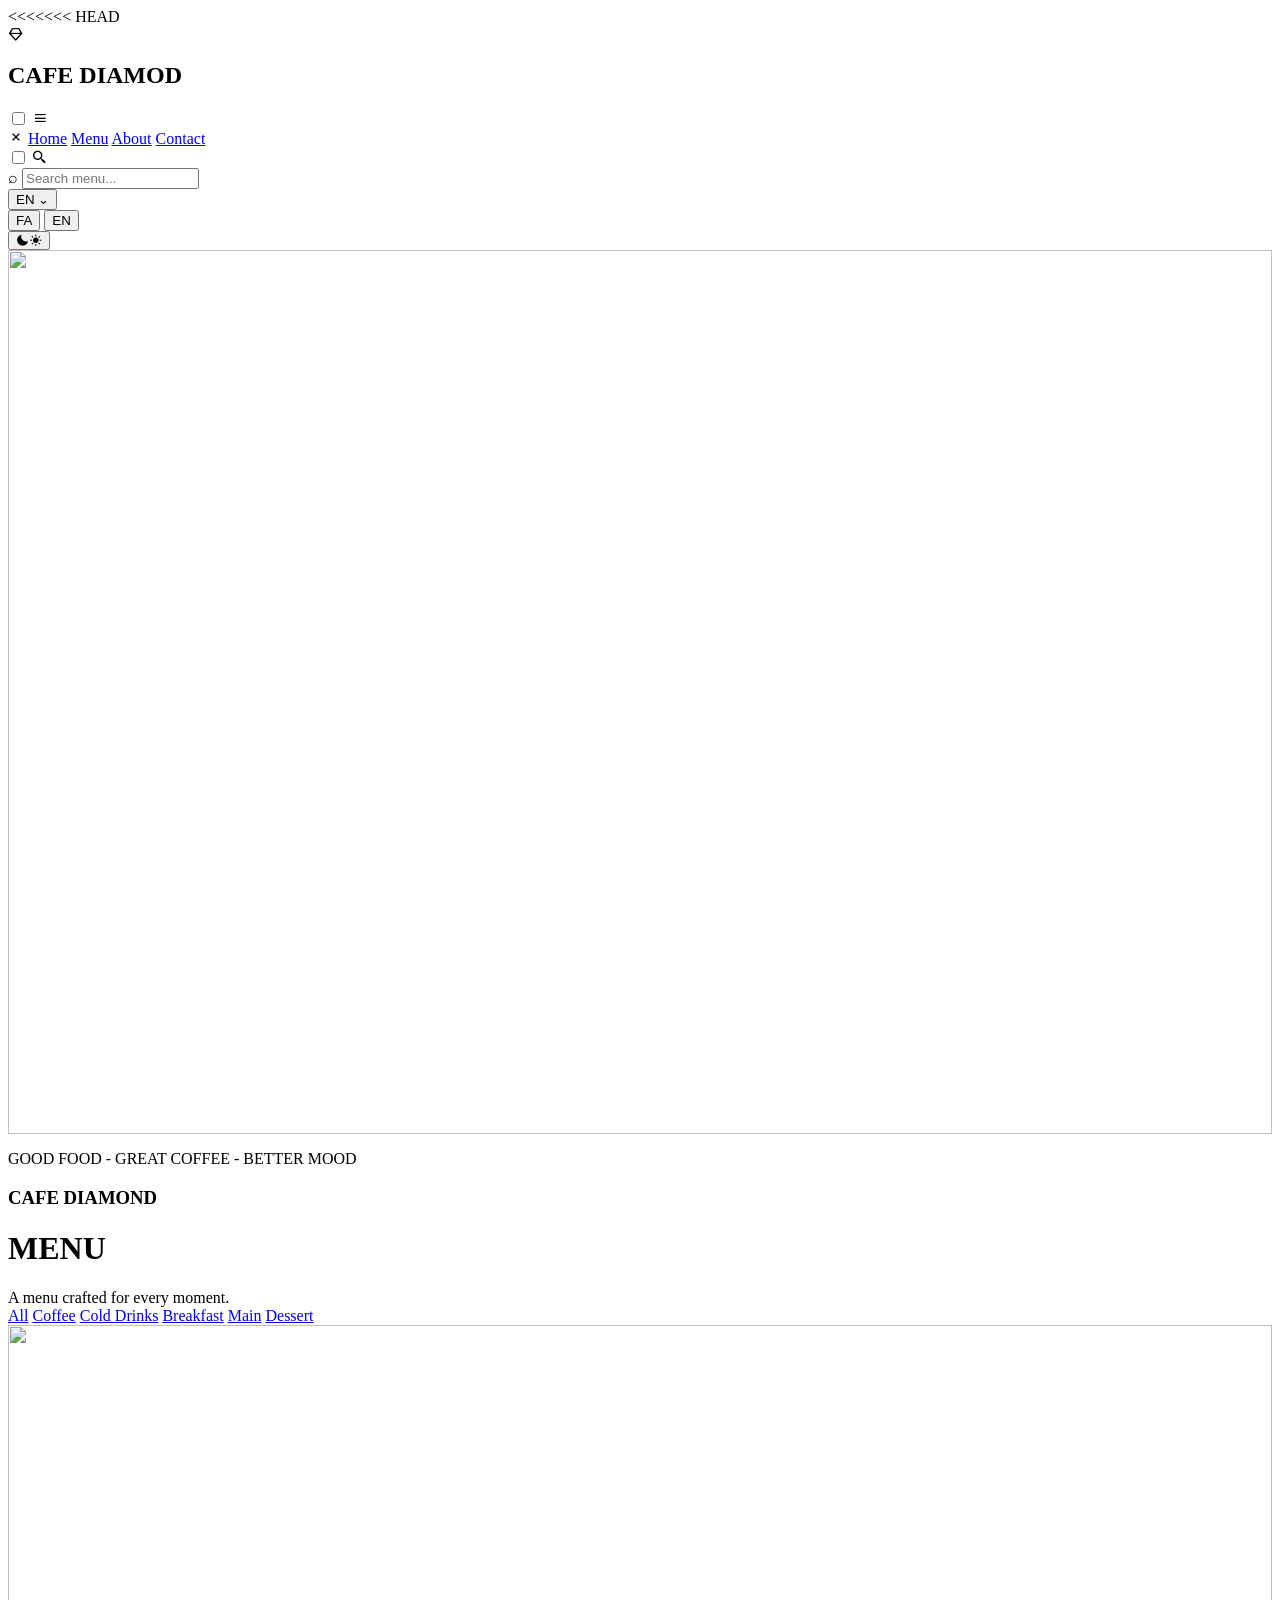
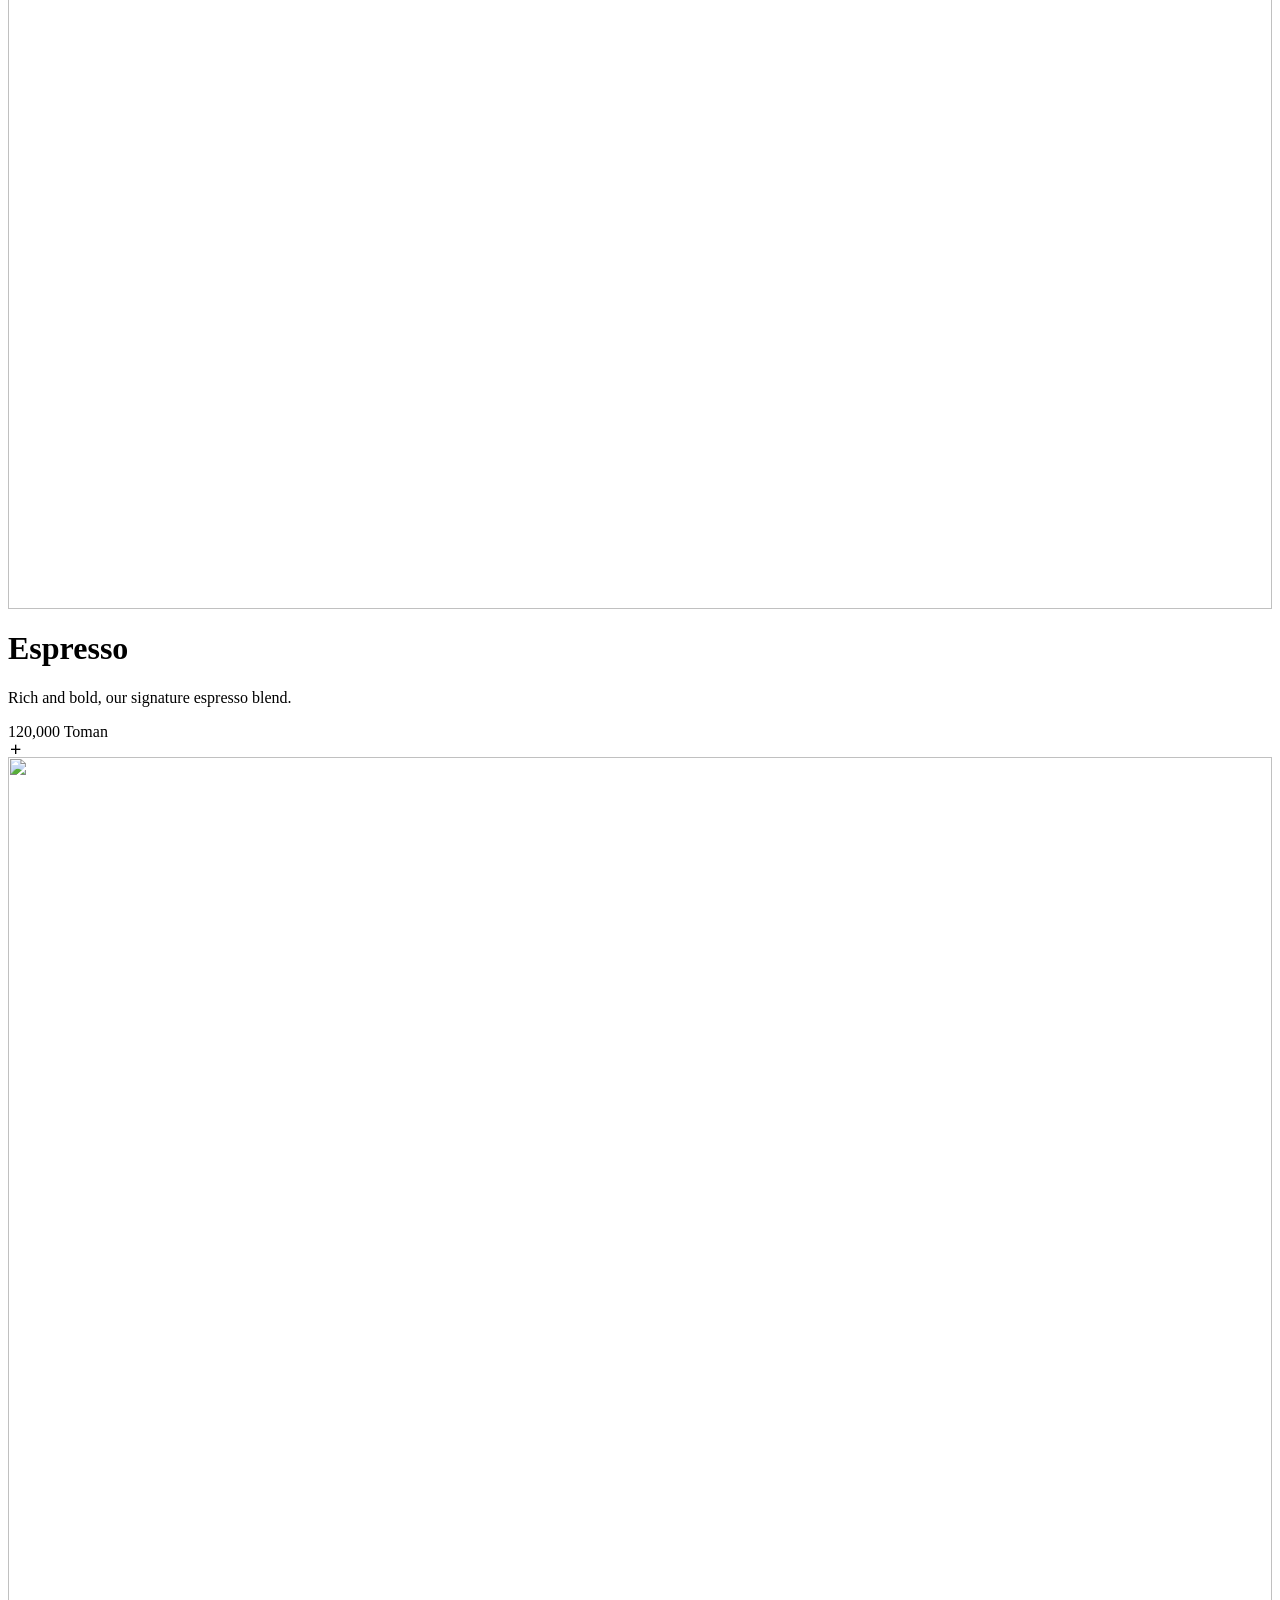
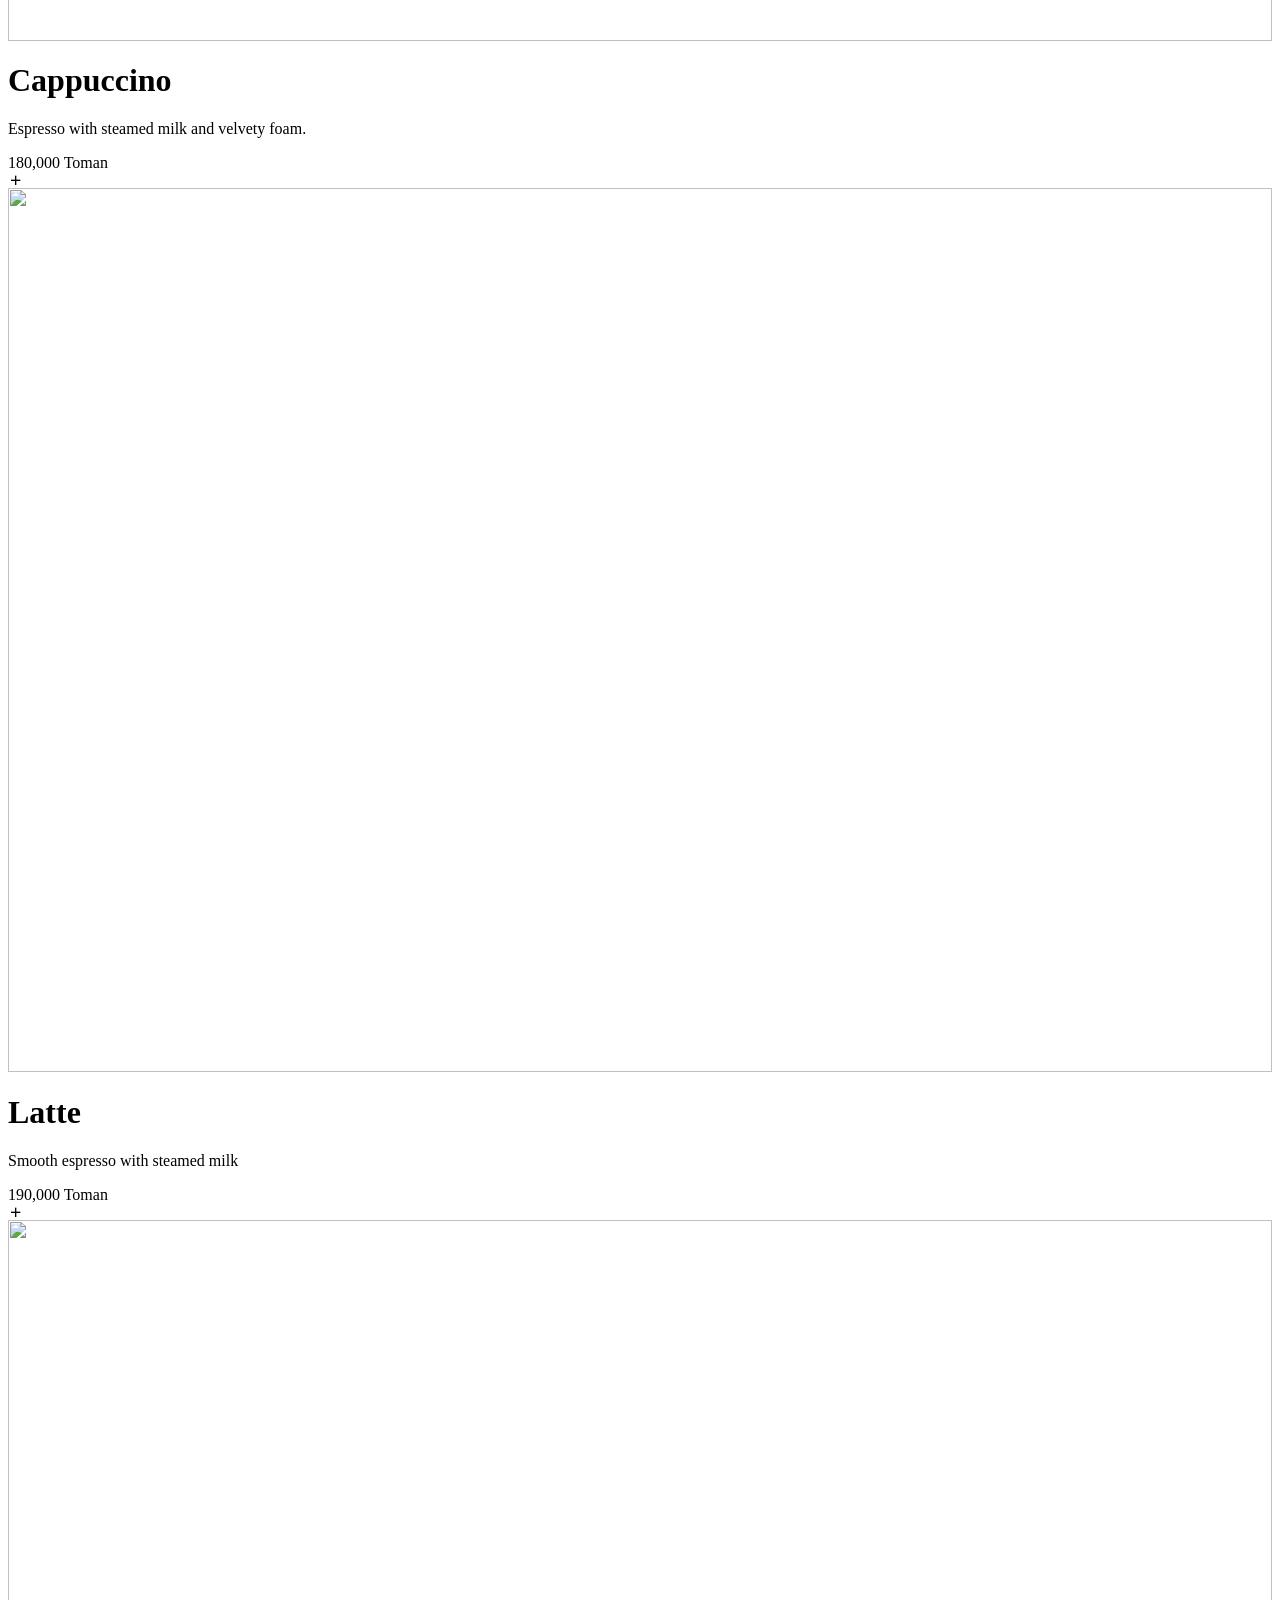
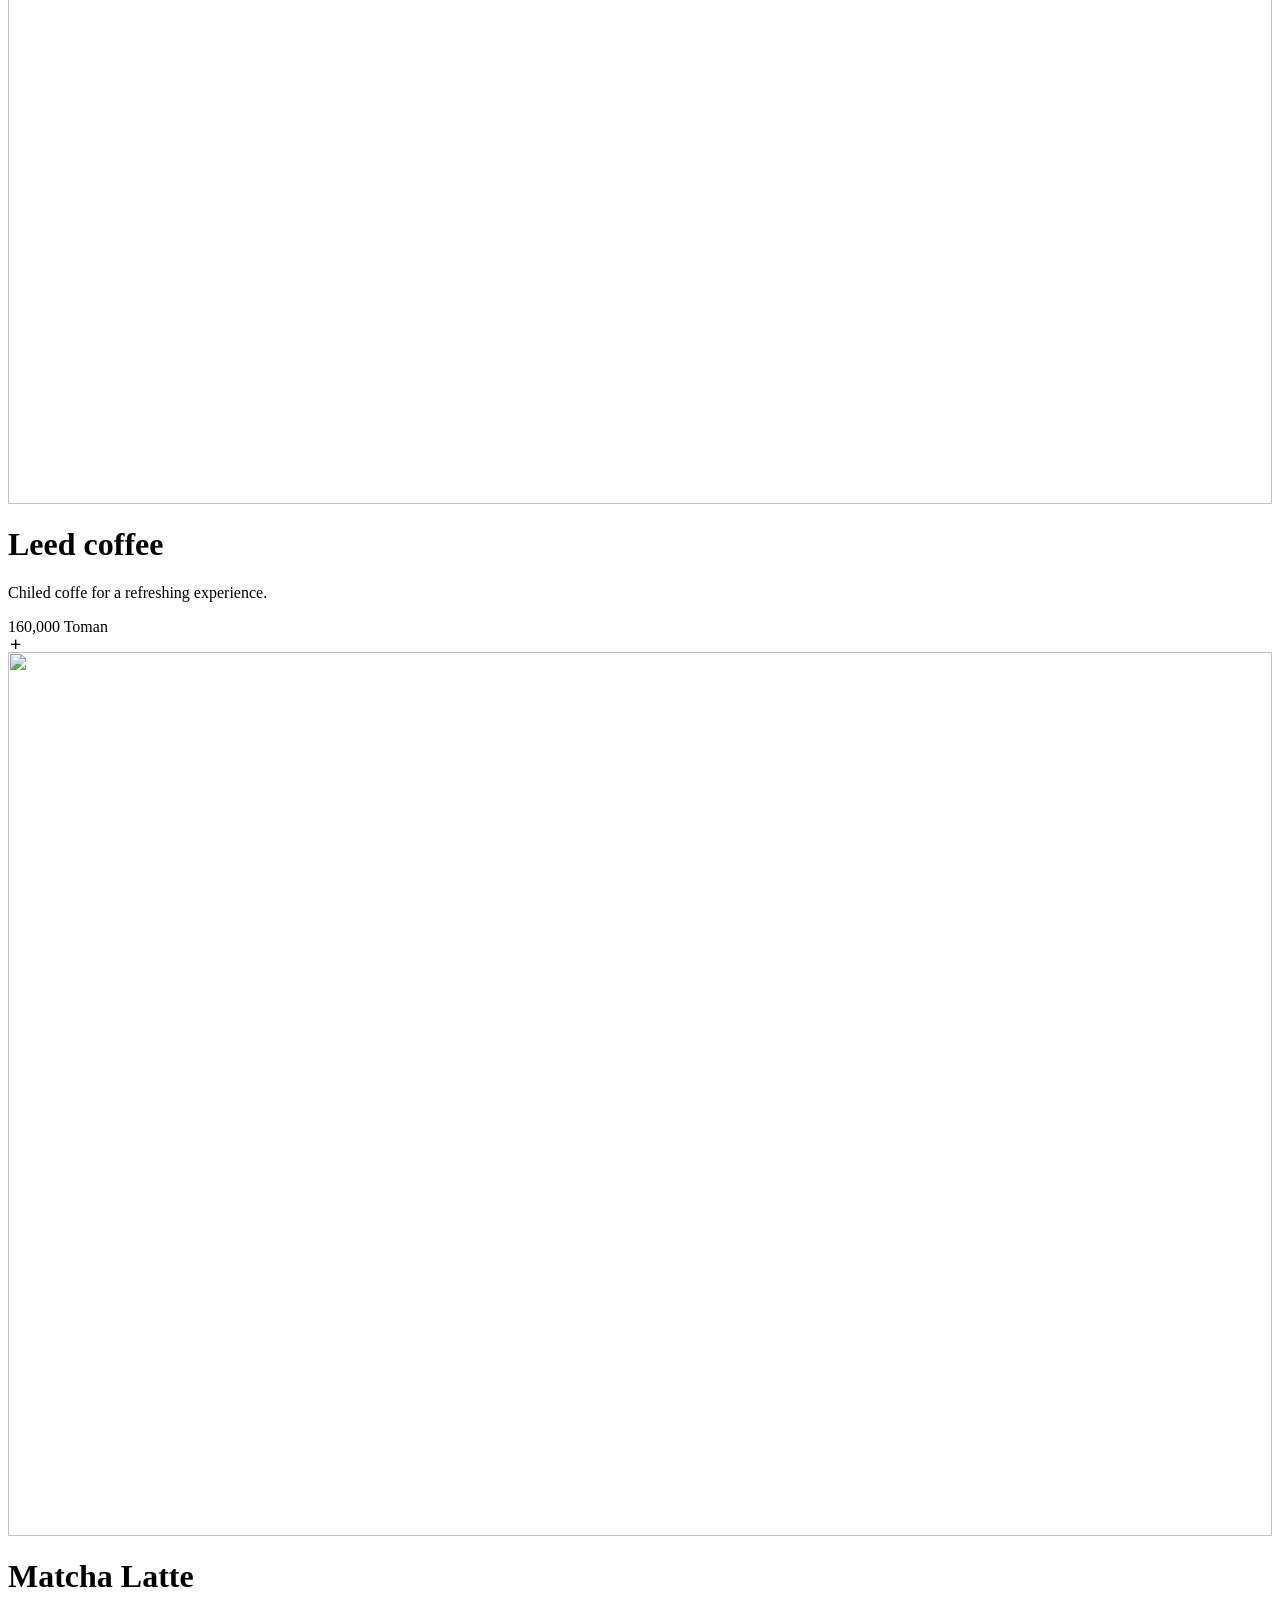
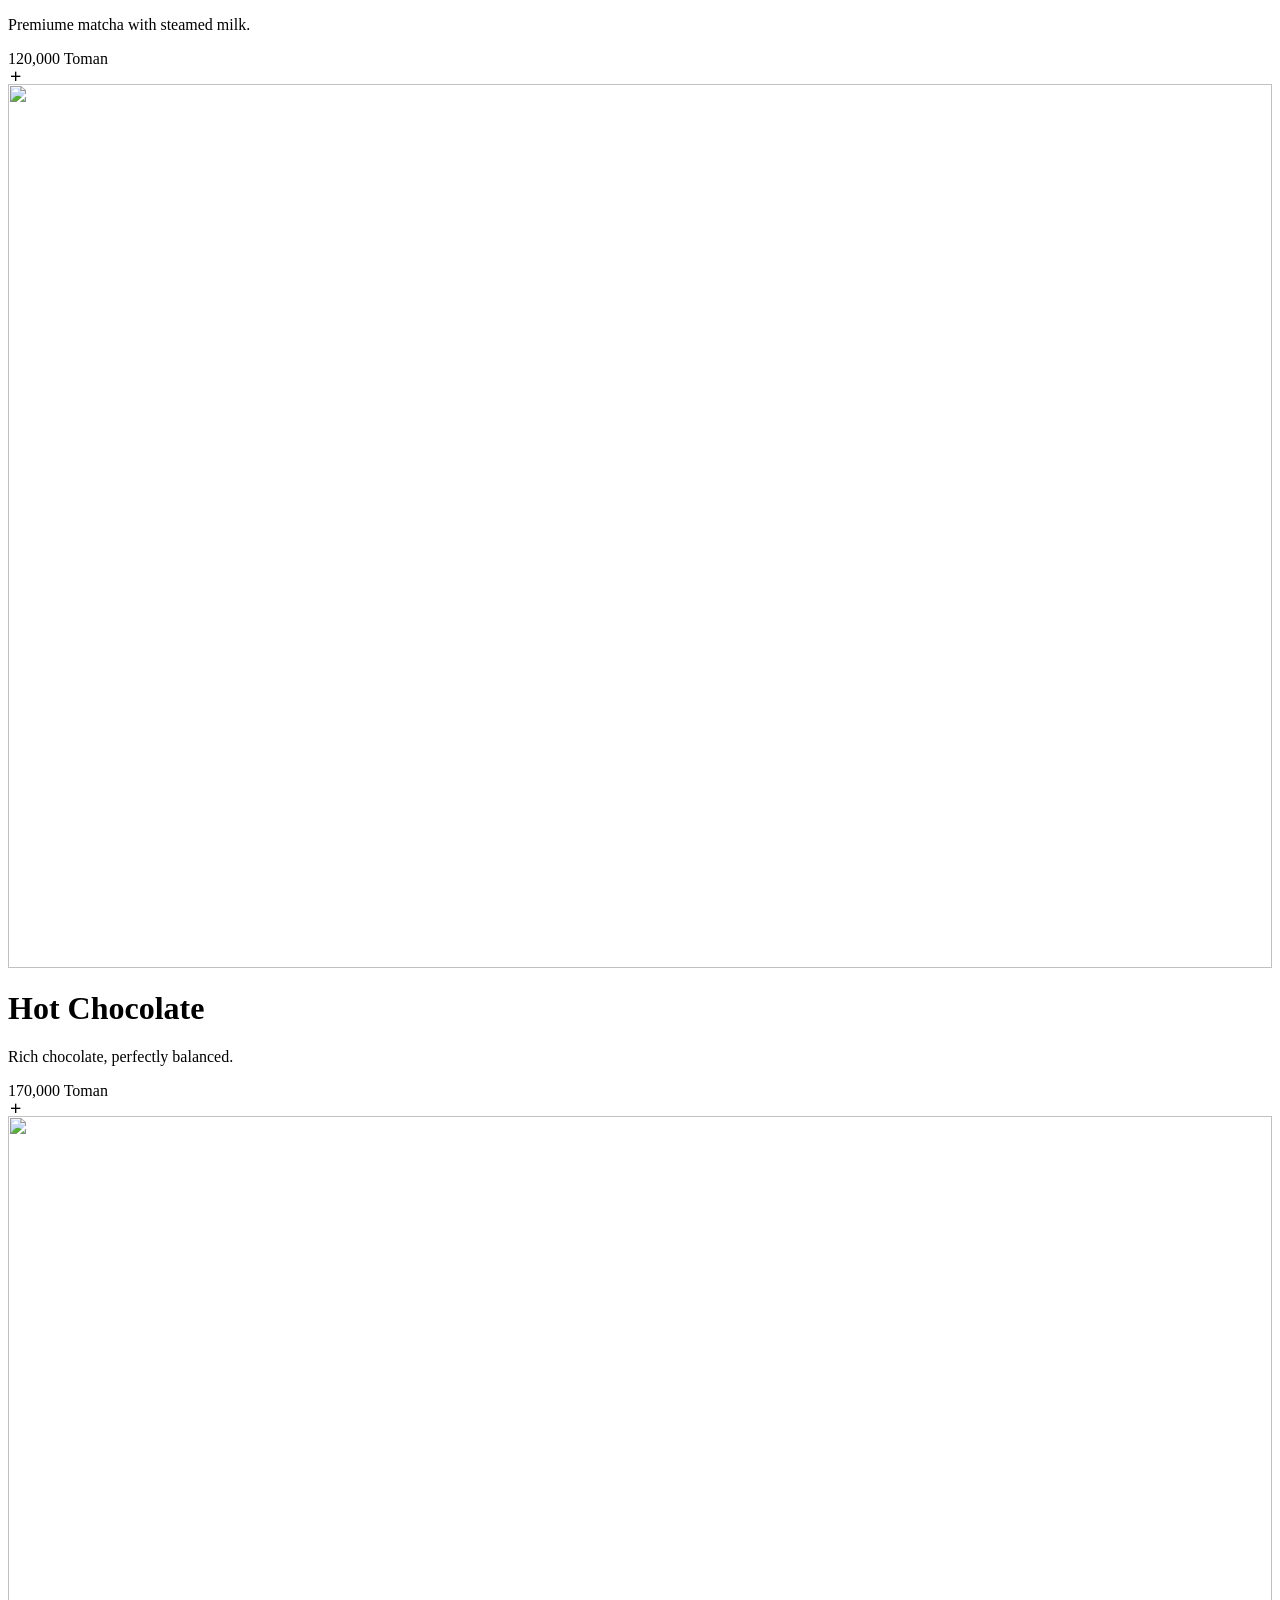
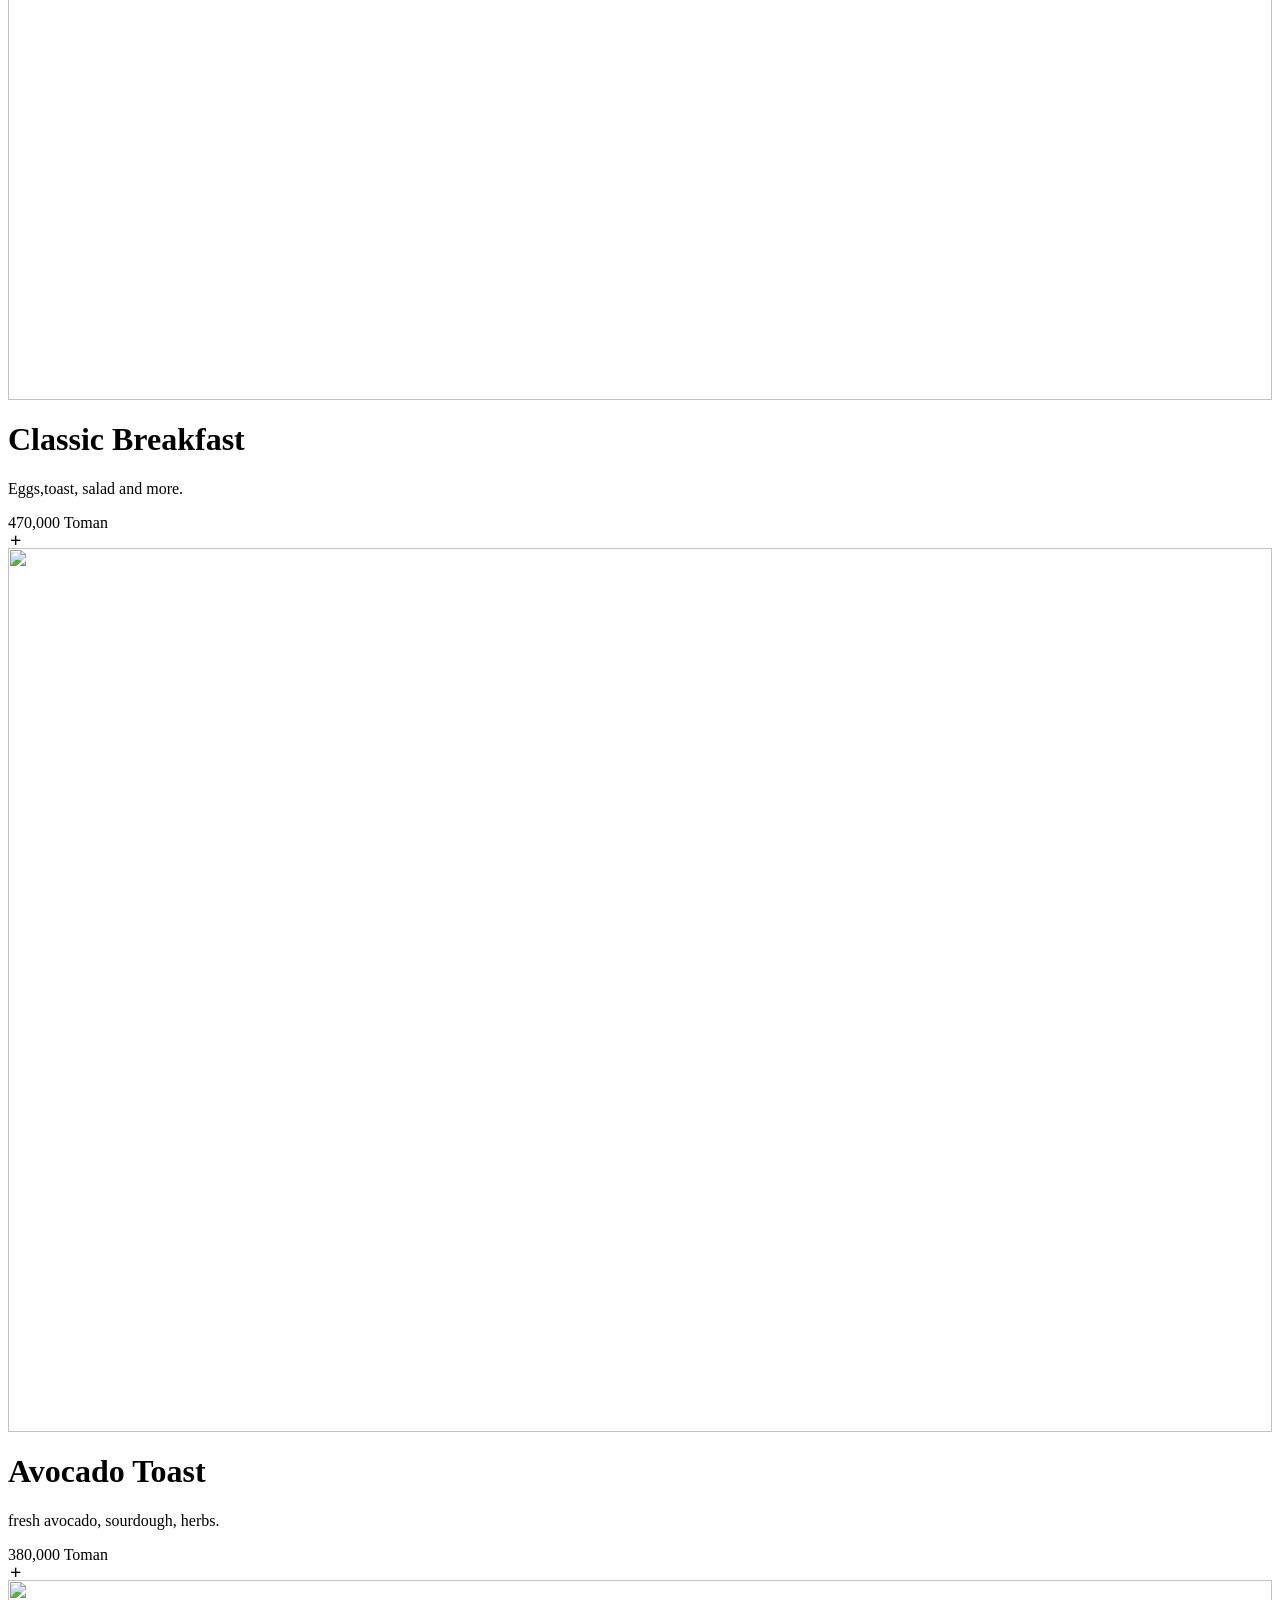
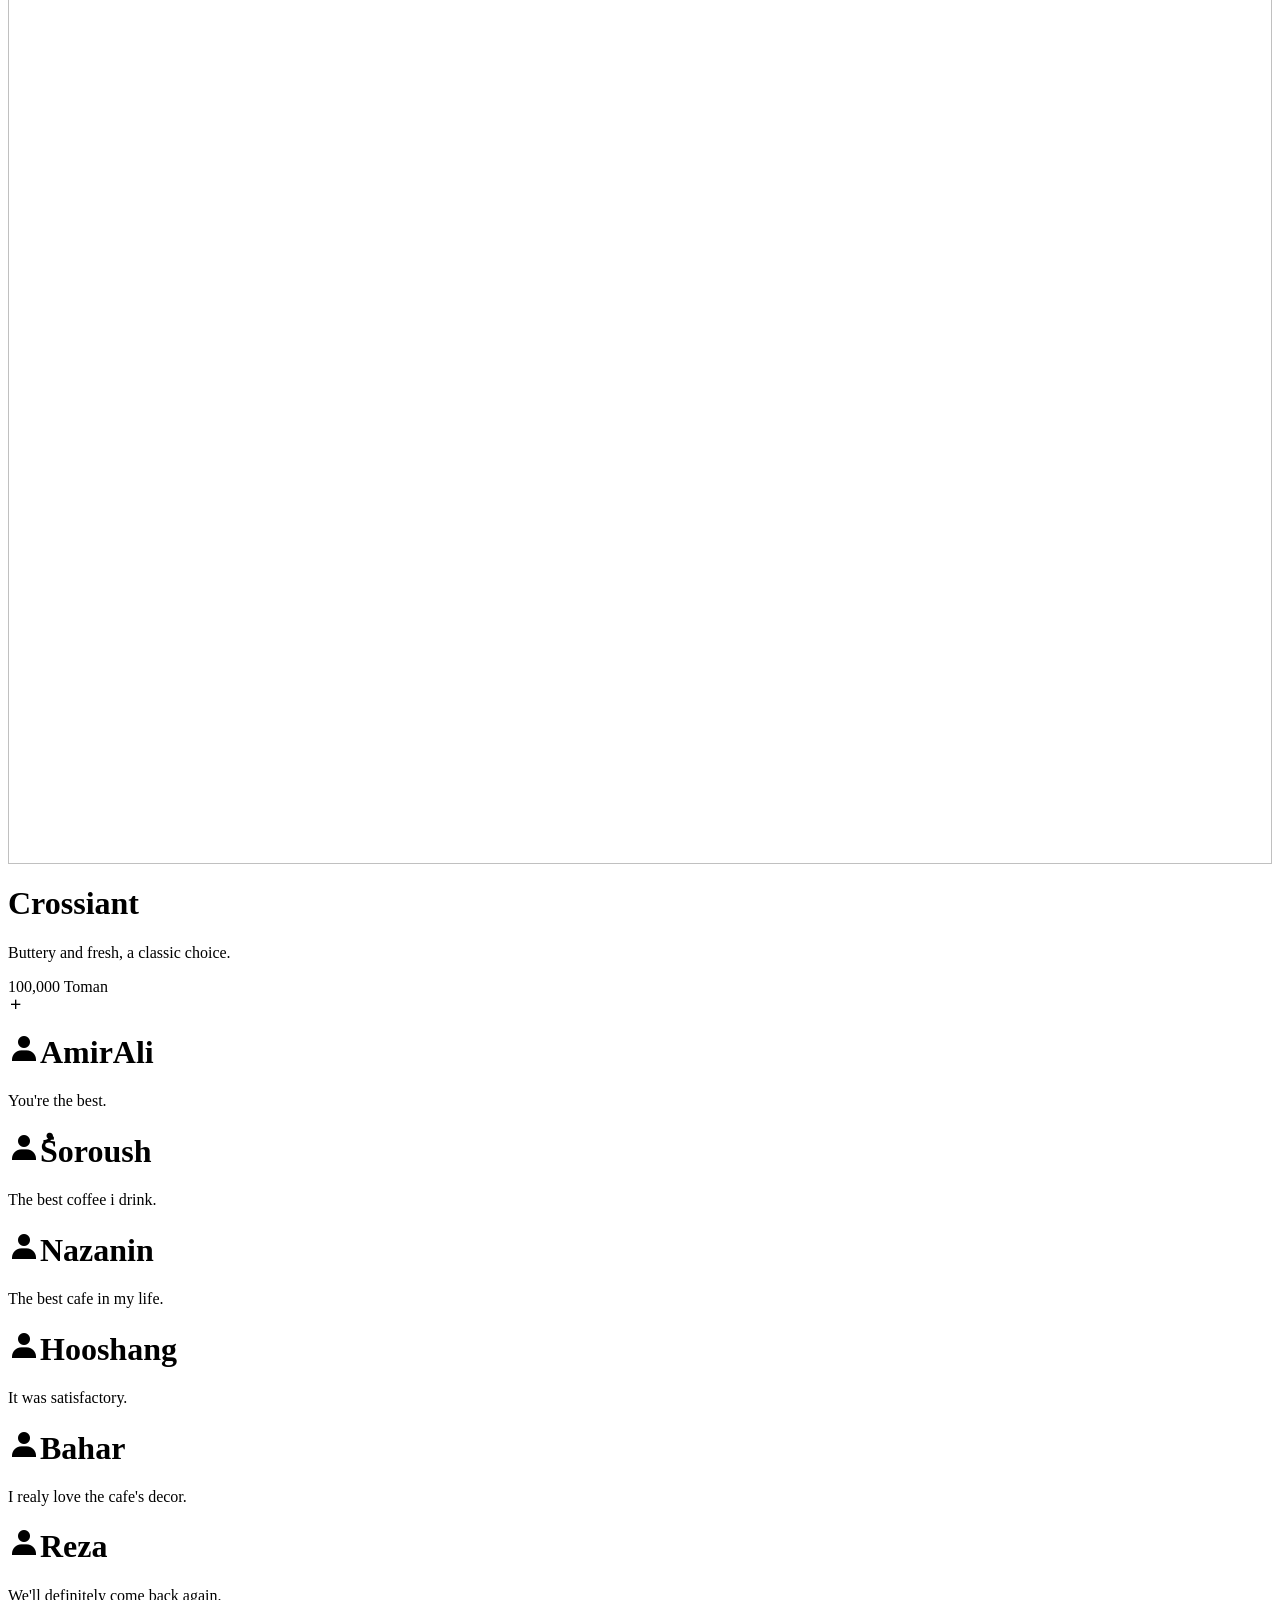
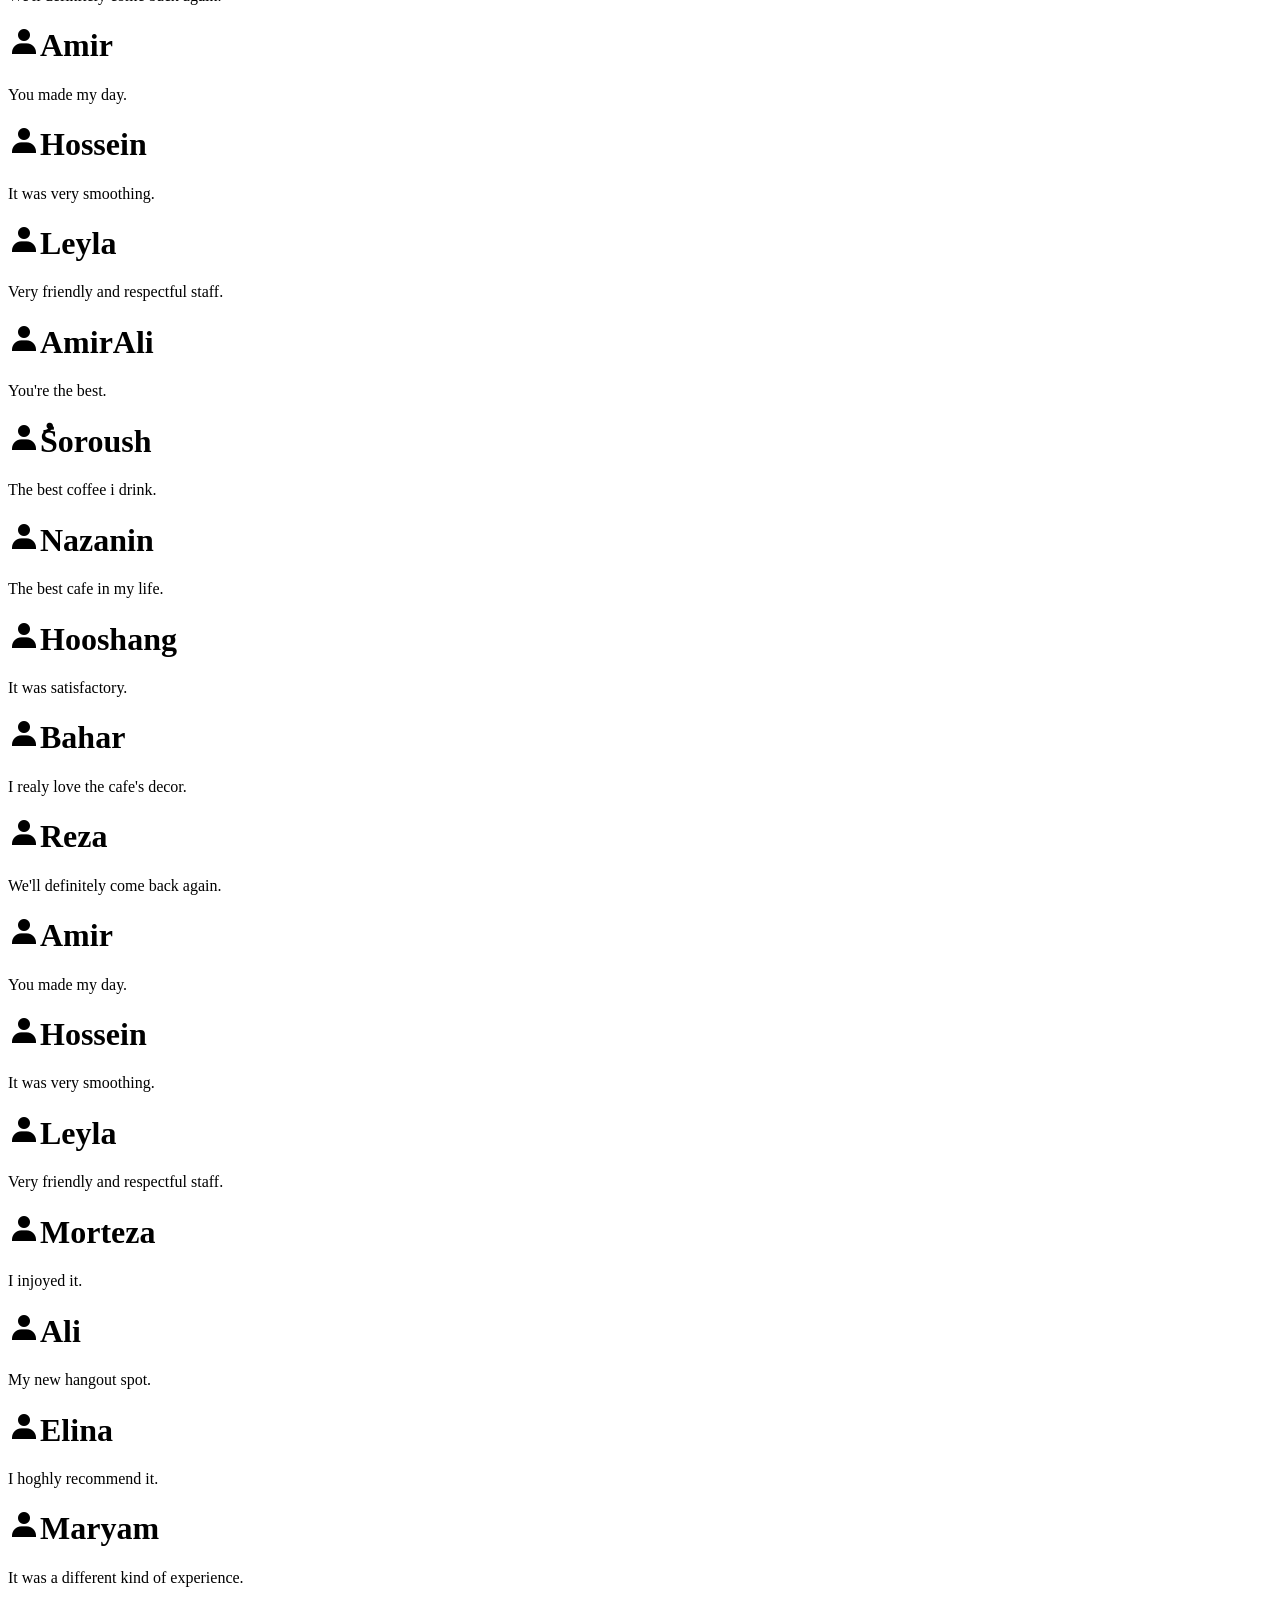
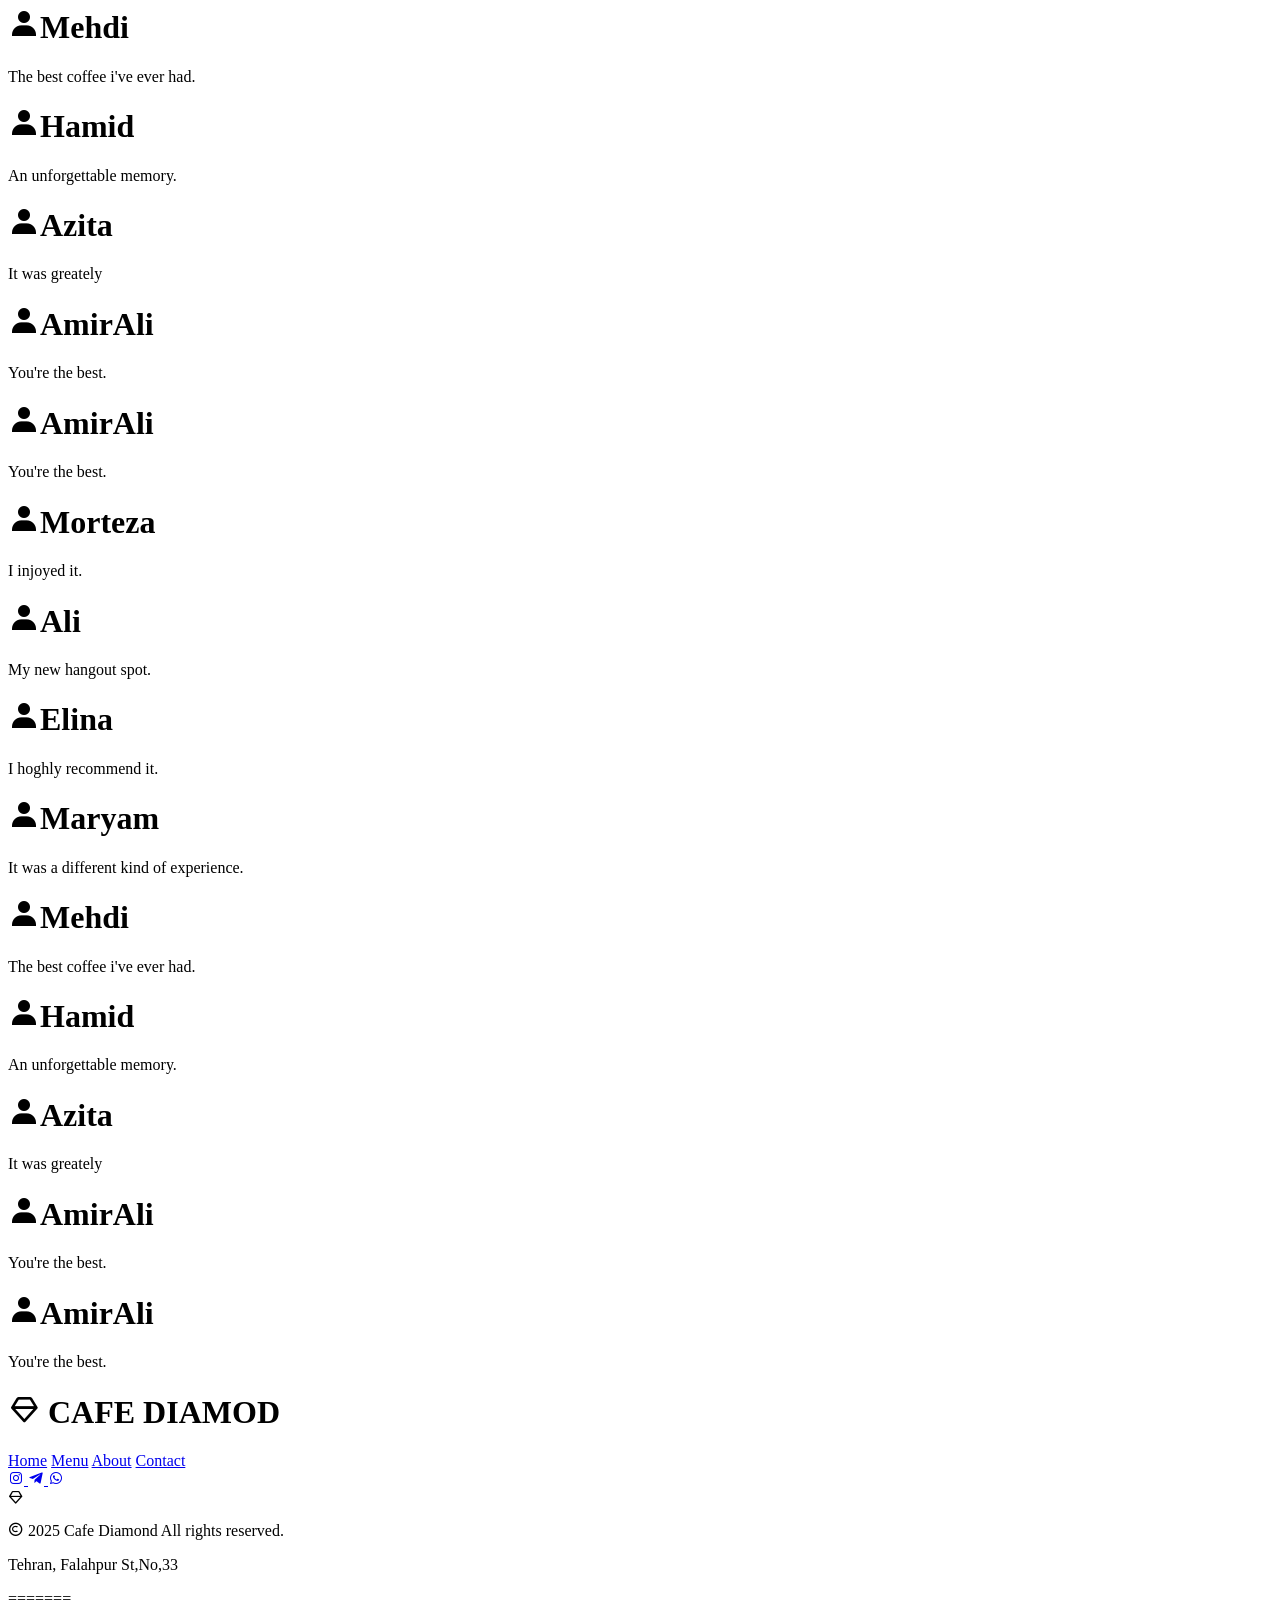
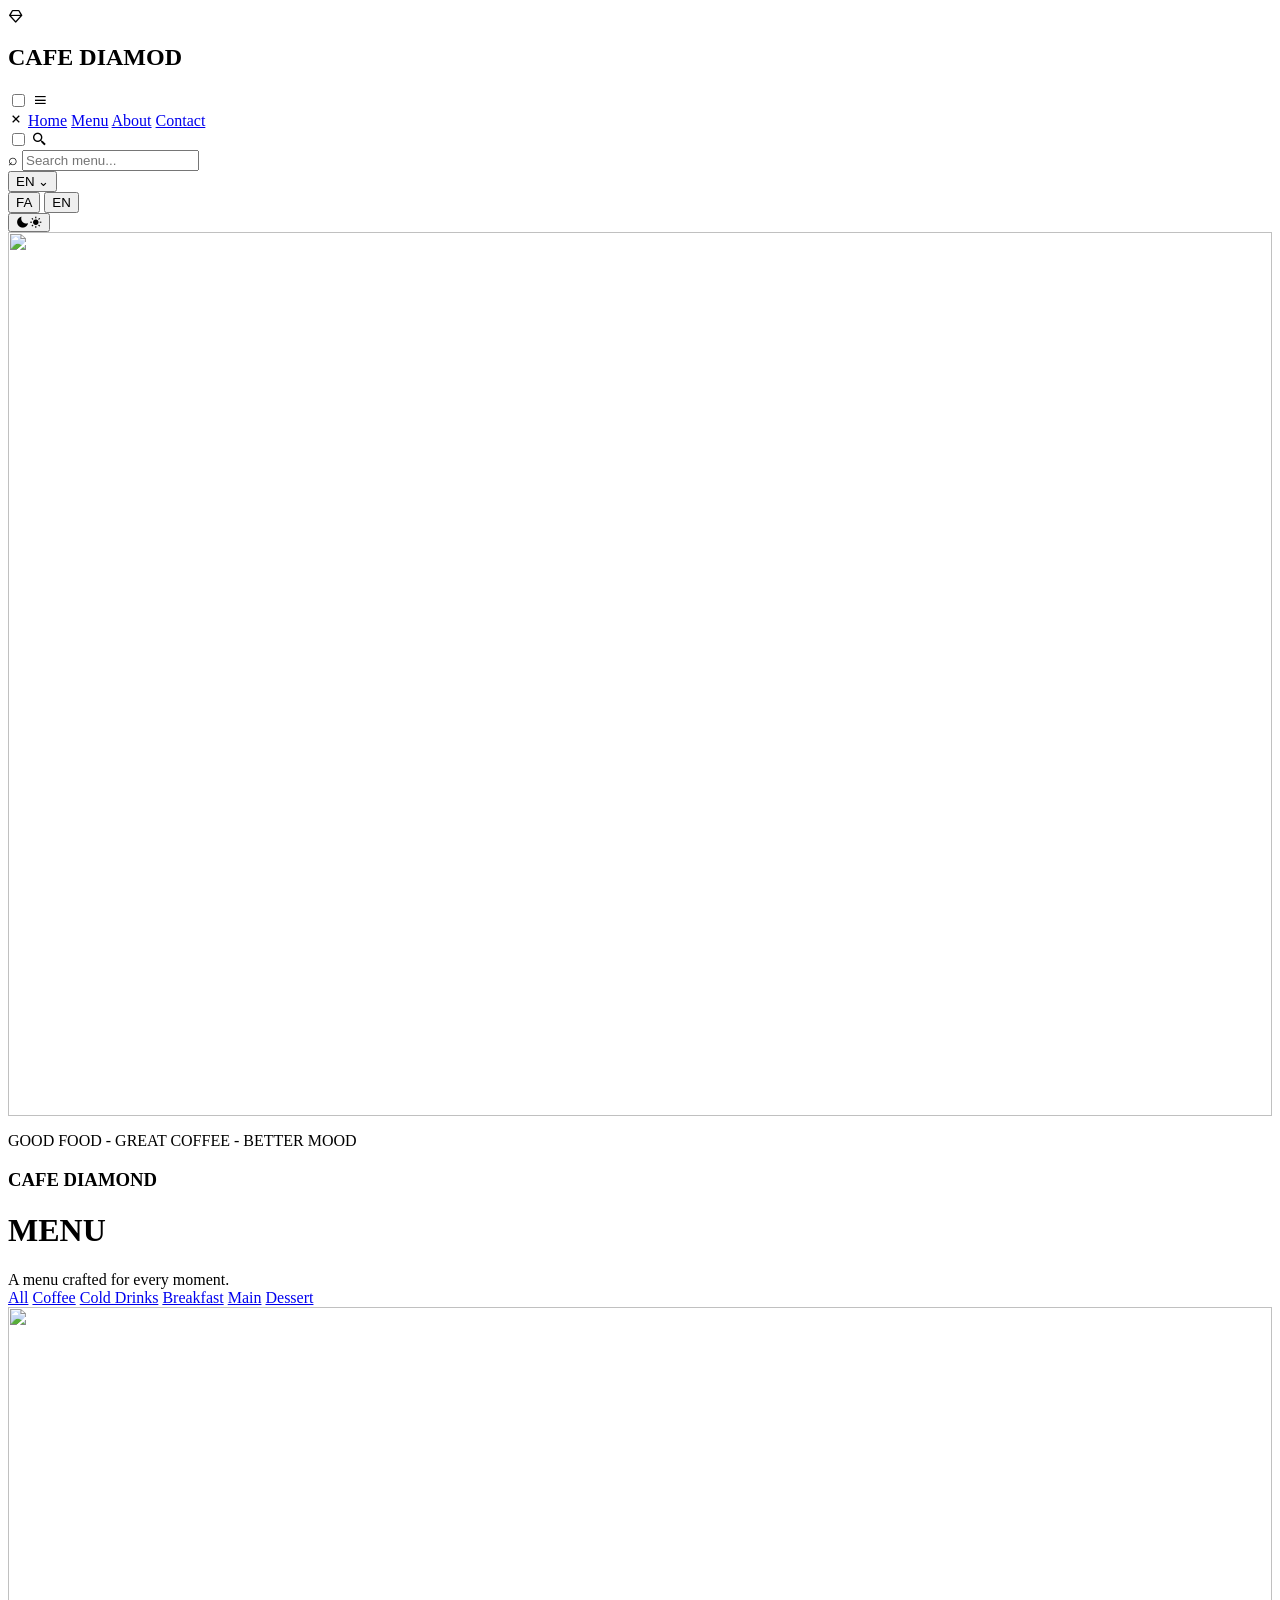
==== backup-before-merge/index.html @ a1974135 "Better response" ====
<<<<<<< HEAD
<!DOCTYPE html>
<html lang="en" dir="ltr" data-theme="dark">
  <head>
    <meta charset="UTF-8" />
    <meta name="viewport" content="width=device-width, initial-scale=1.0" />
    <link rel="stylesheet" href="static/core/css/style.css" />
    <link
      href="https://unpkg.com/boxicons@2.1.4/css/boxicons.min.css"
      rel="stylesheet"
    />
    <title>Diamond</title>
  </head>

  <body>
    <div class="count">
      <header>
        <nav>
          <div class="logo">
            <i class="bx bx-diamond"></i>
            <h1 data-i18n="cafeName">CAFE DIAMOD</h1>
          </div>
          <input type="checkbox" id="active">
          <label for="active" class="open">
            <i class='bx bx-menu'></i>
          </label>
          <div class="links">
            <label for="active" class="close">
              <i class='bx bx-x' ></i>
            </label>
            <a href="index.html" data-i18n="home">Home</a>
            <a href="#menu" class="menu-button" data-i18n="menu">Menu</a>
            <a href="#" data-i18n="about">About</a>
            <a href="#" data-i18n="contact">Contact</a>
            <span class="line"></span>
          </div>

          <div class="nav-icons">
            <div class="search">
              <input type="checkbox" class="checkbox" id="search-icon" />

              <label for="search-icon" class="icon-s">
                <i class="bx bx-search-alt-2"></i>
              </label>

              <div class="search-box">
                <label for="search-active">
                  <span class="search-icon">⌕</span>
                </label>

                <input
                  type="search"
                  id="search-active"
                  data-i18n-placeholder="search"
                  placeholder="Search menu..."
                  autocomplete="off"
                />
              </div>
            </div>
          </div>
        </nav>
      </header>

      <div class="language-switcher">
        <button class="language-btn" type="button">
          <span class="language-current">EN</span>
          <span class="language-arrow">⌄</span>
        </button>

        <div class="language-options">
          <button type="button">FA</button>
          <button type="button">EN</button>
        </div>
      </div>

      <div class="theme-change">
        <button class="btn" id="theme-toggle"><i class='bx bxs-moon' id="moon" ></i><i class='bx bxs-sun' id="sun"></i></button>
      </div>

      <main>
        <div class="welcome">
          <div class="main-backgound">
            <img src="static/core/images/main-back.jpg" alt="" width="100%" />
          </div>

          <div class="content">
            <p data-i18n="heroTagline">
              GOOD FOOD - GREAT COFFEE - BETTER MOOD
            </p>

            <h3 data-i18n="cafeName">CAFE DIAMOND</h3>

            <h1 data-i18n="heroTitle">MENU</h1>

            <span data-i18n="heroSubtitle">
              A menu crafted for every moment.
            </span>
          </div>
        </div>

        <div class="menu reveal" id="menu">
          <div class="menu-icons reveal">
            <a href="#" id="all" class="menu-btn" data-i18n="all" data-filter="all">All</a>
            <a href="#" class="menu-btn" data-i18n="coffee" data-filter="coffee">Coffee</a>
            <a href="#" class="menu-btn" data-i18n="coldDrinks" data-filter="coldDrinks">Cold Drinks</a>
            <a href="#" class="menu-btn" data-i18n="breakfast" data-filter="breakfast">Breakfast</a>
            <a href="#" class="menu-btn" data-i18n="main" data-filter="main">Main</a>
            <a href="#" class="menu-btn" data-i18n="dessert" data-filter="dessert">Dessert</a>
          </div>

          <div class="menu-cards">
            <div class="card reveal">
              <div class="card-image reveal">
                <img
                  src="static/core/images/items (2).jpg"
                  alt=""
                  width="100%"
                />
              </div>

              <div class="desc reveal" data-category="coffee">
                <div class="title">
                  <h1 data-i18n="espresso">Espresso</h1>

                  <p data-i18n="espressoDesc">
                    Rich and bold, our signature espresso blend.
                  </p>
                </div>

                <div class="bottom">
                  <div class="price">
                    <span data-i18n="espressoPrice">
                      120,000 Toman
                    </span>
                  </div>

                  <div class="icon">
                    <i class="bx bx-plus"></i>
                  </div>
                </div>
              </div>
            </div>

            <div class="card reveal" data-category="coffee">
              <div class="card-image reveal">
                <img
                  src="static/core/images/items (4).jpg"
                  alt=""
                  width="100%"
                />
              </div>

              <div class="desc reveal">
                <div class="title">
                  <h1 data-i18n="cappuccino">Cappuccino</h1>

                  <p data-i18n="cappuccinoDesc">
                    Espresso with steamed milk and velvety foam.
                  </p>
                </div>

                <div class="bottom">
                  <div class="price">
                    <span data-i18n="cappuccinoPrice">
                      180,000 Toman
                    </span>
                  </div>

                  <div class="icon">
                    <i class="bx bx-plus"></i>
                  </div>
                </div>
              </div>
            </div>

            <div class="card reveal" data-category="coffee">
              <div class="card-image reveal">
                <img
                  src="static/core/images/items (8).jpg"
                  alt=""
                  width="100%"
                />
              </div>

              <div class="desc reveal">
                <div class="title">
                  <h1 data-i18n="latte">Latte</h1>

                  <p data-i18n="latteDesc">
                    Smooth espresso with steamed milk
                  </p>
                </div>

                <div class="bottom">
                  <div class="price">
                    <span data-i18n="lattePrice">
                      190,000 Toman
                    </span>
                  </div>

                  <div class="icon">
                    <i class="bx bx-plus"></i>
                  </div>
                </div>
              </div>
            </div>

            <div class="card reveal" data-category="coldDrinks">
              <div class="card-image reveal">
                <img
                  src="static/core/images/items (1).jpg"
                  alt=""
                  width="100%"
                />
              </div>

              <div class="desc reveal">
                <div class="title">
                  <h1 data-i18n="icedCoffee">Leed coffee</h1>

                  <p data-i18n="icedCoffeeDesc">
                    Chiled coffe for a refreshing experience.
                  </p>
                </div>

                <div class="bottom">
                  <div class="price">
                    <span data-i18n="icedCoffeePrice">
                      160,000 Toman
                    </span>
                  </div>

                  <div class="icon">
                    <i class="bx bx-plus"></i>
                  </div>
                </div>
              </div>
            </div>

            <div class="card reveal" data-category="coldDrinks">
              <div class="card-image reveal">
                <img
                  src="static/core/images/items (5).jpg"
                  alt=""
                  width="100%"
                />
              </div>

              <div class="desc reveal">
                <div class="title">
                  <h1 data-i18n="matchaLatte">Matcha Latte</h1>

                  <p data-i18n="matchaLatteDesc">
                    Premiume matcha with steamed milk.
                  </p>
                </div>

                <div class="bottom">
                  <div class="price">
                    <span data-i18n="matchaLattePrice">
                      120,000 Toman
                    </span>
                  </div>

                  <div class="icon">
                    <i class="bx bx-plus"></i>
                  </div>
                </div>
              </div>
            </div>

            <div class="card reveal">
              <div class="card-image reveal">
                <img
                  src="static/core/images/items (9).jpg"
                  alt=""
                  width="100%"
                />
              </div>

              <div class="desc reveal">
                <div class="title">
                  <h1 data-i18n="hotChocolate">Hot Chocolate</h1>

                  <p data-i18n="hotChocolateDesc">
                    Rich chocolate, perfectly balanced.
                  </p>
                </div>

                <div class="bottom">
                  <div class="price">
                    <span data-i18n="hotChocolatePrice">
                      170,000 Toman
                    </span>
                  </div>

                  <div class="icon">
                    <i class="bx bx-plus"></i>
                  </div>
                </div>
              </div>
            </div>

            <div class="card reveal" data-category="breakfast">
              <div class="card-image reveal">
                <img
                  src="static/core/images/items (3).jpg"
                  alt=""
                  width="100%"
                />
              </div>

              <div class="desc reveal">
                <div class="title">
                  <h1 data-i18n="classicBreakfast">
                    Classic Breakfast
                  </h1>

                  <p data-i18n="classicBreakfastDesc">
                    Eggs,toast, salad and more.
                  </p>
                </div>

                <div class="bottom">
                  <div class="price">
                    <span data-i18n="classicBreakfastPrice">
                      470,000 Toman
                    </span>
                  </div>

                  <div class="icon">
                    <i class="bx bx-plus"></i>
                  </div>
                </div>
              </div>
            </div>

            <div class="card reveal" data-category="main">
              <div class="card-image reveal">
                <img
                  src="static/core/images/items (6).jpg"
                  alt=""
                  width="100%"
                />
              </div>

              <div class="desc reveal">
                <div class="title">
                  <h1 data-i18n="avocadoToast">
                    Avocado Toast
                  </h1>

                  <p data-i18n="avocadoToastDesc">
                    fresh avocado, sourdough, herbs.
                  </p>
                </div>

                <div class="bottom">
                  <div class="price">
                    <span data-i18n="avocadoToastPrice">
                      380,000 Toman
                    </span>
                  </div>

                  <div class="icon">
                    <i class="bx bx-plus"></i>
                  </div>
                </div>
              </div>
            </div>

            <div class="card reveal" data-category="dessert">
              <div class="card-image reveal">
                <img
                  src="static/core/images/items (7).jpg"
                  alt=""
                  width="100%"
                />
              </div>

              <div class="desc reveal">
                <div class="title">
                  <h1 data-i18n="croissant">Crossiant</h1>

                  <p data-i18n="croissantDesc">
                    Buttery and fresh, a classic choice.
                  </p>
                </div>

                <div class="bottom">
                  <div class="price">
                    <span data-i18n="croissantPrice">
                      100,000 Toman
                    </span>
                  </div>

                  <div class="icon">
                    <i class="bx bx-plus"></i>
                  </div>
                </div>
              </div>
            </div>
          </div>

          <p
            id="no-results"
            data-i18n="noResults"
            style="display: none;"
          >
            No results found.
          </p>
        </div>
      </main>

      <div class="sliding-item">
        <div class="slider" dir="ltr">
      
          <!-- ================= TRACK RIGHT ================= -->
      
          <div class="track-right">
      
            <!-- مجموعه اول -->
            <div class="images">
              <div class="comment">
                <h1><i class='bx bxs-user'></i>AmirAli</h1>
                <p>You're the best.</p>
              </div>
            </div>
      
            <div class="images">
              <div class="comment">
                <h1><i class='bx bxs-user'></i>ُSoroush</h1>
                <p>The best coffee i drink.</p>
              </div>
            </div>
      
            <div class="images">
              <div class="comment">
                <h1><i class='bx bxs-user'></i>Nazanin</h1>
                <p>The best cafe in my life.</p>
              </div>
            </div>
      
            <div class="images">
              <div class="comment">
                <h1><i class='bx bxs-user'></i>Hooshang</h1>
                <p>It was satisfactory.</p>
              </div>
            </div>
      
            <div class="images">
              <div class="comment">
                <h1><i class='bx bxs-user'></i>Bahar</h1>
                <p>I realy love the cafe's decor.</p>
              </div>
            </div>
      
            <div class="images">
              <div class="comment">
                <h1><i class='bx bxs-user'></i>Reza</h1>
                <p>We'll definitely come back again.</p>
              </div>
            </div>
      
            <div class="images">
              <div class="comment">
                <h1><i class='bx bxs-user'></i>Amir</h1>
                <p>You made my day.</p>
              </div>
            </div>
      
            <div class="images">
              <div class="comment">
                <h1><i class='bx bxs-user'></i>Hossein</h1>
                <p>It was very smoothing.</p>
              </div>
            </div>
      
            <div class="images">
              <div class="comment">
                <h1><i class='bx bxs-user'></i>Leyla</h1>
                <p>Very friendly and respectful staff.</p>
              </div>
            </div>
      
      
            <!-- مجموعه دوم - کپی دقیق مجموعه اول -->
      
            <div class="images">
              <div class="comment">
                <h1><i class='bx bxs-user'></i>AmirAli</h1>
                <p>You're the best.</p>
              </div>
            </div>
      
            <div class="images">
              <div class="comment">
                <h1><i class='bx bxs-user'></i>ُSoroush</h1>
                <p>The best coffee i drink.</p>
              </div>
            </div>
      
            <div class="images">
              <div class="comment">
                <h1><i class='bx bxs-user'></i>Nazanin</h1>
                <p>The best cafe in my life.</p>
              </div>
            </div>
      
            <div class="images">
              <div class="comment">
                <h1><i class='bx bxs-user'></i>Hooshang</h1>
                <p>It was satisfactory.</p>
              </div>
            </div>
      
            <div class="images">
              <div class="comment">
                <h1><i class='bx bxs-user'></i>Bahar</h1>
                <p>I realy love the cafe's decor.</p>
              </div>
            </div>
      
            <div class="images">
              <div class="comment">
                <h1><i class='bx bxs-user'></i>Reza</h1>
                <p>We'll definitely come back again.</p>
              </div>
            </div>
      
            <div class="images">
              <div class="comment">
                <h1><i class='bx bxs-user'></i>Amir</h1>
                <p>You made my day.</p>
              </div>
            </div>
      
            <div class="images">
              <div class="comment">
                <h1><i class='bx bxs-user'></i>Hossein</h1>
                <p>It was very smoothing.</p>
              </div>
            </div>
      
            <div class="images">
              <div class="comment">
                <h1><i class='bx bxs-user'></i>Leyla</h1>
                <p>Very friendly and respectful staff.</p>
              </div>
            </div>
      
          </div>
      
      
          <!-- ================= TRACK LEFT ================= -->
      
          <div class="track-left">
      
            <!-- مجموعه اول -->
      
            <div class="images">
              <div class="comment">
                <h1><i class='bx bxs-user'></i>Morteza</h1>
                <p>I injoyed it.</p>
              </div>
            </div>
      
            <div class="images">
              <div class="comment">
                <h1><i class='bx bxs-user'></i>Ali</h1>
                <p>My new hangout spot.</p>
              </div>
            </div>
      
            <div class="images">
              <div class="comment">
                <h1><i class='bx bxs-user'></i>Elina</h1>
                <p>I hoghly recommend it.</p>
              </div>
            </div>
      
            <div class="images">
              <div class="comment">
                <h1><i class='bx bxs-user'></i>Maryam</h1>
                <p>It was a different kind of experience.</p>
              </div>
            </div>
      
            <div class="images">
              <div class="comment">
                <h1><i class='bx bxs-user'></i>Mehdi</h1>
                <p>The best coffee i've ever had.</p>
              </div>
            </div>
      
            <div class="images">
              <div class="comment">
                <h1><i class='bx bxs-user'></i>Hamid</h1>
                <p>An unforgettable memory.</p>
              </div>
            </div>
      
            <div class="images">
              <div class="comment">
                <h1><i class='bx bxs-user'></i>Azita</h1>
                <p>It was greately</p>
              </div>
            </div>
      
            <div class="images">
              <div class="comment">
                <h1><i class='bx bxs-user'></i>AmirAli</h1>
                <p>You're the best.</p>
              </div>
            </div>
      
            <div class="images">
              <div class="comment">
                <h1><i class='bx bxs-user'></i>AmirAli</h1>
                <p>You're the best.</p>
              </div>
            </div>
      
      
            <!-- مجموعه دوم - کپی دقیق مجموعه اول -->
      
            <div class="images">
              <div class="comment">
                <h1><i class='bx bxs-user'></i>Morteza</h1>
                <p>I injoyed it.</p>
              </div>
            </div>
      
            <div class="images">
              <div class="comment">
                <h1><i class='bx bxs-user'></i>Ali</h1>
                <p>My new hangout spot.</p>
              </div>
            </div>
      
            <div class="images">
              <div class="comment">
                <h1><i class='bx bxs-user'></i>Elina</h1>
                <p>I hoghly recommend it.</p>
              </div>
            </div>
      
            <div class="images">
              <div class="comment">
                <h1><i class='bx bxs-user'></i>Maryam</h1>
                <p>It was a different kind of experience.</p>
              </div>
            </div>
      
            <div class="images">
              <div class="comment">
                <h1><i class='bx bxs-user'></i>Mehdi</h1>
                <p>The best coffee i've ever had.</p>
              </div>
            </div>
      
            <div class="images">
              <div class="comment">
                <h1><i class='bx bxs-user'></i>Hamid</h1>
                <p>An unforgettable memory.</p>
              </div>
            </div>
      
            <div class="images">
              <div class="comment">
                <h1><i class='bx bxs-user'></i>Azita</h1>
                <p>It was greately</p>
              </div>
            </div>
      
            <div class="images">
              <div class="comment">
                <h1><i class='bx bxs-user'></i>AmirAli</h1>
                <p>You're the best.</p>
              </div>
            </div>
      
            <div class="images">
              <div class="comment">
                <h1><i class='bx bxs-user'></i>AmirAli</h1>
                <p>You're the best.</p>
              </div>
            </div>
      
          </div>
      
        </div>
      </div>

      <footer>
        <div class="footer-content">
          <div class="top">
            <div class="start">
              <h1>
                <i class="bx bx-diamond"></i>
                <span data-i18n="cafeName">CAFE DIAMOD</span>
              </h1>
            </div>

            <div class="mid">
              <a href="index.html" data-i18n="home">Home</a>
              <a href="#menu" data-i18n="menu">Menu</a>
              <a href="#" data-i18n="about">About</a>
              <a href="#" data-i18n="contact">Contact</a>
            </div>

            <div class="end">
              <a href="#">
                <i class="bx bxl-instagram"></i>
              </a>

              <a href="#">
                <i class="bx bxl-telegram"></i>
              </a>

              <a href="#">
                <i class="bx bxl-whatsapp"></i>
              </a>
            </div>
          </div>

          <div class="mid">
            <div class="line"></div>
            <i class="bx bx-diamond"></i>
            <div class="line"></div>
          </div>

          <div class="bottom">
            <div class="left">
              <p>
                <i class="bx bx-copyright"></i>

                <span data-i18n="footerCopyright">
                  2025 Cafe Diamond All rights reserved.
                </span>
              </p>
            </div>

            <div class="right">
              <p data-i18n="address">
                Tehran, Falahpur St,No,33
              </p>
            </div>
          </div>
        </div>
      </footer>
    </div>

    <script src="static/core/js/index.js"></script>
  </body>
=======
<!DOCTYPE html>
<html lang="en" dir="ltr" data-theme="dark">
  <head>
    <meta charset="UTF-8" />
    <meta name="viewport" content="width=device-width, initial-scale=1.0" />
    <link rel="stylesheet" href="static/core/css/style.css" />
    <link
      href="https://unpkg.com/boxicons@2.1.4/css/boxicons.min.css"
      rel="stylesheet"
    />
    <title>Diamond</title>
  </head>

  <body>
    <div class="count">
      <header>
        <nav>
          <div class="logo">
            <i class="bx bx-diamond"></i>
            <h1 data-i18n="cafeName">CAFE DIAMOD</h1>
          </div>
          <input type="checkbox" id="active">
          <label for="active" class="open">
            <i class='bx bx-menu'></i>
          </label>
          <div class="links">
            <label for="active" class="close">
              <i class='bx bx-x' ></i>
            </label>
            <a href="index.html" data-i18n="home">Home</a>
            <a href="#menu" class="menu-button" data-i18n="menu">Menu</a>
            <a href="#" data-i18n="about">About</a>
            <a href="#" data-i18n="contact">Contact</a>
            <span class="line"></span>
          </div>

          <div class="nav-icons">
            <div class="search">
              <input type="checkbox" class="checkbox" id="search-icon" />

              <label for="search-icon" class="icon-s">
                <i class="bx bx-search-alt-2"></i>
              </label>

              <div class="search-box">
                <label for="search-active">
                  <span class="search-icon">⌕</span>
                </label>

                <input
                  type="search"
                  id="search-active"
                  data-i18n-placeholder="search"
                  placeholder="Search menu..."
                  autocomplete="off"
                />
              </div>
            </div>
          </div>
        </nav>
      </header>

      <div class="language-switcher">
        <button class="language-btn" type="button">
          <span class="language-current">EN</span>
          <span class="language-arrow">⌄</span>
        </button>

        <div class="language-options">
          <button type="button">FA</button>
          <button type="button">EN</button>
        </div>
      </div>

      <div class="theme-change">
        <button class="btn" id="theme-toggle"><i class='bx bxs-moon' id="moon" ></i><i class='bx bxs-sun' id="sun"></i></button>
      </div>

      <main>
        <div class="welcome">
          <div class="main-backgound">
            <img src="static/core/images/main-back.jpg" alt="" width="100%" />
          </div>

          <div class="content">
            <p data-i18n="heroTagline">
              GOOD FOOD - GREAT COFFEE - BETTER MOOD
            </p>

            <h3 data-i18n="cafeName">CAFE DIAMOND</h3>

            <h1 data-i18n="heroTitle">MENU</h1>

            <span data-i18n="heroSubtitle">
              A menu crafted for every moment.
            </span>
          </div>
        </div>

        <div class="menu reveal" id="menu">
          <div class="menu-icons reveal">
            <a href="#" id="all" class="menu-btn" data-i18n="all" data-filter="all">All</a>
            <a href="#" class="menu-btn" data-i18n="coffee" data-filter="coffee">Coffee</a>
            <a href="#" class="menu-btn" data-i18n="coldDrinks" data-filter="coldDrinks">Cold Drinks</a>
            <a href="#" class="menu-btn" data-i18n="breakfast" data-filter="breakfast">Breakfast</a>
            <a href="#" class="menu-btn" data-i18n="main" data-filter="main">Main</a>
            <a href="#" class="menu-btn" data-i18n="dessert" data-filter="dessert">Dessert</a>
          </div>

          <div class="menu-cards">
            <div class="card reveal">
              <div class="card-image reveal">
                <img
                  src="static/core/images/items (2).jpg"
                  alt=""
                  width="100%"
                />
              </div>

              <div class="desc reveal" data-category="coffee">
                <div class="title">
                  <h1 data-i18n="espresso">Espresso</h1>

                  <p data-i18n="espressoDesc">
                    Rich and bold, our signature espresso blend.
                  </p>
                </div>

                <div class="bottom">
                  <div class="price">
                    <span data-i18n="espressoPrice">
                      120,000 Toman
                    </span>
                  </div>

                  <div class="icon">
                    <i class="bx bx-plus"></i>
                  </div>
                </div>
              </div>
            </div>

            <div class="card reveal" data-category="coffee">
              <div class="card-image reveal">
                <img
                  src="static/core/images/items (4).jpg"
                  alt=""
                  width="100%"
                />
              </div>

              <div class="desc reveal">
                <div class="title">
                  <h1 data-i18n="cappuccino">Cappuccino</h1>

                  <p data-i18n="cappuccinoDesc">
                    Espresso with steamed milk and velvety foam.
                  </p>
                </div>

                <div class="bottom">
                  <div class="price">
                    <span data-i18n="cappuccinoPrice">
                      180,000 Toman
                    </span>
                  </div>

                  <div class="icon">
                    <i class="bx bx-plus"></i>
                  </div>
                </div>
              </div>
            </div>

            <div class="card reveal" data-category="coffee">
              <div class="card-image reveal">
                <img
                  src="static/core/images/items (8).jpg"
                  alt=""
                  width="100%"
                />
              </div>

              <div class="desc reveal">
                <div class="title">
                  <h1 data-i18n="latte">Latte</h1>

                  <p data-i18n="latteDesc">
                    Smooth espresso with steamed milk
                  </p>
                </div>

                <div class="bottom">
                  <div class="price">
                    <span data-i18n="lattePrice">
                      190,000 Toman
                    </span>
                  </div>

                  <div class="icon">
                    <i class="bx bx-plus"></i>
                  </div>
                </div>
              </div>
            </div>

            <div class="card reveal" data-category="coldDrinks">
              <div class="card-image reveal">
                <img
                  src="static/core/images/items (1).jpg"
                  alt=""
                  width="100%"
                />
              </div>

              <div class="desc reveal">
                <div class="title">
                  <h1 data-i18n="icedCoffee">Leed coffee</h1>

                  <p data-i18n="icedCoffeeDesc">
                    Chiled coffe for a refreshing experience.
                  </p>
                </div>

                <div class="bottom">
                  <div class="price">
                    <span data-i18n="icedCoffeePrice">
                      160,000 Toman
                    </span>
                  </div>

                  <div class="icon">
                    <i class="bx bx-plus"></i>
                  </div>
                </div>
              </div>
            </div>

            <div class="card reveal" data-category="coldDrinks">
              <div class="card-image reveal">
                <img
                  src="static/core/images/items (5).jpg"
                  alt=""
                  width="100%"
                />
              </div>

              <div class="desc reveal">
                <div class="title">
                  <h1 data-i18n="matchaLatte">Matcha Latte</h1>

                  <p data-i18n="matchaLatteDesc">
                    Premiume matcha with steamed milk.
                  </p>
                </div>

                <div class="bottom">
                  <div class="price">
                    <span data-i18n="matchaLattePrice">
                      120,000 Toman
                    </span>
                  </div>

                  <div class="icon">
                    <i class="bx bx-plus"></i>
                  </div>
                </div>
              </div>
            </div>

            <div class="card reveal">
              <div class="card-image reveal">
                <img
                  src="static/core/images/items (9).jpg"
                  alt=""
                  width="100%"
                />
              </div>

              <div class="desc reveal">
                <div class="title">
                  <h1 data-i18n="hotChocolate">Hot Chocolate</h1>

                  <p data-i18n="hotChocolateDesc">
                    Rich chocolate, perfectly balanced.
                  </p>
                </div>

                <div class="bottom">
                  <div class="price">
                    <span data-i18n="hotChocolatePrice">
                      170,000 Toman
                    </span>
                  </div>

                  <div class="icon">
                    <i class="bx bx-plus"></i>
                  </div>
                </div>
              </div>
            </div>

            <div class="card reveal" data-category="breakfast">
              <div class="card-image reveal">
                <img
                  src="static/core/images/items (3).jpg"
                  alt=""
                  width="100%"
                />
              </div>

              <div class="desc reveal">
                <div class="title">
                  <h1 data-i18n="classicBreakfast">
                    Classic Breakfast
                  </h1>

                  <p data-i18n="classicBreakfastDesc">
                    Eggs,toast, salad and more.
                  </p>
                </div>

                <div class="bottom">
                  <div class="price">
                    <span data-i18n="classicBreakfastPrice">
                      470,000 Toman
                    </span>
                  </div>

                  <div class="icon">
                    <i class="bx bx-plus"></i>
                  </div>
                </div>
              </div>
            </div>

            <div class="card reveal" data-category="main">
              <div class="card-image reveal">
                <img
                  src="static/core/images/items (6).jpg"
                  alt=""
                  width="100%"
                />
              </div>

              <div class="desc reveal">
                <div class="title">
                  <h1 data-i18n="avocadoToast">
                    Avocado Toast
                  </h1>

                  <p data-i18n="avocadoToastDesc">
                    fresh avocado, sourdough, herbs.
                  </p>
                </div>

                <div class="bottom">
                  <div class="price">
                    <span data-i18n="avocadoToastPrice">
                      380,000 Toman
                    </span>
                  </div>

                  <div class="icon">
                    <i class="bx bx-plus"></i>
                  </div>
                </div>
              </div>
            </div>

            <div class="card reveal" data-category="dessert">
              <div class="card-image reveal">
                <img
                  src="static/core/images/items (7).jpg"
                  alt=""
                  width="100%"
                />
              </div>

              <div class="desc reveal">
                <div class="title">
                  <h1 data-i18n="croissant">Crossiant</h1>

                  <p data-i18n="croissantDesc">
                    Buttery and fresh, a classic choice.
                  </p>
                </div>

                <div class="bottom">
                  <div class="price">
                    <span data-i18n="croissantPrice">
                      100,000 Toman
                    </span>
                  </div>

                  <div class="icon">
                    <i class="bx bx-plus"></i>
                  </div>
                </div>
              </div>
            </div>
          </div>

          <p
            id="no-results"
            data-i18n="noResults"
            style="display: none;"
          >
            No results found.
          </p>
        </div>
      </main>

      <div class="sliding-item">
        <div class="slider" dir="ltr">
      
          <!-- ================= TRACK RIGHT ================= -->
      
          <div class="track-right">
      
            <!-- مجموعه اول -->
            <div class="images">
              <div class="comment">
                <h1><i class='bx bxs-user'></i>AmirAli</h1>
                <p>You're the best.</p>
              </div>
            </div>
      
            <div class="images">
              <div class="comment">
                <h1><i class='bx bxs-user'></i>ُSoroush</h1>
                <p>The best coffee i drink.</p>
              </div>
            </div>
      
            <div class="images">
              <div class="comment">
                <h1><i class='bx bxs-user'></i>Nazanin</h1>
                <p>The best cafe in my life.</p>
              </div>
            </div>
      
            <div class="images">
              <div class="comment">
                <h1><i class='bx bxs-user'></i>Hooshang</h1>
                <p>It was satisfactory.</p>
              </div>
            </div>
      
            <div class="images">
              <div class="comment">
                <h1><i class='bx bxs-user'></i>Bahar</h1>
                <p>I realy love the cafe's decor.</p>
              </div>
            </div>
      
            <div class="images">
              <div class="comment">
                <h1><i class='bx bxs-user'></i>Reza</h1>
                <p>We'll definitely come back again.</p>
              </div>
            </div>
      
            <div class="images">
              <div class="comment">
                <h1><i class='bx bxs-user'></i>Amir</h1>
                <p>You made my day.</p>
              </div>
            </div>
      
            <div class="images">
              <div class="comment">
                <h1><i class='bx bxs-user'></i>Hossein</h1>
                <p>It was very smoothing.</p>
              </div>
            </div>
      
            <div class="images">
              <div class="comment">
                <h1><i class='bx bxs-user'></i>Leyla</h1>
                <p>Very friendly and respectful staff.</p>
              </div>
            </div>
      
      
            <!-- مجموعه دوم - کپی دقیق مجموعه اول -->
      
            <div class="images">
              <div class="comment">
                <h1><i class='bx bxs-user'></i>AmirAli</h1>
                <p>You're the best.</p>
              </div>
            </div>
      
            <div class="images">
              <div class="comment">
                <h1><i class='bx bxs-user'></i>ُSoroush</h1>
                <p>The best coffee i drink.</p>
              </div>
            </div>
      
            <div class="images">
              <div class="comment">
                <h1><i class='bx bxs-user'></i>Nazanin</h1>
                <p>The best cafe in my life.</p>
              </div>
            </div>
      
            <div class="images">
              <div class="comment">
                <h1><i class='bx bxs-user'></i>Hooshang</h1>
                <p>It was satisfactory.</p>
              </div>
            </div>
      
            <div class="images">
              <div class="comment">
                <h1><i class='bx bxs-user'></i>Bahar</h1>
                <p>I realy love the cafe's decor.</p>
              </div>
            </div>
      
            <div class="images">
              <div class="comment">
                <h1><i class='bx bxs-user'></i>Reza</h1>
                <p>We'll definitely come back again.</p>
              </div>
            </div>
      
            <div class="images">
              <div class="comment">
                <h1><i class='bx bxs-user'></i>Amir</h1>
                <p>You made my day.</p>
              </div>
            </div>
      
            <div class="images">
              <div class="comment">
                <h1><i class='bx bxs-user'></i>Hossein</h1>
                <p>It was very smoothing.</p>
              </div>
            </div>
      
            <div class="images">
              <div class="comment">
                <h1><i class='bx bxs-user'></i>Leyla</h1>
                <p>Very friendly and respectful staff.</p>
              </div>
            </div>
      
          </div>
      
      
          <!-- ================= TRACK LEFT ================= -->
      
          <div class="track-left">
      
            <!-- مجموعه اول -->
      
            <div class="images">
              <div class="comment">
                <h1><i class='bx bxs-user'></i>Morteza</h1>
                <p>I injoyed it.</p>
              </div>
            </div>
      
            <div class="images">
              <div class="comment">
                <h1><i class='bx bxs-user'></i>Ali</h1>
                <p>My new hangout spot.</p>
              </div>
            </div>
      
            <div class="images">
              <div class="comment">
                <h1><i class='bx bxs-user'></i>Elina</h1>
                <p>I hoghly recommend it.</p>
              </div>
            </div>
      
            <div class="images">
              <div class="comment">
                <h1><i class='bx bxs-user'></i>Maryam</h1>
                <p>It was a different kind of experience.</p>
              </div>
            </div>
      
            <div class="images">
              <div class="comment">
                <h1><i class='bx bxs-user'></i>Mehdi</h1>
                <p>The best coffee i've ever had.</p>
              </div>
            </div>
      
            <div class="images">
              <div class="comment">
                <h1><i class='bx bxs-user'></i>Hamid</h1>
                <p>An unforgettable memory.</p>
              </div>
            </div>
      
            <div class="images">
              <div class="comment">
                <h1><i class='bx bxs-user'></i>Azita</h1>
                <p>It was greately</p>
              </div>
            </div>
      
            <div class="images">
              <div class="comment">
                <h1><i class='bx bxs-user'></i>AmirAli</h1>
                <p>You're the best.</p>
              </div>
            </div>
      
            <div class="images">
              <div class="comment">
                <h1><i class='bx bxs-user'></i>AmirAli</h1>
                <p>You're the best.</p>
              </div>
            </div>
      
      
            <!-- مجموعه دوم - کپی دقیق مجموعه اول -->
      
            <div class="images">
              <div class="comment">
                <h1><i class='bx bxs-user'></i>Morteza</h1>
                <p>I injoyed it.</p>
              </div>
            </div>
      
            <div class="images">
              <div class="comment">
                <h1><i class='bx bxs-user'></i>Ali</h1>
                <p>My new hangout spot.</p>
              </div>
            </div>
      
            <div class="images">
              <div class="comment">
                <h1><i class='bx bxs-user'></i>Elina</h1>
                <p>I hoghly recommend it.</p>
              </div>
            </div>
      
            <div class="images">
              <div class="comment">
                <h1><i class='bx bxs-user'></i>Maryam</h1>
                <p>It was a different kind of experience.</p>
              </div>
            </div>
      
            <div class="images">
              <div class="comment">
                <h1><i class='bx bxs-user'></i>Mehdi</h1>
                <p>The best coffee i've ever had.</p>
              </div>
            </div>
      
            <div class="images">
              <div class="comment">
                <h1><i class='bx bxs-user'></i>Hamid</h1>
                <p>An unforgettable memory.</p>
              </div>
            </div>
      
            <div class="images">
              <div class="comment">
                <h1><i class='bx bxs-user'></i>Azita</h1>
                <p>It was greately</p>
              </div>
            </div>
      
            <div class="images">
              <div class="comment">
                <h1><i class='bx bxs-user'></i>AmirAli</h1>
                <p>You're the best.</p>
              </div>
            </div>
      
            <div class="images">
              <div class="comment">
                <h1><i class='bx bxs-user'></i>AmirAli</h1>
                <p>You're the best.</p>
              </div>
            </div>
      
          </div>
      
        </div>
      </div>

      <footer>
        <div class="footer-content">
          <div class="top">
            <div class="start">
              <h1>
                <i class="bx bx-diamond"></i>
                <span data-i18n="cafeName">CAFE DIAMOD</span>
              </h1>
            </div>

            <div class="mid">
              <a href="index.html" data-i18n="home">Home</a>
              <a href="#menu" data-i18n="menu">Menu</a>
              <a href="#" data-i18n="about">About</a>
              <a href="#" data-i18n="contact">Contact</a>
            </div>

            <div class="end">
              <a href="#">
                <i class="bx bxl-instagram"></i>
              </a>

              <a href="#">
                <i class="bx bxl-telegram"></i>
              </a>

              <a href="#">
                <i class="bx bxl-whatsapp"></i>
              </a>
            </div>
          </div>

          <div class="mid">
            <div class="line"></div>
            <i class="bx bx-diamond"></i>
            <div class="line"></div>
          </div>

          <div class="bottom">
            <div class="left">
              <p>
                <i class="bx bx-copyright"></i>

                <span data-i18n="footerCopyright">
                  2025 Cafe Diamond All rights reserved.
                </span>
              </p>
            </div>

            <div class="right">
              <p data-i18n="address">
                Tehran, Falahpur St,No,33
              </p>
            </div>
          </div>
        </div>
      </footer>
    </div>

    <script src="static/core/js/index.js"></script>
  </body>
>>>>>>> origin/main
</html>
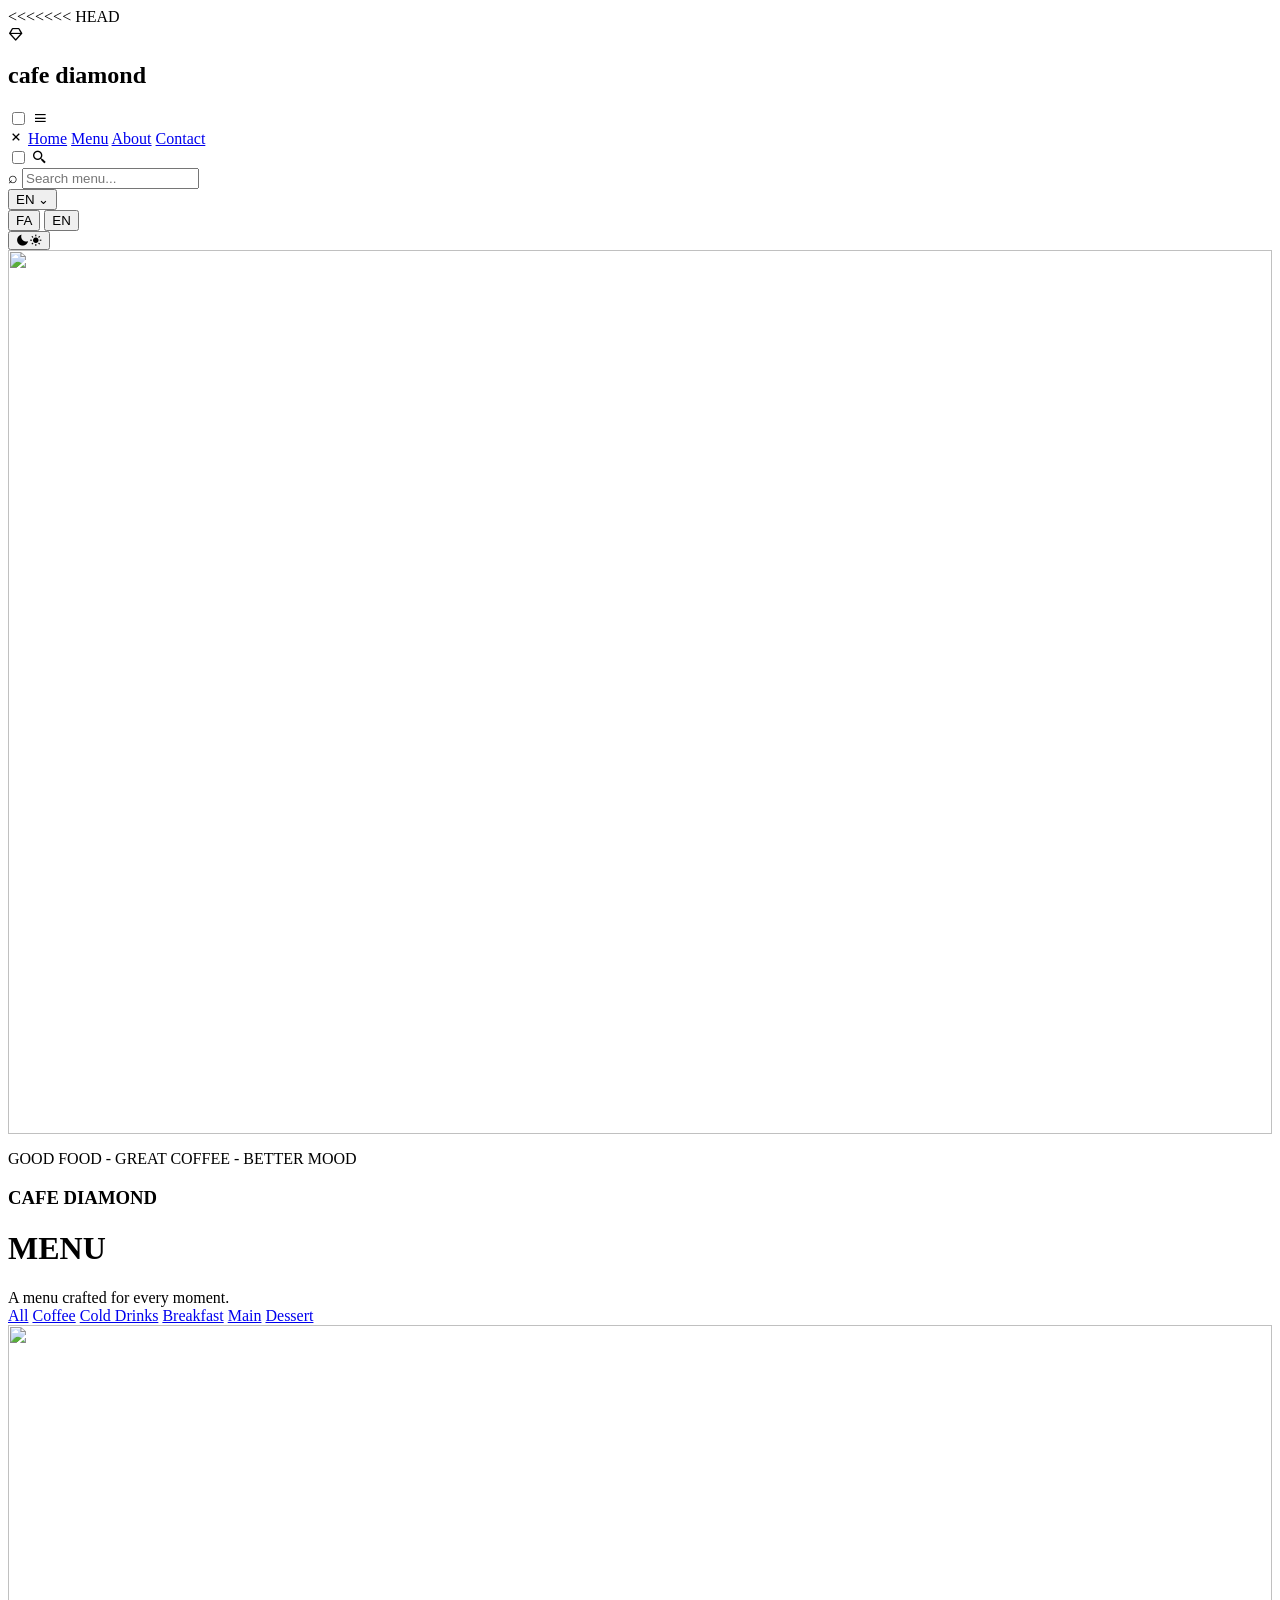
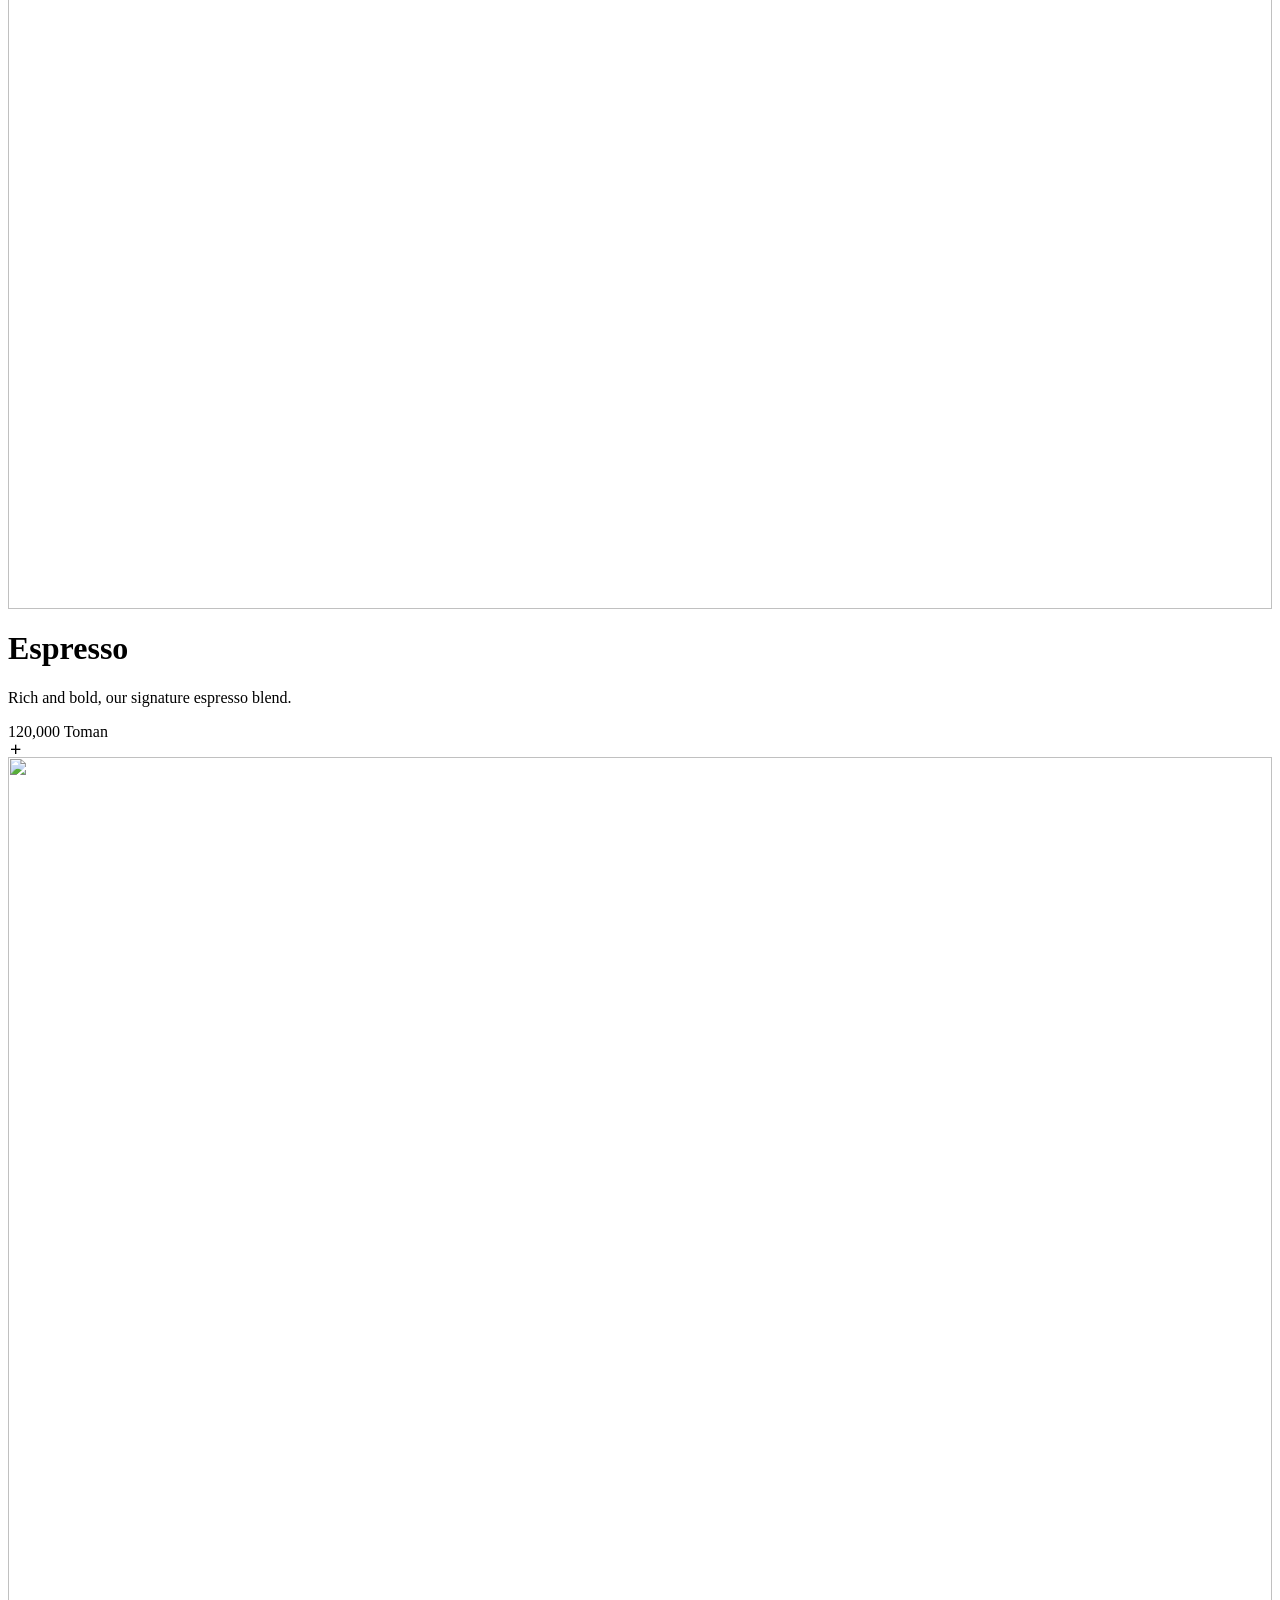
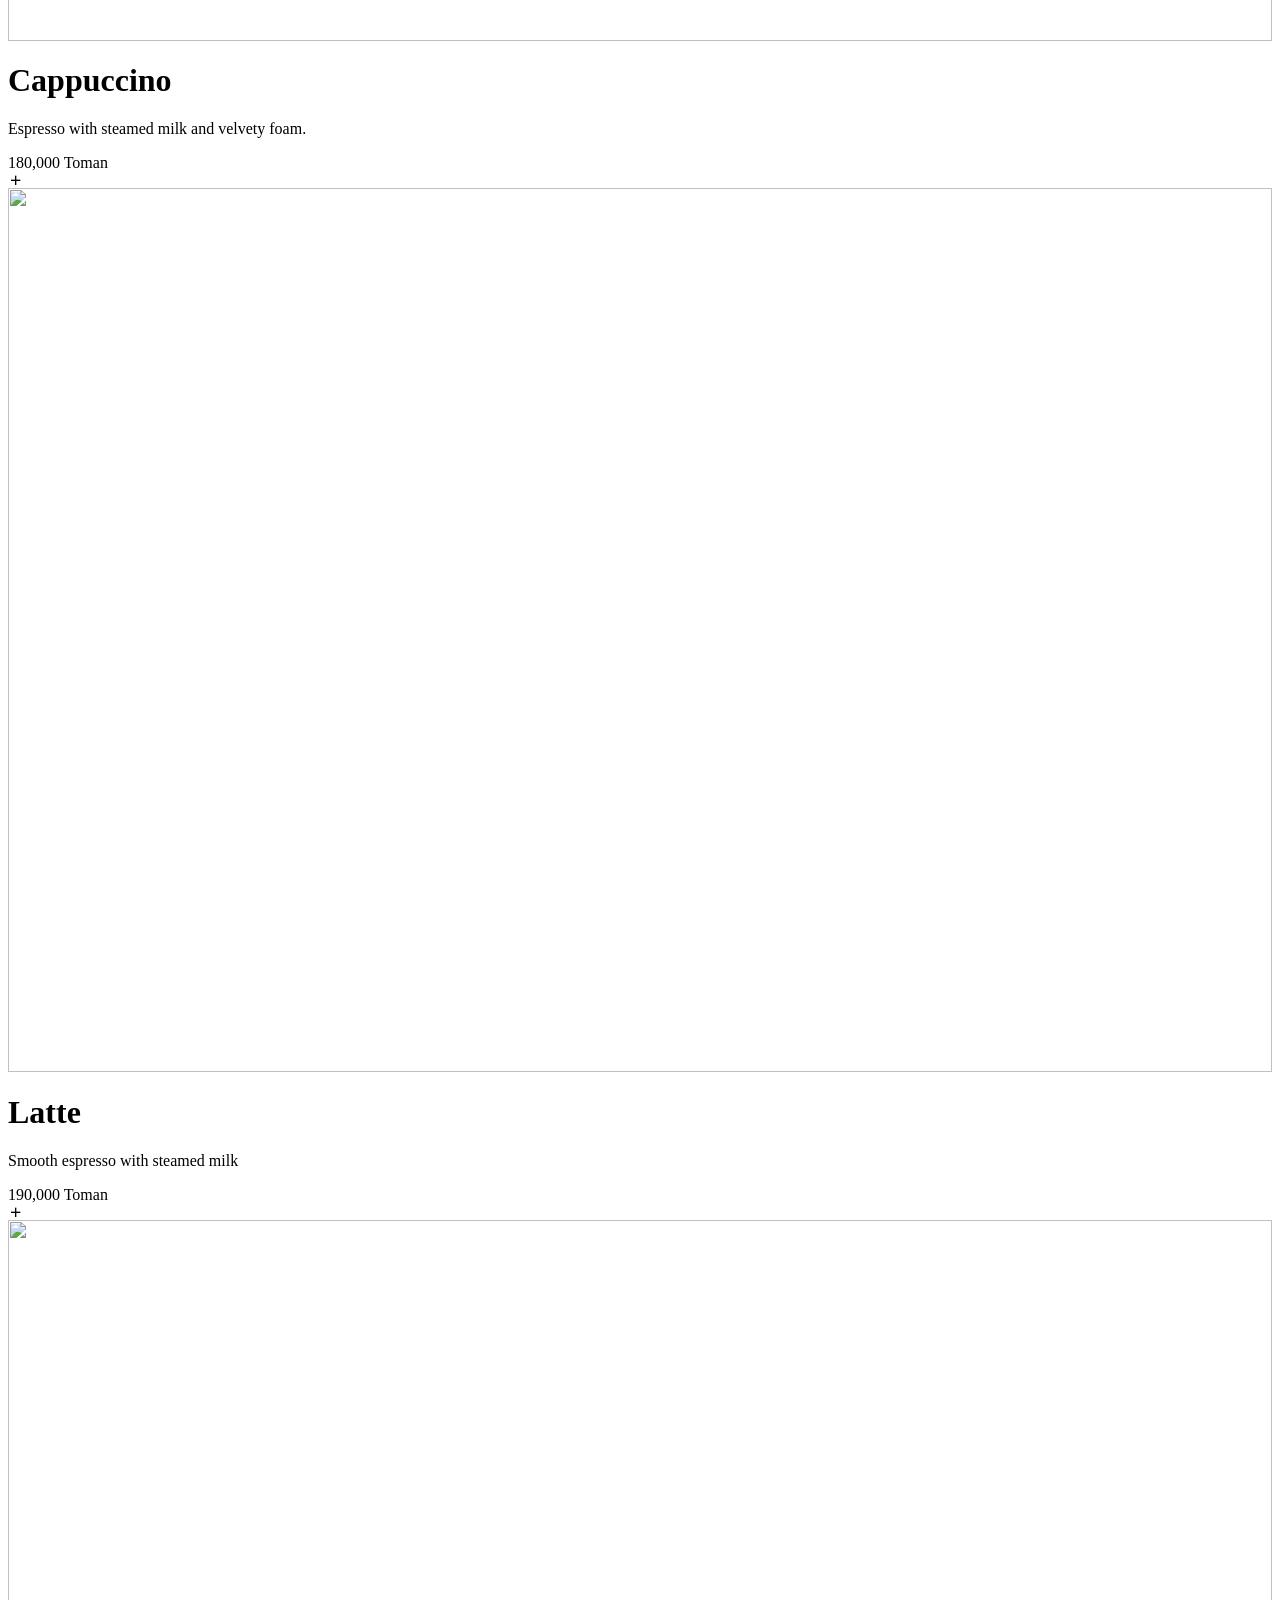
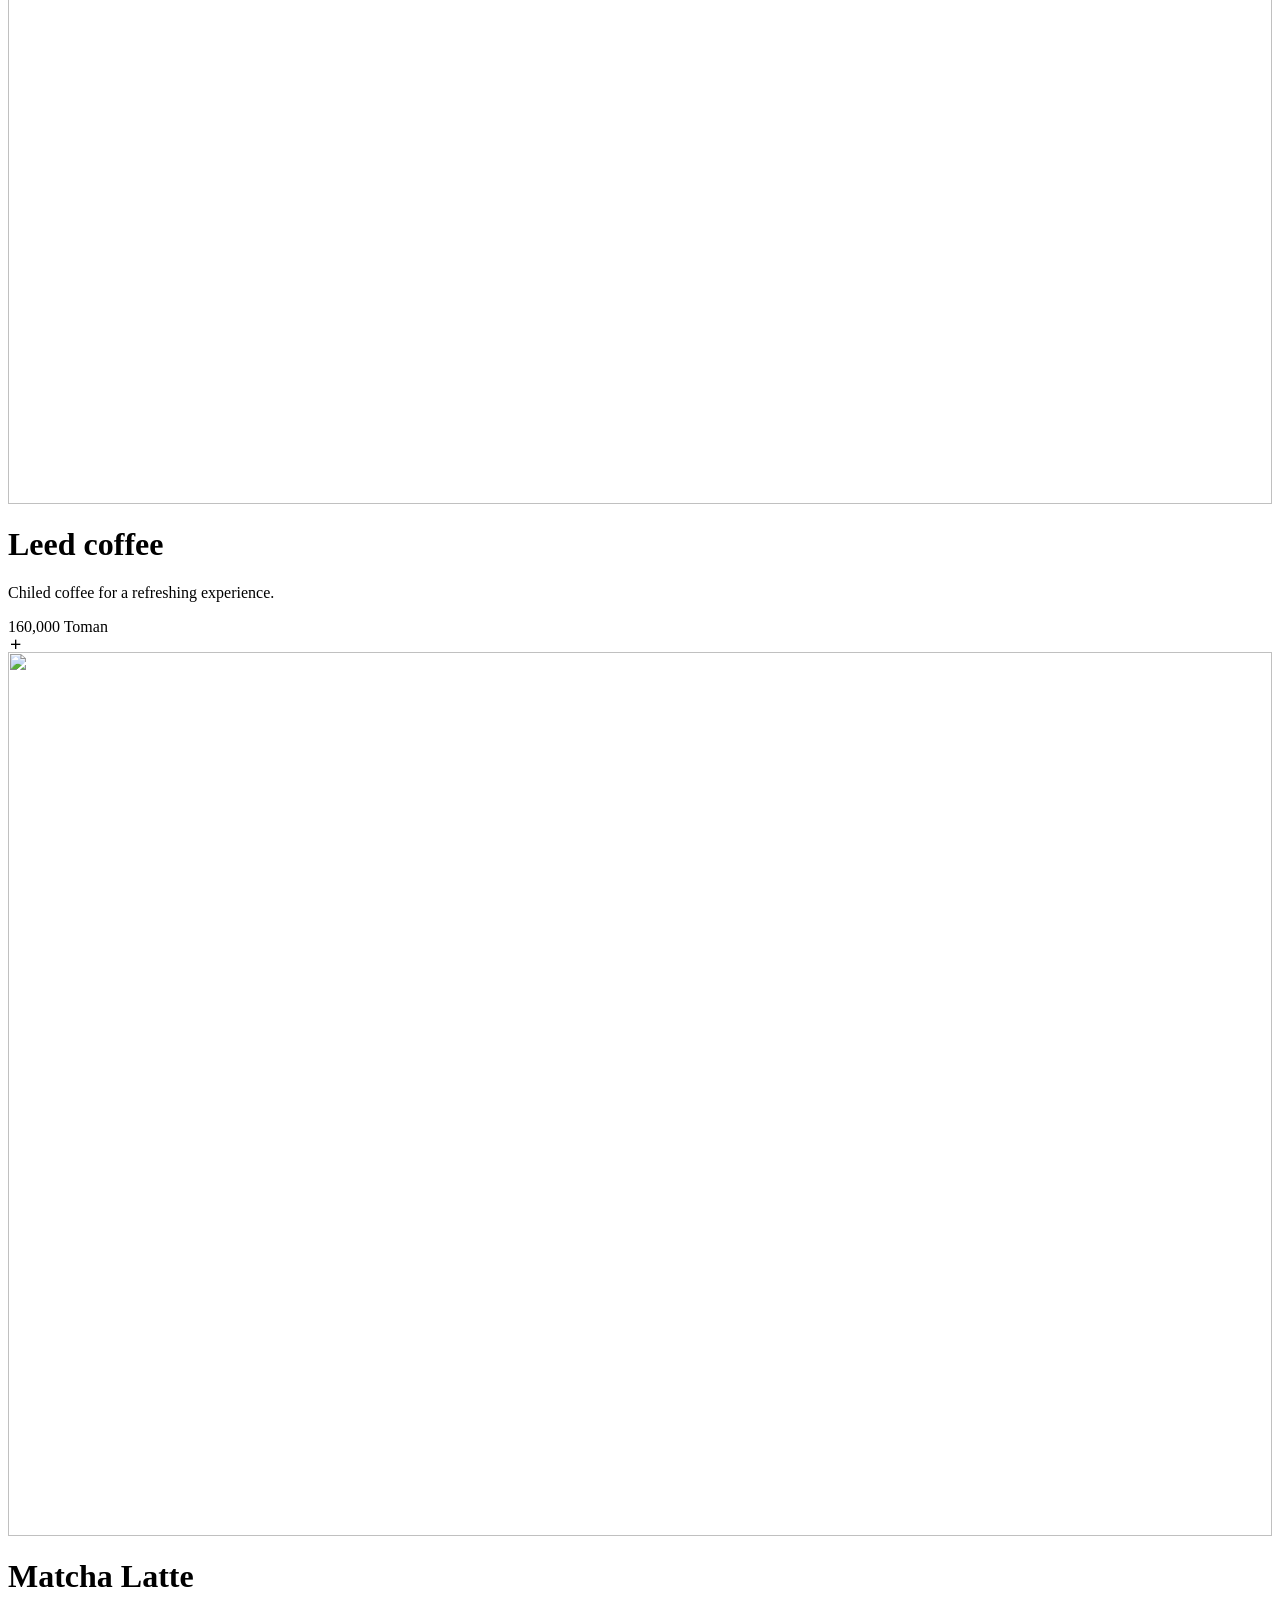
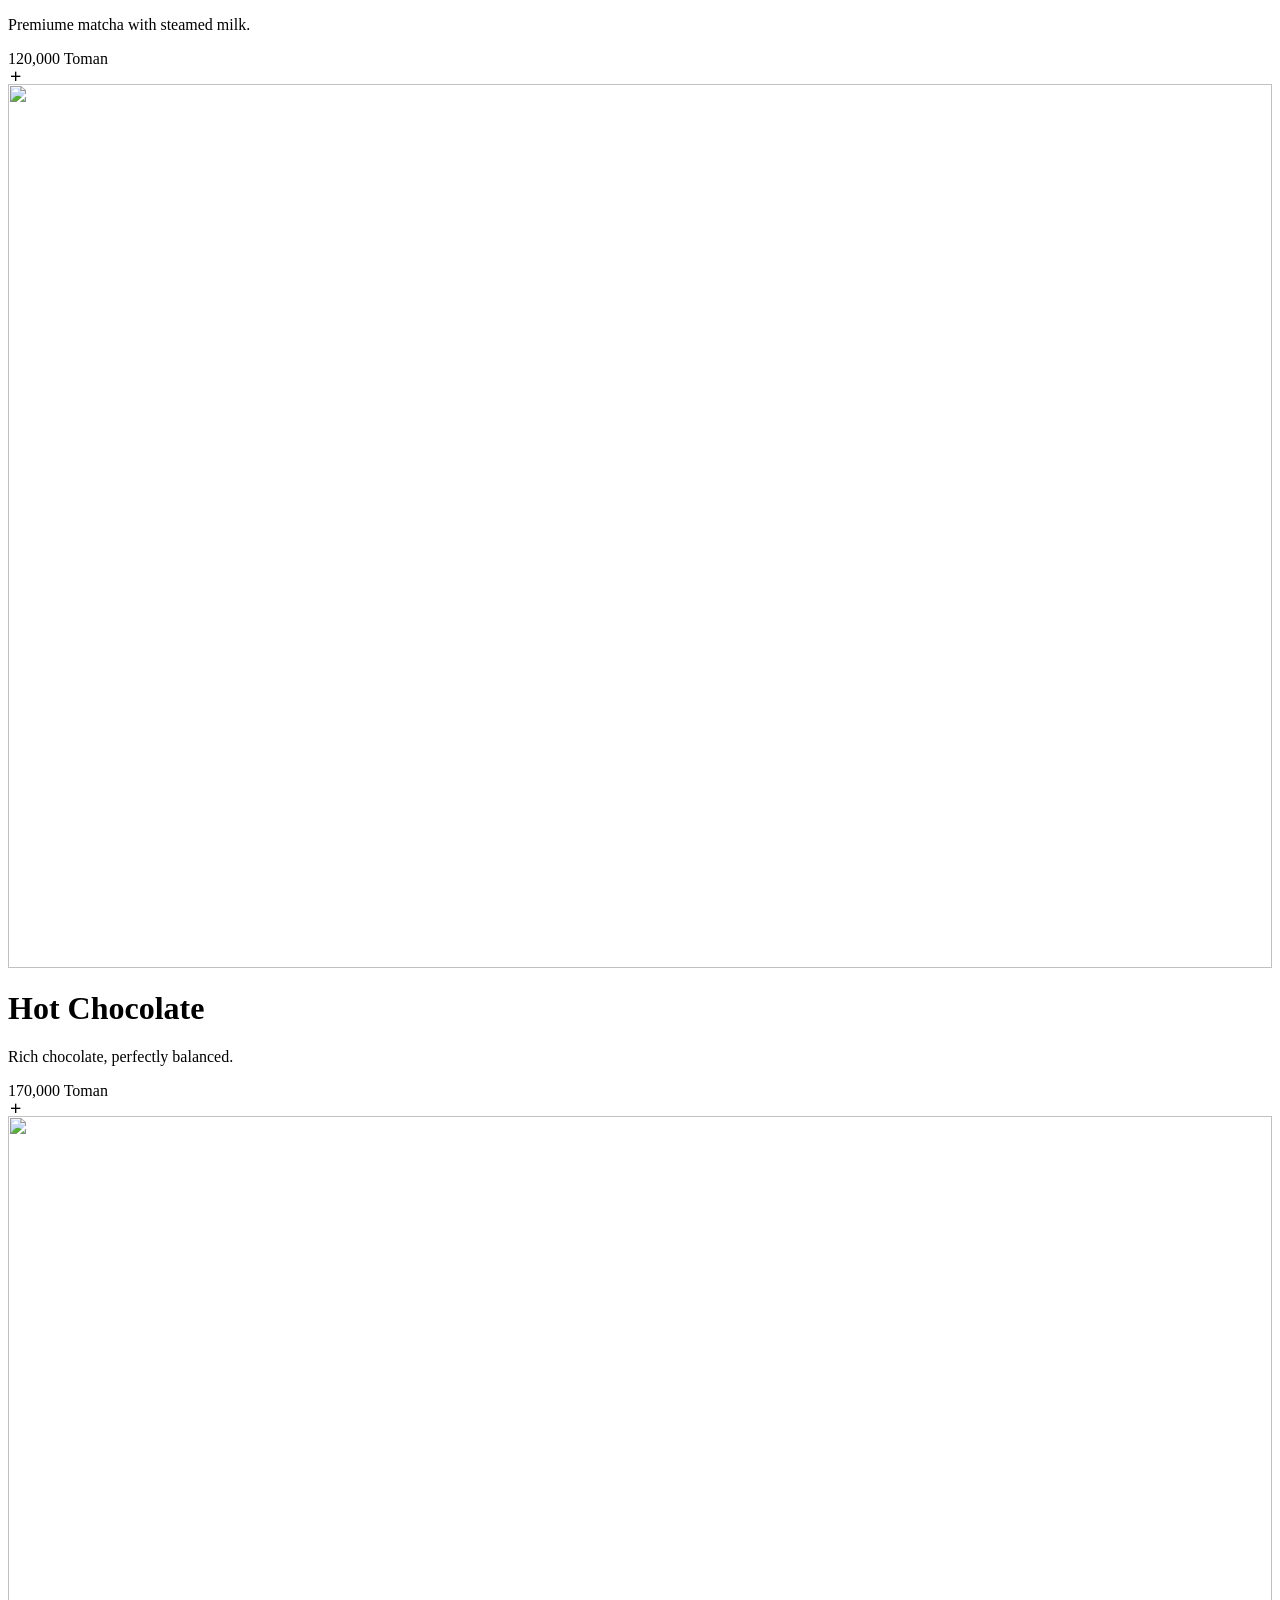
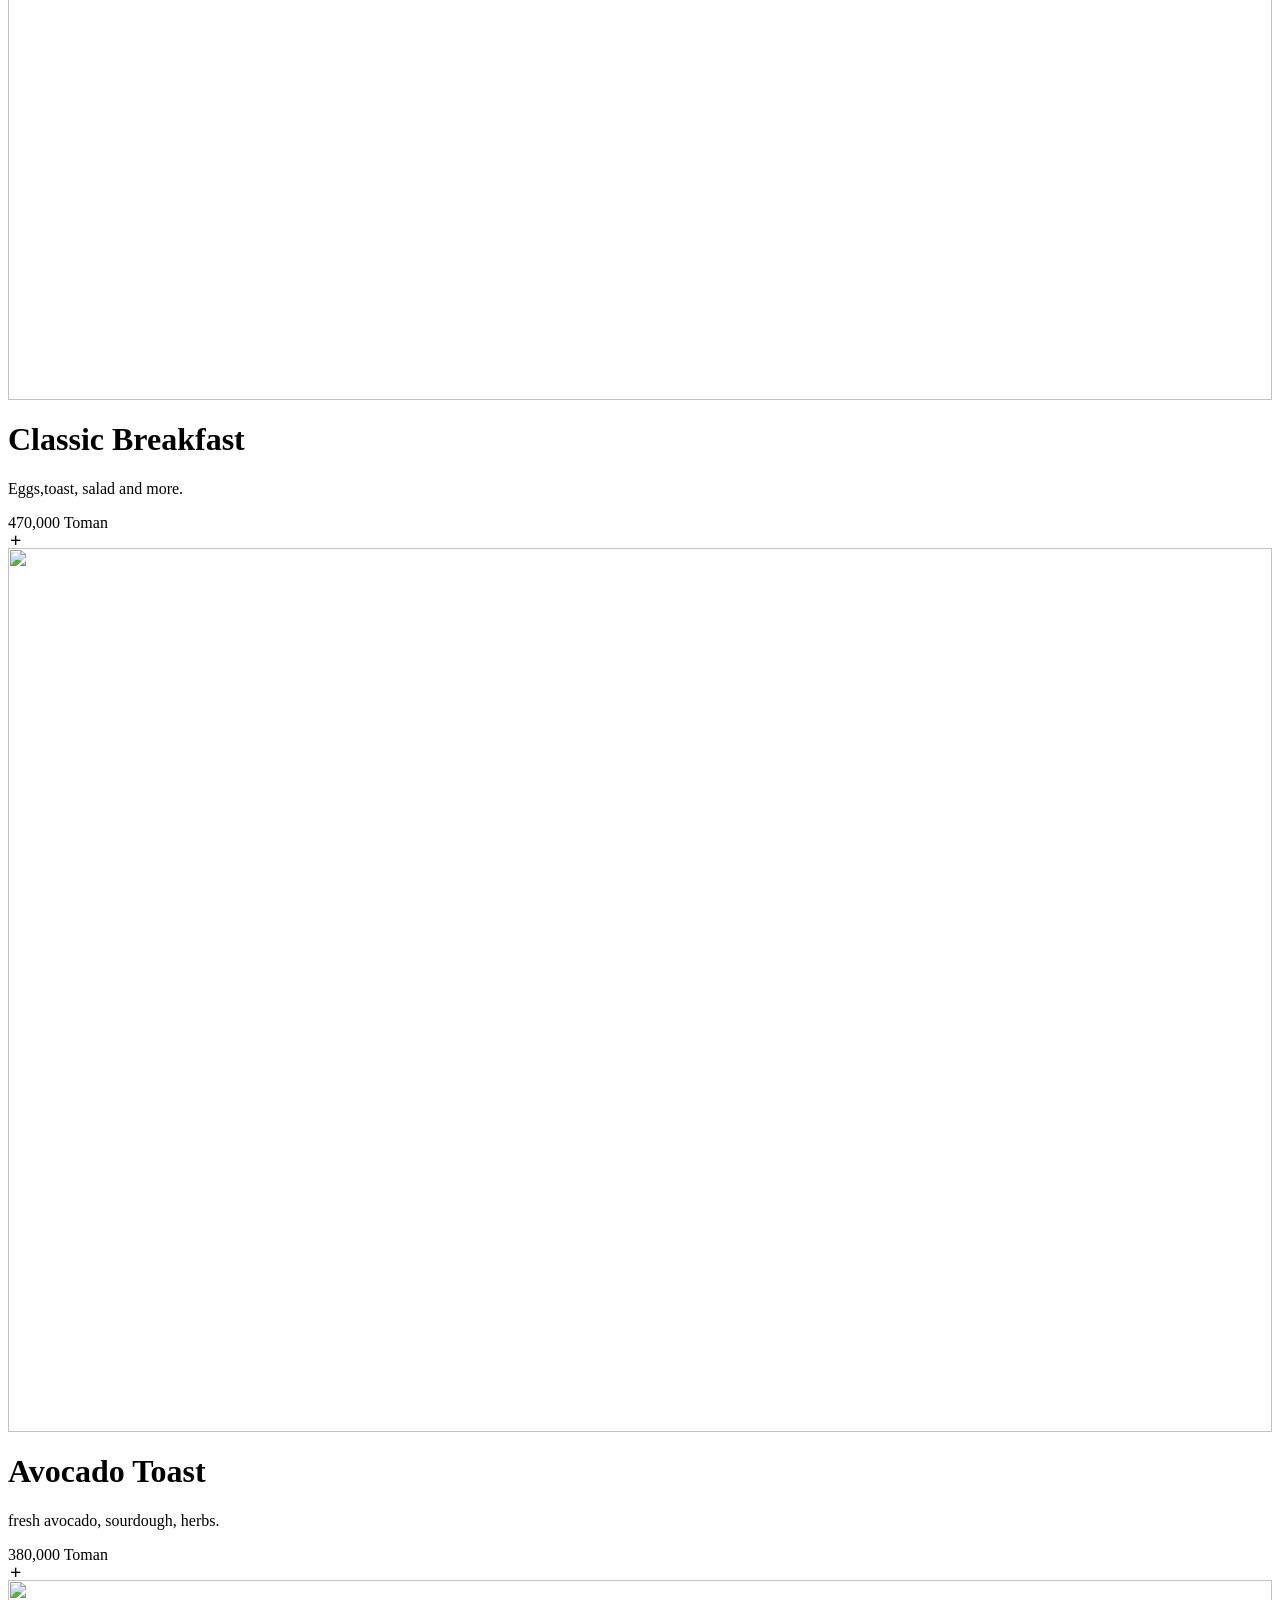
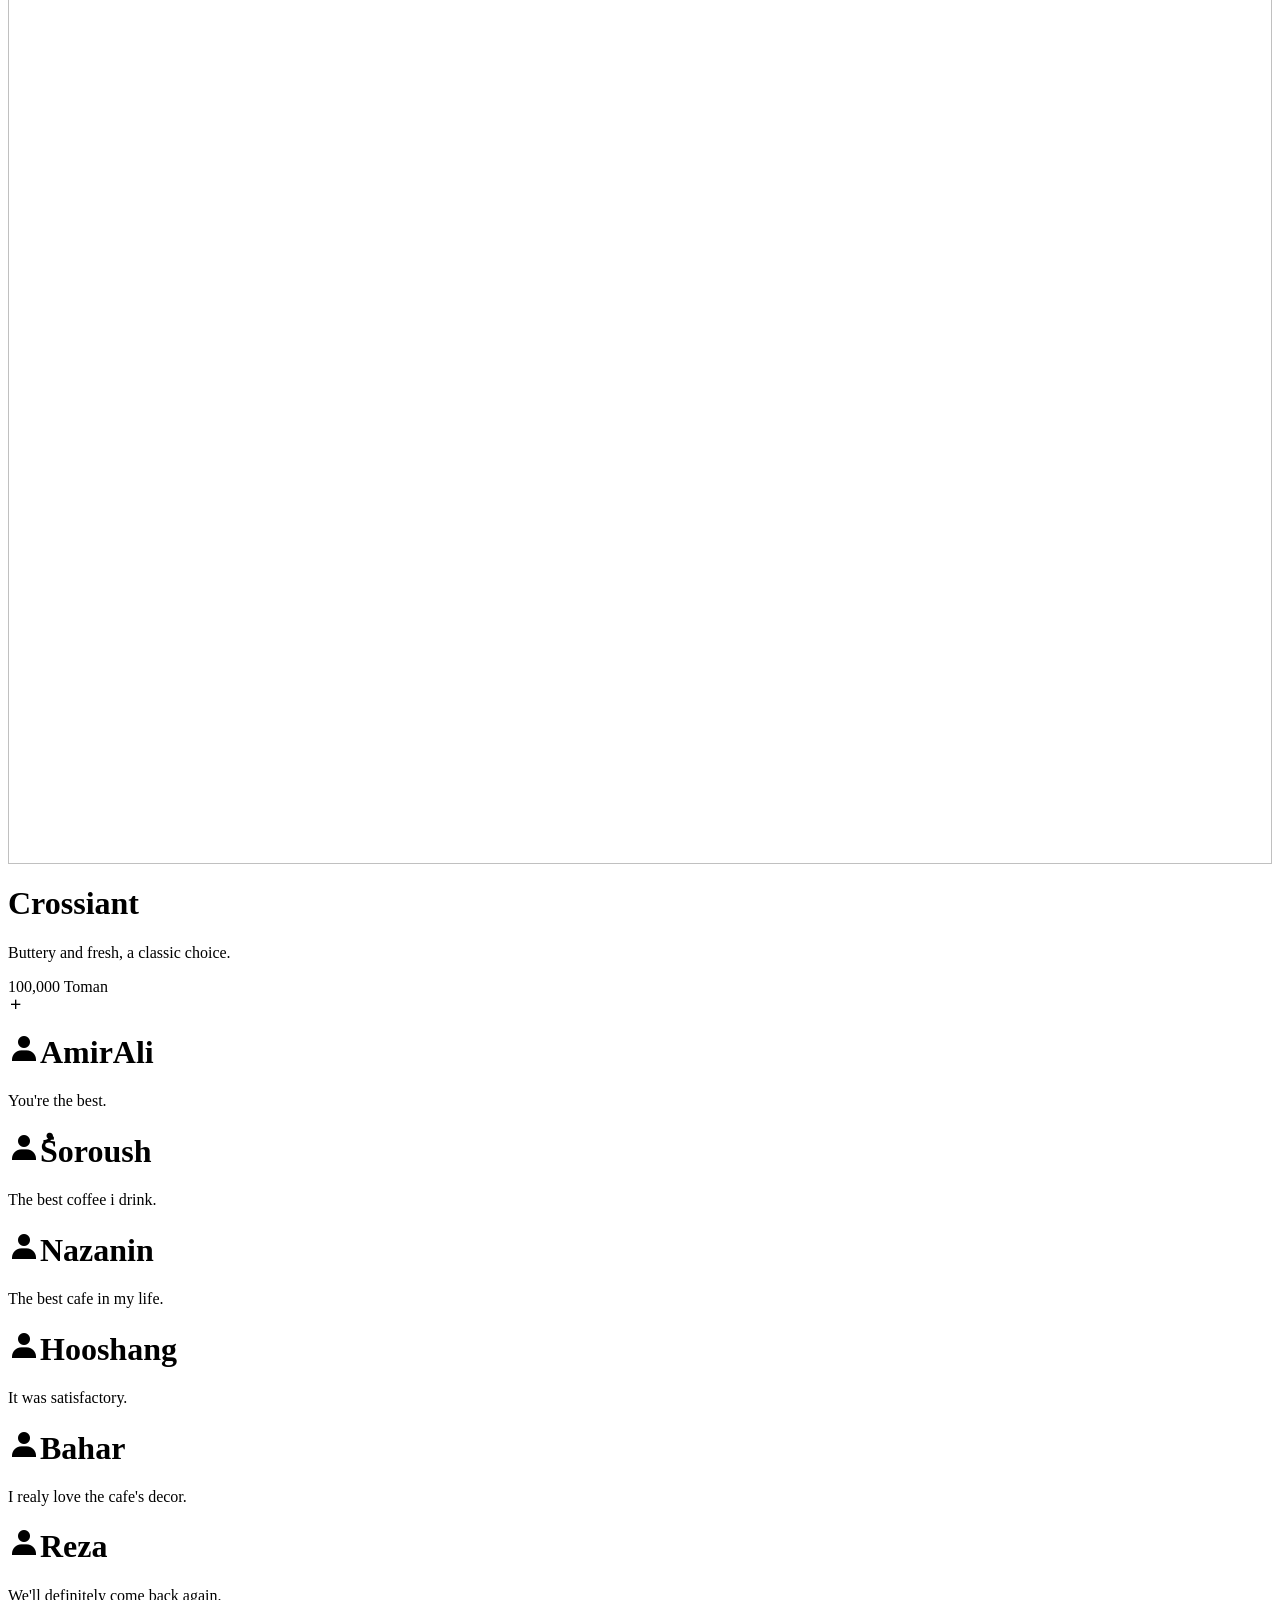
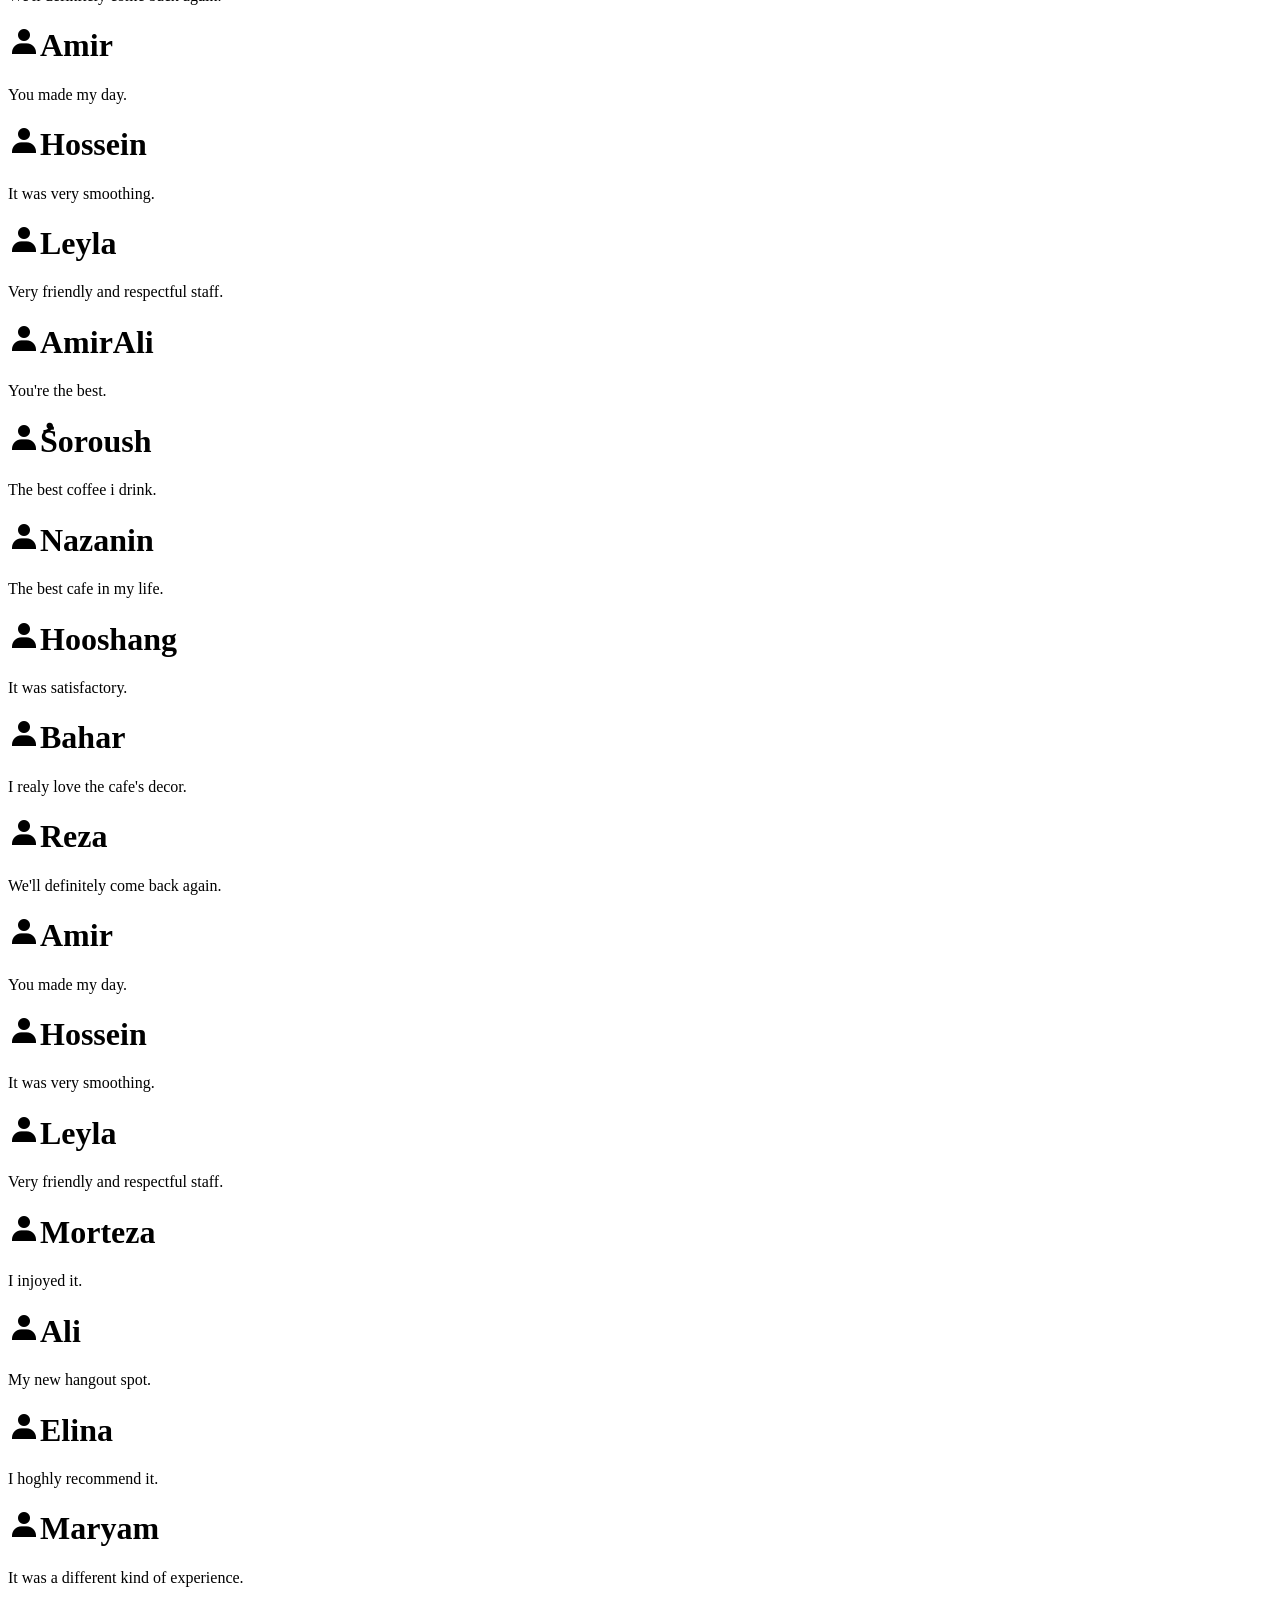
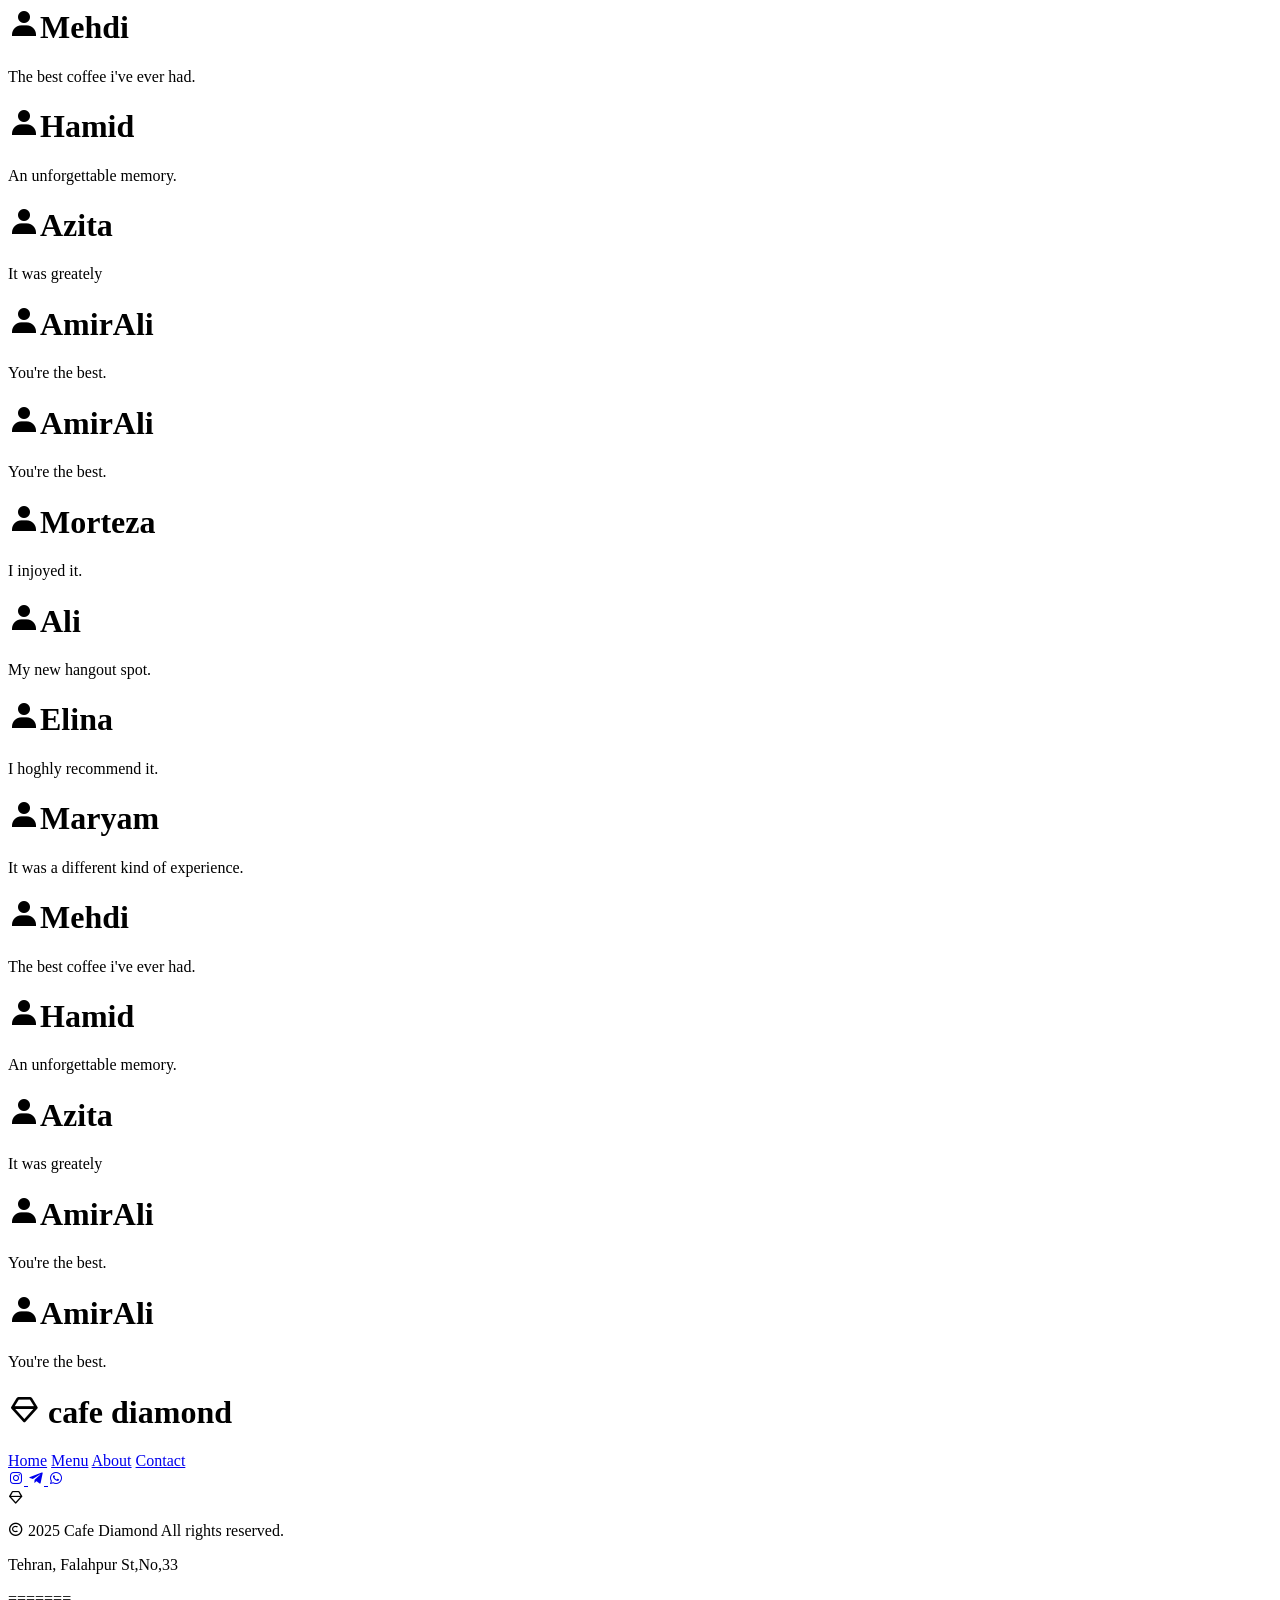
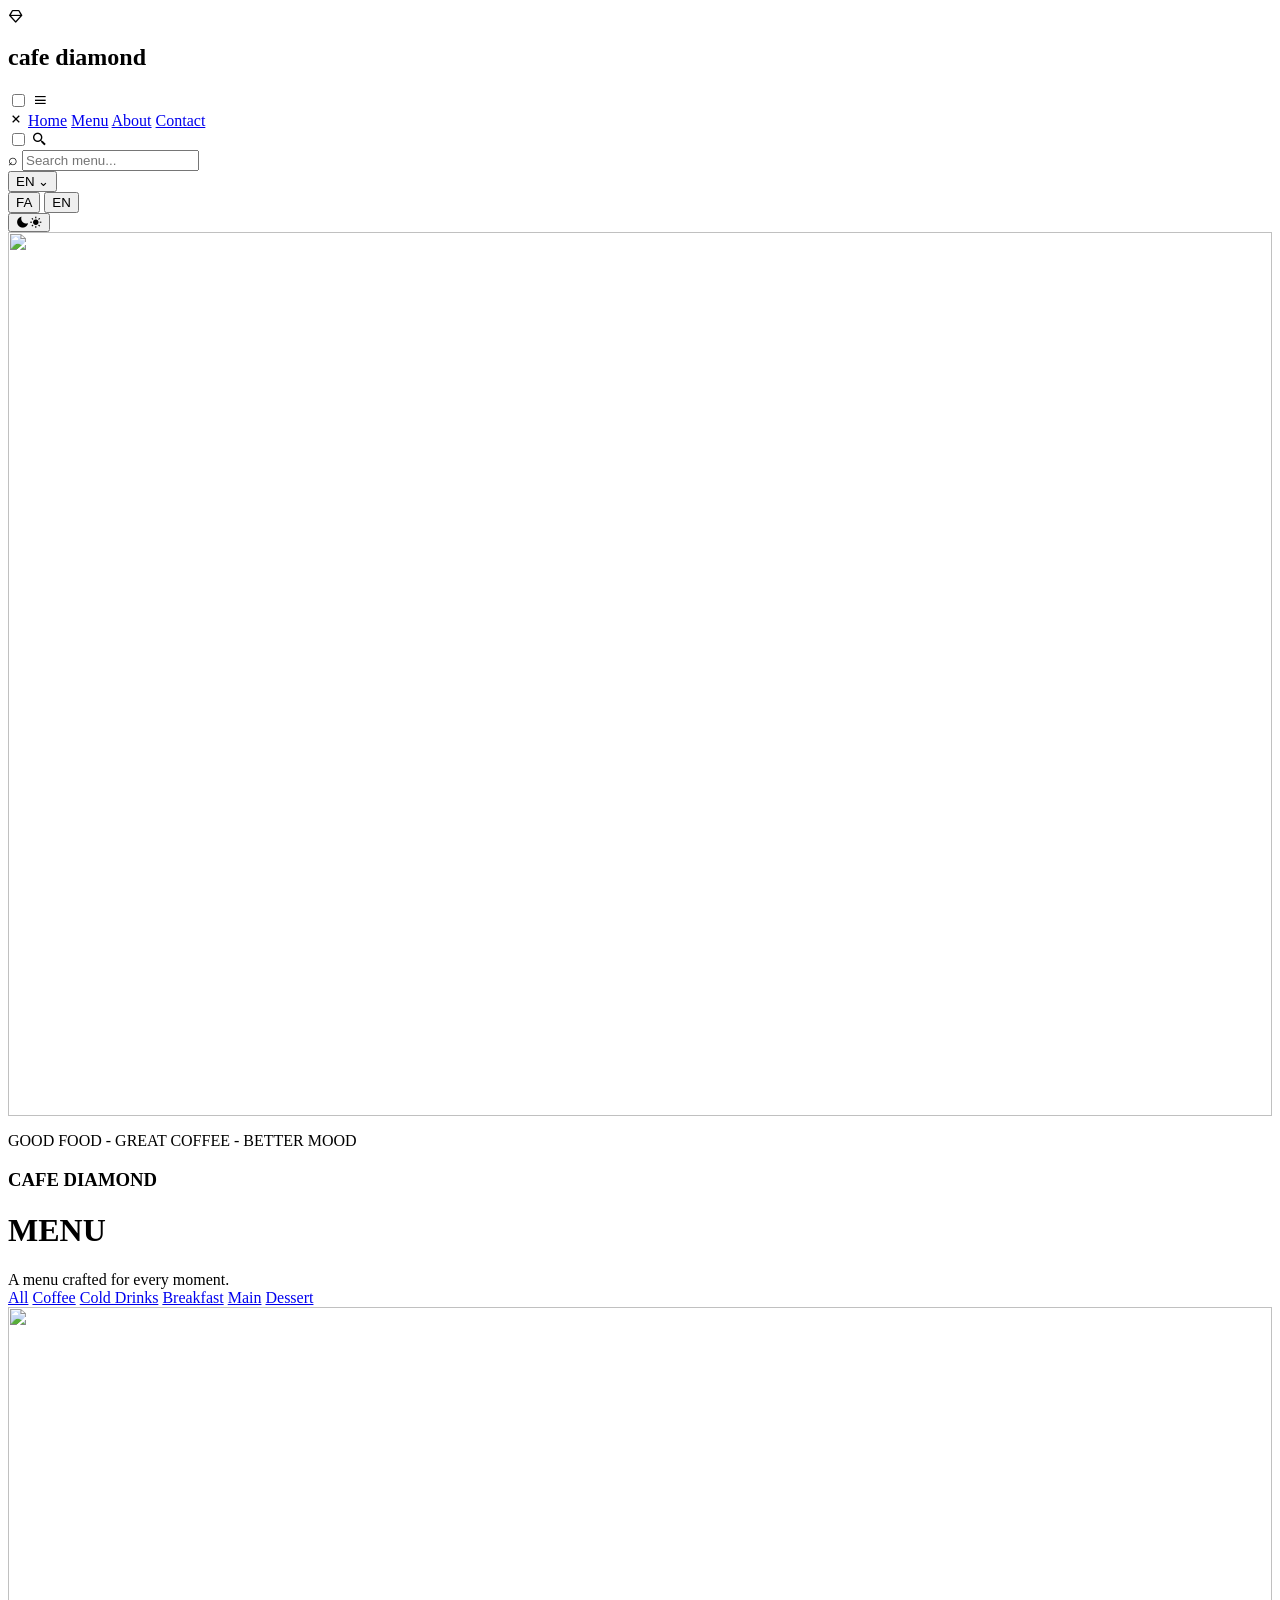
==== commit 5eb7ceca: "Update some" ====
--- a/backup-before-merge/index.html
+++ b/backup-before-merge/index.html
@@ -18,15 +18,15 @@
         <nav>
           <div class="logo">
             <i class="bx bx-diamond"></i>
-            <h1 data-i18n="cafeName">CAFE DIAMOD</h1>
-          </div>
-          <input type="checkbox" id="active">
+            <h1 data-i18n="cafeName">cafe diamond</h1>
+          </div>
+          <input type="checkbox" id="active" />
           <label for="active" class="open">
-            <i class='bx bx-menu'></i>
+            <i class="bx bx-menu"></i>
           </label>
           <div class="links">
             <label for="active" class="close">
-              <i class='bx bx-x' ></i>
+              <i class="bx bx-x"></i>
             </label>
             <a href="index.html" data-i18n="home">Home</a>
             <a href="#menu" class="menu-button" data-i18n="menu">Menu</a>
@@ -74,7 +74,10 @@
       </div>
 
       <div class="theme-change">
-        <button class="btn" id="theme-toggle"><i class='bx bxs-moon' id="moon" ></i><i class='bx bxs-sun' id="sun"></i></button>
+        <button class="btn" id="theme-toggle">
+          <i class="bx bxs-moon" id="moon"></i
+          ><i class="bx bxs-sun" id="sun"></i>
+        </button>
       </div>
 
       <main>
@@ -100,12 +103,41 @@
 
         <div class="menu reveal" id="menu">
           <div class="menu-icons reveal">
-            <a href="#" id="all" class="menu-btn" data-i18n="all" data-filter="all">All</a>
-            <a href="#" class="menu-btn" data-i18n="coffee" data-filter="coffee">Coffee</a>
-            <a href="#" class="menu-btn" data-i18n="coldDrinks" data-filter="coldDrinks">Cold Drinks</a>
-            <a href="#" class="menu-btn" data-i18n="breakfast" data-filter="breakfast">Breakfast</a>
-            <a href="#" class="menu-btn" data-i18n="main" data-filter="main">Main</a>
-            <a href="#" class="menu-btn" data-i18n="dessert" data-filter="dessert">Dessert</a>
+            <a
+              href="#"
+              id="all"
+              class="menu-btn"
+              data-i18n="all"
+              data-filter="all"
+              >All</a
+            >
+            <a href="#" class="menu-btn" data-i18n="coffee" data-filter="coffee"
+              >Coffee</a
+            >
+            <a
+              href="#"
+              class="menu-btn"
+              data-i18n="coldDrinks"
+              data-filter="coldDrinks"
+              >Cold Drinks</a
+            >
+            <a
+              href="#"
+              class="menu-btn"
+              data-i18n="breakfast"
+              data-filter="breakfast"
+              >Breakfast</a
+            >
+            <a href="#" class="menu-btn" data-i18n="main" data-filter="main"
+              >Main</a
+            >
+            <a
+              href="#"
+              class="menu-btn"
+              data-i18n="dessert"
+              data-filter="dessert"
+              >Dessert</a
+            >
           </div>
 
           <div class="menu-cards">
@@ -129,9 +161,7 @@
 
                 <div class="bottom">
                   <div class="price">
-                    <span data-i18n="espressoPrice">
-                      120,000 Toman
-                    </span>
+                    <span data-i18n="espressoPrice"> 120,000 Toman </span>
                   </div>
 
                   <div class="icon">
@@ -161,9 +191,7 @@
 
                 <div class="bottom">
                   <div class="price">
-                    <span data-i18n="cappuccinoPrice">
-                      180,000 Toman
-                    </span>
+                    <span data-i18n="cappuccinoPrice"> 180,000 Toman </span>
                   </div>
 
                   <div class="icon">
@@ -186,16 +214,12 @@
                 <div class="title">
                   <h1 data-i18n="latte">Latte</h1>
 
-                  <p data-i18n="latteDesc">
-                    Smooth espresso with steamed milk
-                  </p>
+                  <p data-i18n="latteDesc">Smooth espresso with steamed milk</p>
                 </div>
 
                 <div class="bottom">
                   <div class="price">
-                    <span data-i18n="lattePrice">
-                      190,000 Toman
-                    </span>
+                    <span data-i18n="lattePrice"> 190,000 Toman </span>
                   </div>
 
                   <div class="icon">
@@ -219,15 +243,13 @@
                   <h1 data-i18n="icedCoffee">Leed coffee</h1>
 
                   <p data-i18n="icedCoffeeDesc">
-                    Chiled coffe for a refreshing experience.
+                    Chiled coffee for a refreshing experience.
                   </p>
                 </div>
 
                 <div class="bottom">
                   <div class="price">
-                    <span data-i18n="icedCoffeePrice">
-                      160,000 Toman
-                    </span>
+                    <span data-i18n="icedCoffeePrice"> 160,000 Toman </span>
                   </div>
 
                   <div class="icon">
@@ -257,9 +279,7 @@
 
                 <div class="bottom">
                   <div class="price">
-                    <span data-i18n="matchaLattePrice">
-                      120,000 Toman
-                    </span>
+                    <span data-i18n="matchaLattePrice"> 120,000 Toman </span>
                   </div>
 
                   <div class="icon">
@@ -289,9 +309,7 @@
 
                 <div class="bottom">
                   <div class="price">
-                    <span data-i18n="hotChocolatePrice">
-                      170,000 Toman
-                    </span>
+                    <span data-i18n="hotChocolatePrice"> 170,000 Toman </span>
                   </div>
 
                   <div class="icon">
@@ -312,9 +330,7 @@
 
               <div class="desc reveal">
                 <div class="title">
-                  <h1 data-i18n="classicBreakfast">
-                    Classic Breakfast
-                  </h1>
+                  <h1 data-i18n="classicBreakfast">Classic Breakfast</h1>
 
                   <p data-i18n="classicBreakfastDesc">
                     Eggs,toast, salad and more.
@@ -346,9 +362,7 @@
 
               <div class="desc reveal">
                 <div class="title">
-                  <h1 data-i18n="avocadoToast">
-                    Avocado Toast
-                  </h1>
+                  <h1 data-i18n="avocadoToast">Avocado Toast</h1>
 
                   <p data-i18n="avocadoToastDesc">
                     fresh avocado, sourdough, herbs.
@@ -357,9 +371,7 @@
 
                 <div class="bottom">
                   <div class="price">
-                    <span data-i18n="avocadoToastPrice">
-                      380,000 Toman
-                    </span>
+                    <span data-i18n="avocadoToastPrice"> 380,000 Toman </span>
                   </div>
 
                   <div class="icon">
@@ -389,9 +401,7 @@
 
                 <div class="bottom">
                   <div class="price">
-                    <span data-i18n="croissantPrice">
-                      100,000 Toman
-                    </span>
+                    <span data-i18n="croissantPrice"> 100,000 Toman </span>
                   </div>
 
                   <div class="icon">
@@ -402,11 +412,7 @@
             </div>
           </div>
 
-          <p
-            id="no-results"
-            data-i18n="noResults"
-            style="display: none;"
-          >
+          <p id="no-results" data-i18n="noResults" style="display: none">
             No results found.
           </p>
         </div>
@@ -414,281 +420,272 @@
 
       <div class="sliding-item">
         <div class="slider" dir="ltr">
-      
           <!-- ================= TRACK RIGHT ================= -->
-      
+
           <div class="track-right">
-      
             <!-- مجموعه اول -->
             <div class="images">
               <div class="comment">
-                <h1><i class='bx bxs-user'></i>AmirAli</h1>
+                <h1><i class="bx bxs-user"></i>AmirAli</h1>
                 <p>You're the best.</p>
               </div>
             </div>
-      
-            <div class="images">
-              <div class="comment">
-                <h1><i class='bx bxs-user'></i>ُSoroush</h1>
+
+            <div class="images">
+              <div class="comment">
+                <h1><i class="bx bxs-user"></i>ُSoroush</h1>
                 <p>The best coffee i drink.</p>
               </div>
             </div>
-      
-            <div class="images">
-              <div class="comment">
-                <h1><i class='bx bxs-user'></i>Nazanin</h1>
+
+            <div class="images">
+              <div class="comment">
+                <h1><i class="bx bxs-user"></i>Nazanin</h1>
                 <p>The best cafe in my life.</p>
               </div>
             </div>
-      
-            <div class="images">
-              <div class="comment">
-                <h1><i class='bx bxs-user'></i>Hooshang</h1>
+
+            <div class="images">
+              <div class="comment">
+                <h1><i class="bx bxs-user"></i>Hooshang</h1>
                 <p>It was satisfactory.</p>
               </div>
             </div>
-      
-            <div class="images">
-              <div class="comment">
-                <h1><i class='bx bxs-user'></i>Bahar</h1>
+
+            <div class="images">
+              <div class="comment">
+                <h1><i class="bx bxs-user"></i>Bahar</h1>
                 <p>I realy love the cafe's decor.</p>
               </div>
             </div>
-      
-            <div class="images">
-              <div class="comment">
-                <h1><i class='bx bxs-user'></i>Reza</h1>
+
+            <div class="images">
+              <div class="comment">
+                <h1><i class="bx bxs-user"></i>Reza</h1>
                 <p>We'll definitely come back again.</p>
               </div>
             </div>
-      
-            <div class="images">
-              <div class="comment">
-                <h1><i class='bx bxs-user'></i>Amir</h1>
+
+            <div class="images">
+              <div class="comment">
+                <h1><i class="bx bxs-user"></i>Amir</h1>
                 <p>You made my day.</p>
               </div>
             </div>
-      
-            <div class="images">
-              <div class="comment">
-                <h1><i class='bx bxs-user'></i>Hossein</h1>
+
+            <div class="images">
+              <div class="comment">
+                <h1><i class="bx bxs-user"></i>Hossein</h1>
                 <p>It was very smoothing.</p>
               </div>
             </div>
-      
-            <div class="images">
-              <div class="comment">
-                <h1><i class='bx bxs-user'></i>Leyla</h1>
+
+            <div class="images">
+              <div class="comment">
+                <h1><i class="bx bxs-user"></i>Leyla</h1>
                 <p>Very friendly and respectful staff.</p>
               </div>
             </div>
-      
-      
+
             <!-- مجموعه دوم - کپی دقیق مجموعه اول -->
-      
-            <div class="images">
-              <div class="comment">
-                <h1><i class='bx bxs-user'></i>AmirAli</h1>
+
+            <div class="images">
+              <div class="comment">
+                <h1><i class="bx bxs-user"></i>AmirAli</h1>
                 <p>You're the best.</p>
               </div>
             </div>
-      
-            <div class="images">
-              <div class="comment">
-                <h1><i class='bx bxs-user'></i>ُSoroush</h1>
+
+            <div class="images">
+              <div class="comment">
+                <h1><i class="bx bxs-user"></i>ُSoroush</h1>
                 <p>The best coffee i drink.</p>
               </div>
             </div>
-      
-            <div class="images">
-              <div class="comment">
-                <h1><i class='bx bxs-user'></i>Nazanin</h1>
+
+            <div class="images">
+              <div class="comment">
+                <h1><i class="bx bxs-user"></i>Nazanin</h1>
                 <p>The best cafe in my life.</p>
               </div>
             </div>
-      
-            <div class="images">
-              <div class="comment">
-                <h1><i class='bx bxs-user'></i>Hooshang</h1>
+
+            <div class="images">
+              <div class="comment">
+                <h1><i class="bx bxs-user"></i>Hooshang</h1>
                 <p>It was satisfactory.</p>
               </div>
             </div>
-      
-            <div class="images">
-              <div class="comment">
-                <h1><i class='bx bxs-user'></i>Bahar</h1>
+
+            <div class="images">
+              <div class="comment">
+                <h1><i class="bx bxs-user"></i>Bahar</h1>
                 <p>I realy love the cafe's decor.</p>
               </div>
             </div>
-      
-            <div class="images">
-              <div class="comment">
-                <h1><i class='bx bxs-user'></i>Reza</h1>
+
+            <div class="images">
+              <div class="comment">
+                <h1><i class="bx bxs-user"></i>Reza</h1>
                 <p>We'll definitely come back again.</p>
               </div>
             </div>
-      
-            <div class="images">
-              <div class="comment">
-                <h1><i class='bx bxs-user'></i>Amir</h1>
+
+            <div class="images">
+              <div class="comment">
+                <h1><i class="bx bxs-user"></i>Amir</h1>
                 <p>You made my day.</p>
               </div>
             </div>
-      
-            <div class="images">
-              <div class="comment">
-                <h1><i class='bx bxs-user'></i>Hossein</h1>
+
+            <div class="images">
+              <div class="comment">
+                <h1><i class="bx bxs-user"></i>Hossein</h1>
                 <p>It was very smoothing.</p>
               </div>
             </div>
-      
-            <div class="images">
-              <div class="comment">
-                <h1><i class='bx bxs-user'></i>Leyla</h1>
+
+            <div class="images">
+              <div class="comment">
+                <h1><i class="bx bxs-user"></i>Leyla</h1>
                 <p>Very friendly and respectful staff.</p>
               </div>
             </div>
-      
-          </div>
-      
-      
+          </div>
+
           <!-- ================= TRACK LEFT ================= -->
-      
+
           <div class="track-left">
-      
             <!-- مجموعه اول -->
-      
-            <div class="images">
-              <div class="comment">
-                <h1><i class='bx bxs-user'></i>Morteza</h1>
+
+            <div class="images">
+              <div class="comment">
+                <h1><i class="bx bxs-user"></i>Morteza</h1>
                 <p>I injoyed it.</p>
               </div>
             </div>
-      
-            <div class="images">
-              <div class="comment">
-                <h1><i class='bx bxs-user'></i>Ali</h1>
+
+            <div class="images">
+              <div class="comment">
+                <h1><i class="bx bxs-user"></i>Ali</h1>
                 <p>My new hangout spot.</p>
               </div>
             </div>
-      
-            <div class="images">
-              <div class="comment">
-                <h1><i class='bx bxs-user'></i>Elina</h1>
+
+            <div class="images">
+              <div class="comment">
+                <h1><i class="bx bxs-user"></i>Elina</h1>
                 <p>I hoghly recommend it.</p>
               </div>
             </div>
-      
-            <div class="images">
-              <div class="comment">
-                <h1><i class='bx bxs-user'></i>Maryam</h1>
+
+            <div class="images">
+              <div class="comment">
+                <h1><i class="bx bxs-user"></i>Maryam</h1>
                 <p>It was a different kind of experience.</p>
               </div>
             </div>
-      
-            <div class="images">
-              <div class="comment">
-                <h1><i class='bx bxs-user'></i>Mehdi</h1>
+
+            <div class="images">
+              <div class="comment">
+                <h1><i class="bx bxs-user"></i>Mehdi</h1>
                 <p>The best coffee i've ever had.</p>
               </div>
             </div>
-      
-            <div class="images">
-              <div class="comment">
-                <h1><i class='bx bxs-user'></i>Hamid</h1>
+
+            <div class="images">
+              <div class="comment">
+                <h1><i class="bx bxs-user"></i>Hamid</h1>
                 <p>An unforgettable memory.</p>
               </div>
             </div>
-      
-            <div class="images">
-              <div class="comment">
-                <h1><i class='bx bxs-user'></i>Azita</h1>
+
+            <div class="images">
+              <div class="comment">
+                <h1><i class="bx bxs-user"></i>Azita</h1>
                 <p>It was greately</p>
               </div>
             </div>
-      
-            <div class="images">
-              <div class="comment">
-                <h1><i class='bx bxs-user'></i>AmirAli</h1>
+
+            <div class="images">
+              <div class="comment">
+                <h1><i class="bx bxs-user"></i>AmirAli</h1>
                 <p>You're the best.</p>
               </div>
             </div>
-      
-            <div class="images">
-              <div class="comment">
-                <h1><i class='bx bxs-user'></i>AmirAli</h1>
+
+            <div class="images">
+              <div class="comment">
+                <h1><i class="bx bxs-user"></i>AmirAli</h1>
                 <p>You're the best.</p>
               </div>
             </div>
-      
-      
+
             <!-- مجموعه دوم - کپی دقیق مجموعه اول -->
-      
-            <div class="images">
-              <div class="comment">
-                <h1><i class='bx bxs-user'></i>Morteza</h1>
+
+            <div class="images">
+              <div class="comment">
+                <h1><i class="bx bxs-user"></i>Morteza</h1>
                 <p>I injoyed it.</p>
               </div>
             </div>
-      
-            <div class="images">
-              <div class="comment">
-                <h1><i class='bx bxs-user'></i>Ali</h1>
+
+            <div class="images">
+              <div class="comment">
+                <h1><i class="bx bxs-user"></i>Ali</h1>
                 <p>My new hangout spot.</p>
               </div>
             </div>
-      
-            <div class="images">
-              <div class="comment">
-                <h1><i class='bx bxs-user'></i>Elina</h1>
+
+            <div class="images">
+              <div class="comment">
+                <h1><i class="bx bxs-user"></i>Elina</h1>
                 <p>I hoghly recommend it.</p>
               </div>
             </div>
-      
-            <div class="images">
-              <div class="comment">
-                <h1><i class='bx bxs-user'></i>Maryam</h1>
+
+            <div class="images">
+              <div class="comment">
+                <h1><i class="bx bxs-user"></i>Maryam</h1>
                 <p>It was a different kind of experience.</p>
               </div>
             </div>
-      
-            <div class="images">
-              <div class="comment">
-                <h1><i class='bx bxs-user'></i>Mehdi</h1>
+
+            <div class="images">
+              <div class="comment">
+                <h1><i class="bx bxs-user"></i>Mehdi</h1>
                 <p>The best coffee i've ever had.</p>
               </div>
             </div>
-      
-            <div class="images">
-              <div class="comment">
-                <h1><i class='bx bxs-user'></i>Hamid</h1>
+
+            <div class="images">
+              <div class="comment">
+                <h1><i class="bx bxs-user"></i>Hamid</h1>
                 <p>An unforgettable memory.</p>
               </div>
             </div>
-      
-            <div class="images">
-              <div class="comment">
-                <h1><i class='bx bxs-user'></i>Azita</h1>
+
+            <div class="images">
+              <div class="comment">
+                <h1><i class="bx bxs-user"></i>Azita</h1>
                 <p>It was greately</p>
               </div>
             </div>
-      
-            <div class="images">
-              <div class="comment">
-                <h1><i class='bx bxs-user'></i>AmirAli</h1>
+
+            <div class="images">
+              <div class="comment">
+                <h1><i class="bx bxs-user"></i>AmirAli</h1>
                 <p>You're the best.</p>
               </div>
             </div>
-      
-            <div class="images">
-              <div class="comment">
-                <h1><i class='bx bxs-user'></i>AmirAli</h1>
+
+            <div class="images">
+              <div class="comment">
+                <h1><i class="bx bxs-user"></i>AmirAli</h1>
                 <p>You're the best.</p>
               </div>
             </div>
-      
-          </div>
-      
+          </div>
         </div>
       </div>
 
@@ -698,7 +695,7 @@
             <div class="start">
               <h1>
                 <i class="bx bx-diamond"></i>
-                <span data-i18n="cafeName">CAFE DIAMOD</span>
+                <span data-i18n="cafeName">cafe diamond</span>
               </h1>
             </div>
 
@@ -742,9 +739,7 @@
             </div>
 
             <div class="right">
-              <p data-i18n="address">
-                Tehran, Falahpur St,No,33
-              </p>
+              <p data-i18n="address">Tehran, Falahpur St,No,33</p>
             </div>
           </div>
         </div>
@@ -753,760 +748,762 @@
 
     <script src="static/core/js/index.js"></script>
   </body>
-=======
-<!DOCTYPE html>
-<html lang="en" dir="ltr" data-theme="dark">
-  <head>
-    <meta charset="UTF-8" />
-    <meta name="viewport" content="width=device-width, initial-scale=1.0" />
-    <link rel="stylesheet" href="static/core/css/style.css" />
-    <link
-      href="https://unpkg.com/boxicons@2.1.4/css/boxicons.min.css"
-      rel="stylesheet"
-    />
-    <title>Diamond</title>
-  </head>
-
-  <body>
-    <div class="count">
-      <header>
-        <nav>
-          <div class="logo">
-            <i class="bx bx-diamond"></i>
-            <h1 data-i18n="cafeName">CAFE DIAMOD</h1>
-          </div>
-          <input type="checkbox" id="active">
-          <label for="active" class="open">
-            <i class='bx bx-menu'></i>
-          </label>
-          <div class="links">
-            <label for="active" class="close">
-              <i class='bx bx-x' ></i>
+  =======
+  <!DOCTYPE html>
+  <html lang="en" dir="ltr" data-theme="dark">
+    <head>
+      <meta charset="UTF-8" />
+      <meta name="viewport" content="width=device-width, initial-scale=1.0" />
+      <link rel="stylesheet" href="static/core/css/style.css" />
+      <link
+        href="https://unpkg.com/boxicons@2.1.4/css/boxicons.min.css"
+        rel="stylesheet"
+      />
+      <title>Diamond</title>
+    </head>
+
+    <body>
+      <div class="count">
+        <header>
+          <nav>
+            <div class="logo">
+              <i class="bx bx-diamond"></i>
+              <h1 data-i18n="cafeName">cafe diamond</h1>
+            </div>
+            <input type="checkbox" id="active" />
+            <label for="active" class="open">
+              <i class="bx bx-menu"></i>
             </label>
-            <a href="index.html" data-i18n="home">Home</a>
-            <a href="#menu" class="menu-button" data-i18n="menu">Menu</a>
-            <a href="#" data-i18n="about">About</a>
-            <a href="#" data-i18n="contact">Contact</a>
-            <span class="line"></span>
-          </div>
-
-          <div class="nav-icons">
-            <div class="search">
-              <input type="checkbox" class="checkbox" id="search-icon" />
-
-              <label for="search-icon" class="icon-s">
-                <i class="bx bx-search-alt-2"></i>
+            <div class="links">
+              <label for="active" class="close">
+                <i class="bx bx-x"></i>
               </label>
-
-              <div class="search-box">
-                <label for="search-active">
-                  <span class="search-icon">⌕</span>
-                </label>
-
-                <input
-                  type="search"
-                  id="search-active"
-                  data-i18n-placeholder="search"
-                  placeholder="Search menu..."
-                  autocomplete="off"
-                />
-              </div>
-            </div>
-          </div>
-        </nav>
-      </header>
-
-      <div class="language-switcher">
-        <button class="language-btn" type="button">
-          <span class="language-current">EN</span>
-          <span class="language-arrow">⌄</span>
-        </button>
-
-        <div class="language-options">
-          <button type="button">FA</button>
-          <button type="button">EN</button>
-        </div>
-      </div>
-
-      <div class="theme-change">
-        <button class="btn" id="theme-toggle"><i class='bx bxs-moon' id="moon" ></i><i class='bx bxs-sun' id="sun"></i></button>
-      </div>
-
-      <main>
-        <div class="welcome">
-          <div class="main-backgound">
-            <img src="static/core/images/main-back.jpg" alt="" width="100%" />
-          </div>
-
-          <div class="content">
-            <p data-i18n="heroTagline">
-              GOOD FOOD - GREAT COFFEE - BETTER MOOD
-            </p>
-
-            <h3 data-i18n="cafeName">CAFE DIAMOND</h3>
-
-            <h1 data-i18n="heroTitle">MENU</h1>
-
-            <span data-i18n="heroSubtitle">
-              A menu crafted for every moment.
-            </span>
-          </div>
-        </div>
-
-        <div class="menu reveal" id="menu">
-          <div class="menu-icons reveal">
-            <a href="#" id="all" class="menu-btn" data-i18n="all" data-filter="all">All</a>
-            <a href="#" class="menu-btn" data-i18n="coffee" data-filter="coffee">Coffee</a>
-            <a href="#" class="menu-btn" data-i18n="coldDrinks" data-filter="coldDrinks">Cold Drinks</a>
-            <a href="#" class="menu-btn" data-i18n="breakfast" data-filter="breakfast">Breakfast</a>
-            <a href="#" class="menu-btn" data-i18n="main" data-filter="main">Main</a>
-            <a href="#" class="menu-btn" data-i18n="dessert" data-filter="dessert">Dessert</a>
-          </div>
-
-          <div class="menu-cards">
-            <div class="card reveal">
-              <div class="card-image reveal">
-                <img
-                  src="static/core/images/items (2).jpg"
-                  alt=""
-                  width="100%"
-                />
-              </div>
-
-              <div class="desc reveal" data-category="coffee">
-                <div class="title">
-                  <h1 data-i18n="espresso">Espresso</h1>
-
-                  <p data-i18n="espressoDesc">
-                    Rich and bold, our signature espresso blend.
-                  </p>
-                </div>
-
-                <div class="bottom">
-                  <div class="price">
-                    <span data-i18n="espressoPrice">
-                      120,000 Toman
-                    </span>
-                  </div>
-
-                  <div class="icon">
-                    <i class="bx bx-plus"></i>
-                  </div>
-                </div>
-              </div>
-            </div>
-
-            <div class="card reveal" data-category="coffee">
-              <div class="card-image reveal">
-                <img
-                  src="static/core/images/items (4).jpg"
-                  alt=""
-                  width="100%"
-                />
-              </div>
-
-              <div class="desc reveal">
-                <div class="title">
-                  <h1 data-i18n="cappuccino">Cappuccino</h1>
-
-                  <p data-i18n="cappuccinoDesc">
-                    Espresso with steamed milk and velvety foam.
-                  </p>
-                </div>
-
-                <div class="bottom">
-                  <div class="price">
-                    <span data-i18n="cappuccinoPrice">
-                      180,000 Toman
-                    </span>
-                  </div>
-
-                  <div class="icon">
-                    <i class="bx bx-plus"></i>
-                  </div>
-                </div>
-              </div>
-            </div>
-
-            <div class="card reveal" data-category="coffee">
-              <div class="card-image reveal">
-                <img
-                  src="static/core/images/items (8).jpg"
-                  alt=""
-                  width="100%"
-                />
-              </div>
-
-              <div class="desc reveal">
-                <div class="title">
-                  <h1 data-i18n="latte">Latte</h1>
-
-                  <p data-i18n="latteDesc">
-                    Smooth espresso with steamed milk
-                  </p>
-                </div>
-
-                <div class="bottom">
-                  <div class="price">
-                    <span data-i18n="lattePrice">
-                      190,000 Toman
-                    </span>
-                  </div>
-
-                  <div class="icon">
-                    <i class="bx bx-plus"></i>
-                  </div>
-                </div>
-              </div>
-            </div>
-
-            <div class="card reveal" data-category="coldDrinks">
-              <div class="card-image reveal">
-                <img
-                  src="static/core/images/items (1).jpg"
-                  alt=""
-                  width="100%"
-                />
-              </div>
-
-              <div class="desc reveal">
-                <div class="title">
-                  <h1 data-i18n="icedCoffee">Leed coffee</h1>
-
-                  <p data-i18n="icedCoffeeDesc">
-                    Chiled coffe for a refreshing experience.
-                  </p>
-                </div>
-
-                <div class="bottom">
-                  <div class="price">
-                    <span data-i18n="icedCoffeePrice">
-                      160,000 Toman
-                    </span>
-                  </div>
-
-                  <div class="icon">
-                    <i class="bx bx-plus"></i>
-                  </div>
-                </div>
-              </div>
-            </div>
-
-            <div class="card reveal" data-category="coldDrinks">
-              <div class="card-image reveal">
-                <img
-                  src="static/core/images/items (5).jpg"
-                  alt=""
-                  width="100%"
-                />
-              </div>
-
-              <div class="desc reveal">
-                <div class="title">
-                  <h1 data-i18n="matchaLatte">Matcha Latte</h1>
-
-                  <p data-i18n="matchaLatteDesc">
-                    Premiume matcha with steamed milk.
-                  </p>
-                </div>
-
-                <div class="bottom">
-                  <div class="price">
-                    <span data-i18n="matchaLattePrice">
-                      120,000 Toman
-                    </span>
-                  </div>
-
-                  <div class="icon">
-                    <i class="bx bx-plus"></i>
-                  </div>
-                </div>
-              </div>
-            </div>
-
-            <div class="card reveal">
-              <div class="card-image reveal">
-                <img
-                  src="static/core/images/items (9).jpg"
-                  alt=""
-                  width="100%"
-                />
-              </div>
-
-              <div class="desc reveal">
-                <div class="title">
-                  <h1 data-i18n="hotChocolate">Hot Chocolate</h1>
-
-                  <p data-i18n="hotChocolateDesc">
-                    Rich chocolate, perfectly balanced.
-                  </p>
-                </div>
-
-                <div class="bottom">
-                  <div class="price">
-                    <span data-i18n="hotChocolatePrice">
-                      170,000 Toman
-                    </span>
-                  </div>
-
-                  <div class="icon">
-                    <i class="bx bx-plus"></i>
-                  </div>
-                </div>
-              </div>
-            </div>
-
-            <div class="card reveal" data-category="breakfast">
-              <div class="card-image reveal">
-                <img
-                  src="static/core/images/items (3).jpg"
-                  alt=""
-                  width="100%"
-                />
-              </div>
-
-              <div class="desc reveal">
-                <div class="title">
-                  <h1 data-i18n="classicBreakfast">
-                    Classic Breakfast
-                  </h1>
-
-                  <p data-i18n="classicBreakfastDesc">
-                    Eggs,toast, salad and more.
-                  </p>
-                </div>
-
-                <div class="bottom">
-                  <div class="price">
-                    <span data-i18n="classicBreakfastPrice">
-                      470,000 Toman
-                    </span>
-                  </div>
-
-                  <div class="icon">
-                    <i class="bx bx-plus"></i>
-                  </div>
-                </div>
-              </div>
-            </div>
-
-            <div class="card reveal" data-category="main">
-              <div class="card-image reveal">
-                <img
-                  src="static/core/images/items (6).jpg"
-                  alt=""
-                  width="100%"
-                />
-              </div>
-
-              <div class="desc reveal">
-                <div class="title">
-                  <h1 data-i18n="avocadoToast">
-                    Avocado Toast
-                  </h1>
-
-                  <p data-i18n="avocadoToastDesc">
-                    fresh avocado, sourdough, herbs.
-                  </p>
-                </div>
-
-                <div class="bottom">
-                  <div class="price">
-                    <span data-i18n="avocadoToastPrice">
-                      380,000 Toman
-                    </span>
-                  </div>
-
-                  <div class="icon">
-                    <i class="bx bx-plus"></i>
-                  </div>
-                </div>
-              </div>
-            </div>
-
-            <div class="card reveal" data-category="dessert">
-              <div class="card-image reveal">
-                <img
-                  src="static/core/images/items (7).jpg"
-                  alt=""
-                  width="100%"
-                />
-              </div>
-
-              <div class="desc reveal">
-                <div class="title">
-                  <h1 data-i18n="croissant">Crossiant</h1>
-
-                  <p data-i18n="croissantDesc">
-                    Buttery and fresh, a classic choice.
-                  </p>
-                </div>
-
-                <div class="bottom">
-                  <div class="price">
-                    <span data-i18n="croissantPrice">
-                      100,000 Toman
-                    </span>
-                  </div>
-
-                  <div class="icon">
-                    <i class="bx bx-plus"></i>
-                  </div>
-                </div>
-              </div>
-            </div>
-          </div>
-
-          <p
-            id="no-results"
-            data-i18n="noResults"
-            style="display: none;"
-          >
-            No results found.
-          </p>
-        </div>
-      </main>
-
-      <div class="sliding-item">
-        <div class="slider" dir="ltr">
-      
-          <!-- ================= TRACK RIGHT ================= -->
-      
-          <div class="track-right">
-      
-            <!-- مجموعه اول -->
-            <div class="images">
-              <div class="comment">
-                <h1><i class='bx bxs-user'></i>AmirAli</h1>
-                <p>You're the best.</p>
-              </div>
-            </div>
-      
-            <div class="images">
-              <div class="comment">
-                <h1><i class='bx bxs-user'></i>ُSoroush</h1>
-                <p>The best coffee i drink.</p>
-              </div>
-            </div>
-      
-            <div class="images">
-              <div class="comment">
-                <h1><i class='bx bxs-user'></i>Nazanin</h1>
-                <p>The best cafe in my life.</p>
-              </div>
-            </div>
-      
-            <div class="images">
-              <div class="comment">
-                <h1><i class='bx bxs-user'></i>Hooshang</h1>
-                <p>It was satisfactory.</p>
-              </div>
-            </div>
-      
-            <div class="images">
-              <div class="comment">
-                <h1><i class='bx bxs-user'></i>Bahar</h1>
-                <p>I realy love the cafe's decor.</p>
-              </div>
-            </div>
-      
-            <div class="images">
-              <div class="comment">
-                <h1><i class='bx bxs-user'></i>Reza</h1>
-                <p>We'll definitely come back again.</p>
-              </div>
-            </div>
-      
-            <div class="images">
-              <div class="comment">
-                <h1><i class='bx bxs-user'></i>Amir</h1>
-                <p>You made my day.</p>
-              </div>
-            </div>
-      
-            <div class="images">
-              <div class="comment">
-                <h1><i class='bx bxs-user'></i>Hossein</h1>
-                <p>It was very smoothing.</p>
-              </div>
-            </div>
-      
-            <div class="images">
-              <div class="comment">
-                <h1><i class='bx bxs-user'></i>Leyla</h1>
-                <p>Very friendly and respectful staff.</p>
-              </div>
-            </div>
-      
-      
-            <!-- مجموعه دوم - کپی دقیق مجموعه اول -->
-      
-            <div class="images">
-              <div class="comment">
-                <h1><i class='bx bxs-user'></i>AmirAli</h1>
-                <p>You're the best.</p>
-              </div>
-            </div>
-      
-            <div class="images">
-              <div class="comment">
-                <h1><i class='bx bxs-user'></i>ُSoroush</h1>
-                <p>The best coffee i drink.</p>
-              </div>
-            </div>
-      
-            <div class="images">
-              <div class="comment">
-                <h1><i class='bx bxs-user'></i>Nazanin</h1>
-                <p>The best cafe in my life.</p>
-              </div>
-            </div>
-      
-            <div class="images">
-              <div class="comment">
-                <h1><i class='bx bxs-user'></i>Hooshang</h1>
-                <p>It was satisfactory.</p>
-              </div>
-            </div>
-      
-            <div class="images">
-              <div class="comment">
-                <h1><i class='bx bxs-user'></i>Bahar</h1>
-                <p>I realy love the cafe's decor.</p>
-              </div>
-            </div>
-      
-            <div class="images">
-              <div class="comment">
-                <h1><i class='bx bxs-user'></i>Reza</h1>
-                <p>We'll definitely come back again.</p>
-              </div>
-            </div>
-      
-            <div class="images">
-              <div class="comment">
-                <h1><i class='bx bxs-user'></i>Amir</h1>
-                <p>You made my day.</p>
-              </div>
-            </div>
-      
-            <div class="images">
-              <div class="comment">
-                <h1><i class='bx bxs-user'></i>Hossein</h1>
-                <p>It was very smoothing.</p>
-              </div>
-            </div>
-      
-            <div class="images">
-              <div class="comment">
-                <h1><i class='bx bxs-user'></i>Leyla</h1>
-                <p>Very friendly and respectful staff.</p>
-              </div>
-            </div>
-      
-          </div>
-      
-      
-          <!-- ================= TRACK LEFT ================= -->
-      
-          <div class="track-left">
-      
-            <!-- مجموعه اول -->
-      
-            <div class="images">
-              <div class="comment">
-                <h1><i class='bx bxs-user'></i>Morteza</h1>
-                <p>I injoyed it.</p>
-              </div>
-            </div>
-      
-            <div class="images">
-              <div class="comment">
-                <h1><i class='bx bxs-user'></i>Ali</h1>
-                <p>My new hangout spot.</p>
-              </div>
-            </div>
-      
-            <div class="images">
-              <div class="comment">
-                <h1><i class='bx bxs-user'></i>Elina</h1>
-                <p>I hoghly recommend it.</p>
-              </div>
-            </div>
-      
-            <div class="images">
-              <div class="comment">
-                <h1><i class='bx bxs-user'></i>Maryam</h1>
-                <p>It was a different kind of experience.</p>
-              </div>
-            </div>
-      
-            <div class="images">
-              <div class="comment">
-                <h1><i class='bx bxs-user'></i>Mehdi</h1>
-                <p>The best coffee i've ever had.</p>
-              </div>
-            </div>
-      
-            <div class="images">
-              <div class="comment">
-                <h1><i class='bx bxs-user'></i>Hamid</h1>
-                <p>An unforgettable memory.</p>
-              </div>
-            </div>
-      
-            <div class="images">
-              <div class="comment">
-                <h1><i class='bx bxs-user'></i>Azita</h1>
-                <p>It was greately</p>
-              </div>
-            </div>
-      
-            <div class="images">
-              <div class="comment">
-                <h1><i class='bx bxs-user'></i>AmirAli</h1>
-                <p>You're the best.</p>
-              </div>
-            </div>
-      
-            <div class="images">
-              <div class="comment">
-                <h1><i class='bx bxs-user'></i>AmirAli</h1>
-                <p>You're the best.</p>
-              </div>
-            </div>
-      
-      
-            <!-- مجموعه دوم - کپی دقیق مجموعه اول -->
-      
-            <div class="images">
-              <div class="comment">
-                <h1><i class='bx bxs-user'></i>Morteza</h1>
-                <p>I injoyed it.</p>
-              </div>
-            </div>
-      
-            <div class="images">
-              <div class="comment">
-                <h1><i class='bx bxs-user'></i>Ali</h1>
-                <p>My new hangout spot.</p>
-              </div>
-            </div>
-      
-            <div class="images">
-              <div class="comment">
-                <h1><i class='bx bxs-user'></i>Elina</h1>
-                <p>I hoghly recommend it.</p>
-              </div>
-            </div>
-      
-            <div class="images">
-              <div class="comment">
-                <h1><i class='bx bxs-user'></i>Maryam</h1>
-                <p>It was a different kind of experience.</p>
-              </div>
-            </div>
-      
-            <div class="images">
-              <div class="comment">
-                <h1><i class='bx bxs-user'></i>Mehdi</h1>
-                <p>The best coffee i've ever had.</p>
-              </div>
-            </div>
-      
-            <div class="images">
-              <div class="comment">
-                <h1><i class='bx bxs-user'></i>Hamid</h1>
-                <p>An unforgettable memory.</p>
-              </div>
-            </div>
-      
-            <div class="images">
-              <div class="comment">
-                <h1><i class='bx bxs-user'></i>Azita</h1>
-                <p>It was greately</p>
-              </div>
-            </div>
-      
-            <div class="images">
-              <div class="comment">
-                <h1><i class='bx bxs-user'></i>AmirAli</h1>
-                <p>You're the best.</p>
-              </div>
-            </div>
-      
-            <div class="images">
-              <div class="comment">
-                <h1><i class='bx bxs-user'></i>AmirAli</h1>
-                <p>You're the best.</p>
-              </div>
-            </div>
-      
-          </div>
-      
-        </div>
-      </div>
-
-      <footer>
-        <div class="footer-content">
-          <div class="top">
-            <div class="start">
-              <h1>
-                <i class="bx bx-diamond"></i>
-                <span data-i18n="cafeName">CAFE DIAMOD</span>
-              </h1>
-            </div>
-
-            <div class="mid">
               <a href="index.html" data-i18n="home">Home</a>
-              <a href="#menu" data-i18n="menu">Menu</a>
+              <a href="#menu" class="menu-button" data-i18n="menu">Menu</a>
               <a href="#" data-i18n="about">About</a>
               <a href="#" data-i18n="contact">Contact</a>
-            </div>
-
-            <div class="end">
-              <a href="#">
-                <i class="bx bxl-instagram"></i>
-              </a>
-
-              <a href="#">
-                <i class="bx bxl-telegram"></i>
-              </a>
-
-              <a href="#">
-                <i class="bx bxl-whatsapp"></i>
-              </a>
-            </div>
-          </div>
-
-          <div class="mid">
-            <div class="line"></div>
-            <i class="bx bx-diamond"></i>
-            <div class="line"></div>
-          </div>
-
-          <div class="bottom">
-            <div class="left">
-              <p>
-                <i class="bx bx-copyright"></i>
-
-                <span data-i18n="footerCopyright">
-                  2025 Cafe Diamond All rights reserved.
-                </span>
+              <span class="line"></span>
+            </div>
+
+            <div class="nav-icons">
+              <div class="search">
+                <input type="checkbox" class="checkbox" id="search-icon" />
+
+                <label for="search-icon" class="icon-s">
+                  <i class="bx bx-search-alt-2"></i>
+                </label>
+
+                <div class="search-box">
+                  <label for="search-active">
+                    <span class="search-icon">⌕</span>
+                  </label>
+
+                  <input
+                    type="search"
+                    id="search-active"
+                    data-i18n-placeholder="search"
+                    placeholder="Search menu..."
+                    autocomplete="off"
+                  />
+                </div>
+              </div>
+            </div>
+          </nav>
+        </header>
+
+        <div class="language-switcher">
+          <button class="language-btn" type="button">
+            <span class="language-current">EN</span>
+            <span class="language-arrow">⌄</span>
+          </button>
+
+          <div class="language-options">
+            <button type="button">FA</button>
+            <button type="button">EN</button>
+          </div>
+        </div>
+
+        <div class="theme-change">
+          <button class="btn" id="theme-toggle">
+            <i class="bx bxs-moon" id="moon"></i
+            ><i class="bx bxs-sun" id="sun"></i>
+          </button>
+        </div>
+
+        <main>
+          <div class="welcome">
+            <div class="main-backgound">
+              <img src="static/core/images/main-back.jpg" alt="" width="100%" />
+            </div>
+
+            <div class="content">
+              <p data-i18n="heroTagline">
+                GOOD FOOD - GREAT COFFEE - BETTER MOOD
               </p>
-            </div>
-
-            <div class="right">
-              <p data-i18n="address">
-                Tehran, Falahpur St,No,33
-              </p>
+
+              <h3 data-i18n="cafeName">CAFE DIAMOND</h3>
+
+              <h1 data-i18n="heroTitle">MENU</h1>
+
+              <span data-i18n="heroSubtitle">
+                A menu crafted for every moment.
+              </span>
+            </div>
+          </div>
+
+          <div class="menu reveal" id="menu">
+            <div class="menu-icons reveal">
+              <a
+                href="#"
+                id="all"
+                class="menu-btn"
+                data-i18n="all"
+                data-filter="all"
+                >All</a
+              >
+              <a
+                href="#"
+                class="menu-btn"
+                data-i18n="coffee"
+                data-filter="coffee"
+                >Coffee</a
+              >
+              <a
+                href="#"
+                class="menu-btn"
+                data-i18n="coldDrinks"
+                data-filter="coldDrinks"
+                >Cold Drinks</a
+              >
+              <a
+                href="#"
+                class="menu-btn"
+                data-i18n="breakfast"
+                data-filter="breakfast"
+                >Breakfast</a
+              >
+              <a href="#" class="menu-btn" data-i18n="main" data-filter="main"
+                >Main</a
+              >
+              <a
+                href="#"
+                class="menu-btn"
+                data-i18n="dessert"
+                data-filter="dessert"
+                >Dessert</a
+              >
+            </div>
+
+            <div class="menu-cards">
+              <div class="card reveal">
+                <div class="card-image reveal">
+                  <img
+                    src="static/core/images/items (2).jpg"
+                    alt=""
+                    width="100%"
+                  />
+                </div>
+
+                <div class="desc reveal" data-category="coffee">
+                  <div class="title">
+                    <h1 data-i18n="espresso">Espresso</h1>
+
+                    <p data-i18n="espressoDesc">
+                      Rich and bold, our signature espresso blend.
+                    </p>
+                  </div>
+
+                  <div class="bottom">
+                    <div class="price">
+                      <span data-i18n="espressoPrice"> 120,000 Toman </span>
+                    </div>
+
+                    <div class="icon">
+                      <i class="bx bx-plus"></i>
+                    </div>
+                  </div>
+                </div>
+              </div>
+
+              <div class="card reveal" data-category="coffee">
+                <div class="card-image reveal">
+                  <img
+                    src="static/core/images/items (4).jpg"
+                    alt=""
+                    width="100%"
+                  />
+                </div>
+
+                <div class="desc reveal">
+                  <div class="title">
+                    <h1 data-i18n="cappuccino">Cappuccino</h1>
+
+                    <p data-i18n="cappuccinoDesc">
+                      Espresso with steamed milk and velvety foam.
+                    </p>
+                  </div>
+
+                  <div class="bottom">
+                    <div class="price">
+                      <span data-i18n="cappuccinoPrice"> 180,000 Toman </span>
+                    </div>
+
+                    <div class="icon">
+                      <i class="bx bx-plus"></i>
+                    </div>
+                  </div>
+                </div>
+              </div>
+
+              <div class="card reveal" data-category="coffee">
+                <div class="card-image reveal">
+                  <img
+                    src="static/core/images/items (8).jpg"
+                    alt=""
+                    width="100%"
+                  />
+                </div>
+
+                <div class="desc reveal">
+                  <div class="title">
+                    <h1 data-i18n="latte">Latte</h1>
+
+                    <p data-i18n="latteDesc">
+                      Smooth espresso with steamed milk
+                    </p>
+                  </div>
+
+                  <div class="bottom">
+                    <div class="price">
+                      <span data-i18n="lattePrice"> 190,000 Toman </span>
+                    </div>
+
+                    <div class="icon">
+                      <i class="bx bx-plus"></i>
+                    </div>
+                  </div>
+                </div>
+              </div>
+
+              <div class="card reveal" data-category="coldDrinks">
+                <div class="card-image reveal">
+                  <img
+                    src="static/core/images/items (1).jpg"
+                    alt=""
+                    width="100%"
+                  />
+                </div>
+
+                <div class="desc reveal">
+                  <div class="title">
+                    <h1 data-i18n="icedCoffee">Leed coffee</h1>
+
+                    <p data-i18n="icedCoffeeDesc">
+                      Chiled coffee for a refreshing experience.
+                    </p>
+                  </div>
+
+                  <div class="bottom">
+                    <div class="price">
+                      <span data-i18n="icedCoffeePrice"> 160,000 Toman </span>
+                    </div>
+
+                    <div class="icon">
+                      <i class="bx bx-plus"></i>
+                    </div>
+                  </div>
+                </div>
+              </div>
+
+              <div class="card reveal" data-category="coldDrinks">
+                <div class="card-image reveal">
+                  <img
+                    src="static/core/images/items (5).jpg"
+                    alt=""
+                    width="100%"
+                  />
+                </div>
+
+                <div class="desc reveal">
+                  <div class="title">
+                    <h1 data-i18n="matchaLatte">Matcha Latte</h1>
+
+                    <p data-i18n="matchaLatteDesc">
+                      Premiume matcha with steamed milk.
+                    </p>
+                  </div>
+
+                  <div class="bottom">
+                    <div class="price">
+                      <span data-i18n="matchaLattePrice"> 120,000 Toman </span>
+                    </div>
+
+                    <div class="icon">
+                      <i class="bx bx-plus"></i>
+                    </div>
+                  </div>
+                </div>
+              </div>
+
+              <div class="card reveal">
+                <div class="card-image reveal">
+                  <img
+                    src="static/core/images/items (9).jpg"
+                    alt=""
+                    width="100%"
+                  />
+                </div>
+
+                <div class="desc reveal">
+                  <div class="title">
+                    <h1 data-i18n="hotChocolate">Hot Chocolate</h1>
+
+                    <p data-i18n="hotChocolateDesc">
+                      Rich chocolate, perfectly balanced.
+                    </p>
+                  </div>
+
+                  <div class="bottom">
+                    <div class="price">
+                      <span data-i18n="hotChocolatePrice"> 170,000 Toman </span>
+                    </div>
+
+                    <div class="icon">
+                      <i class="bx bx-plus"></i>
+                    </div>
+                  </div>
+                </div>
+              </div>
+
+              <div class="card reveal" data-category="breakfast">
+                <div class="card-image reveal">
+                  <img
+                    src="static/core/images/items (3).jpg"
+                    alt=""
+                    width="100%"
+                  />
+                </div>
+
+                <div class="desc reveal">
+                  <div class="title">
+                    <h1 data-i18n="classicBreakfast">Classic Breakfast</h1>
+
+                    <p data-i18n="classicBreakfastDesc">
+                      Eggs,toast, salad and more.
+                    </p>
+                  </div>
+
+                  <div class="bottom">
+                    <div class="price">
+                      <span data-i18n="classicBreakfastPrice">
+                        470,000 Toman
+                      </span>
+                    </div>
+
+                    <div class="icon">
+                      <i class="bx bx-plus"></i>
+                    </div>
+                  </div>
+                </div>
+              </div>
+
+              <div class="card reveal" data-category="main">
+                <div class="card-image reveal">
+                  <img
+                    src="static/core/images/items (6).jpg"
+                    alt=""
+                    width="100%"
+                  />
+                </div>
+
+                <div class="desc reveal">
+                  <div class="title">
+                    <h1 data-i18n="avocadoToast">Avocado Toast</h1>
+
+                    <p data-i18n="avocadoToastDesc">
+                      fresh avocado, sourdough, herbs.
+                    </p>
+                  </div>
+
+                  <div class="bottom">
+                    <div class="price">
+                      <span data-i18n="avocadoToastPrice"> 380,000 Toman </span>
+                    </div>
+
+                    <div class="icon">
+                      <i class="bx bx-plus"></i>
+                    </div>
+                  </div>
+                </div>
+              </div>
+
+              <div class="card reveal" data-category="dessert">
+                <div class="card-image reveal">
+                  <img
+                    src="static/core/images/items (7).jpg"
+                    alt=""
+                    width="100%"
+                  />
+                </div>
+
+                <div class="desc reveal">
+                  <div class="title">
+                    <h1 data-i18n="croissant">Crossiant</h1>
+
+                    <p data-i18n="croissantDesc">
+                      Buttery and fresh, a classic choice.
+                    </p>
+                  </div>
+
+                  <div class="bottom">
+                    <div class="price">
+                      <span data-i18n="croissantPrice"> 100,000 Toman </span>
+                    </div>
+
+                    <div class="icon">
+                      <i class="bx bx-plus"></i>
+                    </div>
+                  </div>
+                </div>
+              </div>
+            </div>
+
+            <p id="no-results" data-i18n="noResults" style="display: none">
+              No results found.
+            </p>
+          </div>
+        </main>
+
+        <div class="sliding-item">
+          <div class="slider" dir="ltr">
+            <!-- ================= TRACK RIGHT ================= -->
+
+            <div class="track-right">
+              <!-- مجموعه اول -->
+              <div class="images">
+                <div class="comment">
+                  <h1><i class="bx bxs-user"></i>AmirAli</h1>
+                  <p>You're the best.</p>
+                </div>
+              </div>
+
+              <div class="images">
+                <div class="comment">
+                  <h1><i class="bx bxs-user"></i>ُSoroush</h1>
+                  <p>The best coffee i drink.</p>
+                </div>
+              </div>
+
+              <div class="images">
+                <div class="comment">
+                  <h1><i class="bx bxs-user"></i>Nazanin</h1>
+                  <p>The best cafe in my life.</p>
+                </div>
+              </div>
+
+              <div class="images">
+                <div class="comment">
+                  <h1><i class="bx bxs-user"></i>Hooshang</h1>
+                  <p>It was satisfactory.</p>
+                </div>
+              </div>
+
+              <div class="images">
+                <div class="comment">
+                  <h1><i class="bx bxs-user"></i>Bahar</h1>
+                  <p>I realy love the cafe's decor.</p>
+                </div>
+              </div>
+
+              <div class="images">
+                <div class="comment">
+                  <h1><i class="bx bxs-user"></i>Reza</h1>
+                  <p>We'll definitely come back again.</p>
+                </div>
+              </div>
+
+              <div class="images">
+                <div class="comment">
+                  <h1><i class="bx bxs-user"></i>Amir</h1>
+                  <p>You made my day.</p>
+                </div>
+              </div>
+
+              <div class="images">
+                <div class="comment">
+                  <h1><i class="bx bxs-user"></i>Hossein</h1>
+                  <p>It was very smoothing.</p>
+                </div>
+              </div>
+
+              <div class="images">
+                <div class="comment">
+                  <h1><i class="bx bxs-user"></i>Leyla</h1>
+                  <p>Very friendly and respectful staff.</p>
+                </div>
+              </div>
+
+              <!-- مجموعه دوم - کپی دقیق مجموعه اول -->
+
+              <div class="images">
+                <div class="comment">
+                  <h1><i class="bx bxs-user"></i>AmirAli</h1>
+                  <p>You're the best.</p>
+                </div>
+              </div>
+
+              <div class="images">
+                <div class="comment">
+                  <h1><i class="bx bxs-user"></i>ُSoroush</h1>
+                  <p>The best coffee i drink.</p>
+                </div>
+              </div>
+
+              <div class="images">
+                <div class="comment">
+                  <h1><i class="bx bxs-user"></i>Nazanin</h1>
+                  <p>The best cafe in my life.</p>
+                </div>
+              </div>
+
+              <div class="images">
+                <div class="comment">
+                  <h1><i class="bx bxs-user"></i>Hooshang</h1>
+                  <p>It was satisfactory.</p>
+                </div>
+              </div>
+
+              <div class="images">
+                <div class="comment">
+                  <h1><i class="bx bxs-user"></i>Bahar</h1>
+                  <p>I realy love the cafe's decor.</p>
+                </div>
+              </div>
+
+              <div class="images">
+                <div class="comment">
+                  <h1><i class="bx bxs-user"></i>Reza</h1>
+                  <p>We'll definitely come back again.</p>
+                </div>
+              </div>
+
+              <div class="images">
+                <div class="comment">
+                  <h1><i class="bx bxs-user"></i>Amir</h1>
+                  <p>You made my day.</p>
+                </div>
+              </div>
+
+              <div class="images">
+                <div class="comment">
+                  <h1><i class="bx bxs-user"></i>Hossein</h1>
+                  <p>It was very smoothing.</p>
+                </div>
+              </div>
+
+              <div class="images">
+                <div class="comment">
+                  <h1><i class="bx bxs-user"></i>Leyla</h1>
+                  <p>Very friendly and respectful staff.</p>
+                </div>
+              </div>
+            </div>
+
+            <!-- ================= TRACK LEFT ================= -->
+
+            <div class="track-left">
+              <!-- مجموعه اول -->
+
+              <div class="images">
+                <div class="comment">
+                  <h1><i class="bx bxs-user"></i>Morteza</h1>
+                  <p>I injoyed it.</p>
+                </div>
+              </div>
+
+              <div class="images">
+                <div class="comment">
+                  <h1><i class="bx bxs-user"></i>Ali</h1>
+                  <p>My new hangout spot.</p>
+                </div>
+              </div>
+
+              <div class="images">
+                <div class="comment">
+                  <h1><i class="bx bxs-user"></i>Elina</h1>
+                  <p>I hoghly recommend it.</p>
+                </div>
+              </div>
+
+              <div class="images">
+                <div class="comment">
+                  <h1><i class="bx bxs-user"></i>Maryam</h1>
+                  <p>It was a different kind of experience.</p>
+                </div>
+              </div>
+
+              <div class="images">
+                <div class="comment">
+                  <h1><i class="bx bxs-user"></i>Mehdi</h1>
+                  <p>The best coffee i've ever had.</p>
+                </div>
+              </div>
+
+              <div class="images">
+                <div class="comment">
+                  <h1><i class="bx bxs-user"></i>Hamid</h1>
+                  <p>An unforgettable memory.</p>
+                </div>
+              </div>
+
+              <div class="images">
+                <div class="comment">
+                  <h1><i class="bx bxs-user"></i>Azita</h1>
+                  <p>It was greately</p>
+                </div>
+              </div>
+
+              <div class="images">
+                <div class="comment">
+                  <h1><i class="bx bxs-user"></i>AmirAli</h1>
+                  <p>You're the best.</p>
+                </div>
+              </div>
+
+              <div class="images">
+                <div class="comment">
+                  <h1><i class="bx bxs-user"></i>AmirAli</h1>
+                  <p>You're the best.</p>
+                </div>
+              </div>
+
+              <!-- مجموعه دوم - کپی دقیق مجموعه اول -->
+
+              <div class="images">
+                <div class="comment">
+                  <h1><i class="bx bxs-user"></i>Morteza</h1>
+                  <p>I injoyed it.</p>
+                </div>
+              </div>
+
+              <div class="images">
+                <div class="comment">
+                  <h1><i class="bx bxs-user"></i>Ali</h1>
+                  <p>My new hangout spot.</p>
+                </div>
+              </div>
+
+              <div class="images">
+                <div class="comment">
+                  <h1><i class="bx bxs-user"></i>Elina</h1>
+                  <p>I hoghly recommend it.</p>
+                </div>
+              </div>
+
+              <div class="images">
+                <div class="comment">
+                  <h1><i class="bx bxs-user"></i>Maryam</h1>
+                  <p>It was a different kind of experience.</p>
+                </div>
+              </div>
+
+              <div class="images">
+                <div class="comment">
+                  <h1><i class="bx bxs-user"></i>Mehdi</h1>
+                  <p>The best coffee i've ever had.</p>
+                </div>
+              </div>
+
+              <div class="images">
+                <div class="comment">
+                  <h1><i class="bx bxs-user"></i>Hamid</h1>
+                  <p>An unforgettable memory.</p>
+                </div>
+              </div>
+
+              <div class="images">
+                <div class="comment">
+                  <h1><i class="bx bxs-user"></i>Azita</h1>
+                  <p>It was greately</p>
+                </div>
+              </div>
+
+              <div class="images">
+                <div class="comment">
+                  <h1><i class="bx bxs-user"></i>AmirAli</h1>
+                  <p>You're the best.</p>
+                </div>
+              </div>
+
+              <div class="images">
+                <div class="comment">
+                  <h1><i class="bx bxs-user"></i>AmirAli</h1>
+                  <p>You're the best.</p>
+                </div>
+              </div>
             </div>
           </div>
         </div>
-      </footer>
-    </div>
-
-    <script src="static/core/js/index.js"></script>
-  </body>
->>>>>>> origin/main
-</html>+
+        <footer>
+          <div class="footer-content">
+            <div class="top">
+              <div class="start">
+                <h1>
+                  <i class="bx bx-diamond"></i>
+                  <span data-i18n="cafeName">cafe diamond</span>
+                </h1>
+              </div>
+
+              <div class="mid">
+                <a href="index.html" data-i18n="home">Home</a>
+                <a href="#menu" data-i18n="menu">Menu</a>
+                <a href="#" data-i18n="about">About</a>
+                <a href="#" data-i18n="contact">Contact</a>
+              </div>
+
+              <div class="end">
+                <a href="#">
+                  <i class="bx bxl-instagram"></i>
+                </a>
+
+                <a href="#">
+                  <i class="bx bxl-telegram"></i>
+                </a>
+
+                <a href="#">
+                  <i class="bx bxl-whatsapp"></i>
+                </a>
+              </div>
+            </div>
+
+            <div class="mid">
+              <div class="line"></div>
+              <i class="bx bx-diamond"></i>
+              <div class="line"></div>
+            </div>
+
+            <div class="bottom">
+              <div class="left">
+                <p>
+                  <i class="bx bx-copyright"></i>
+
+                  <span data-i18n="footerCopyright">
+                    2025 Cafe Diamond All rights reserved.
+                  </span>
+                </p>
+              </div>
+
+              <div class="right">
+                <p data-i18n="address">Tehran, Falahpur St,No,33</p>
+              </div>
+            </div>
+          </div>
+        </footer>
+      </div>
+
+      <script src="static/core/js/index.js"></script>
+    </body>
+    >>>>>>> origin/main
+  </html>
+</html>
